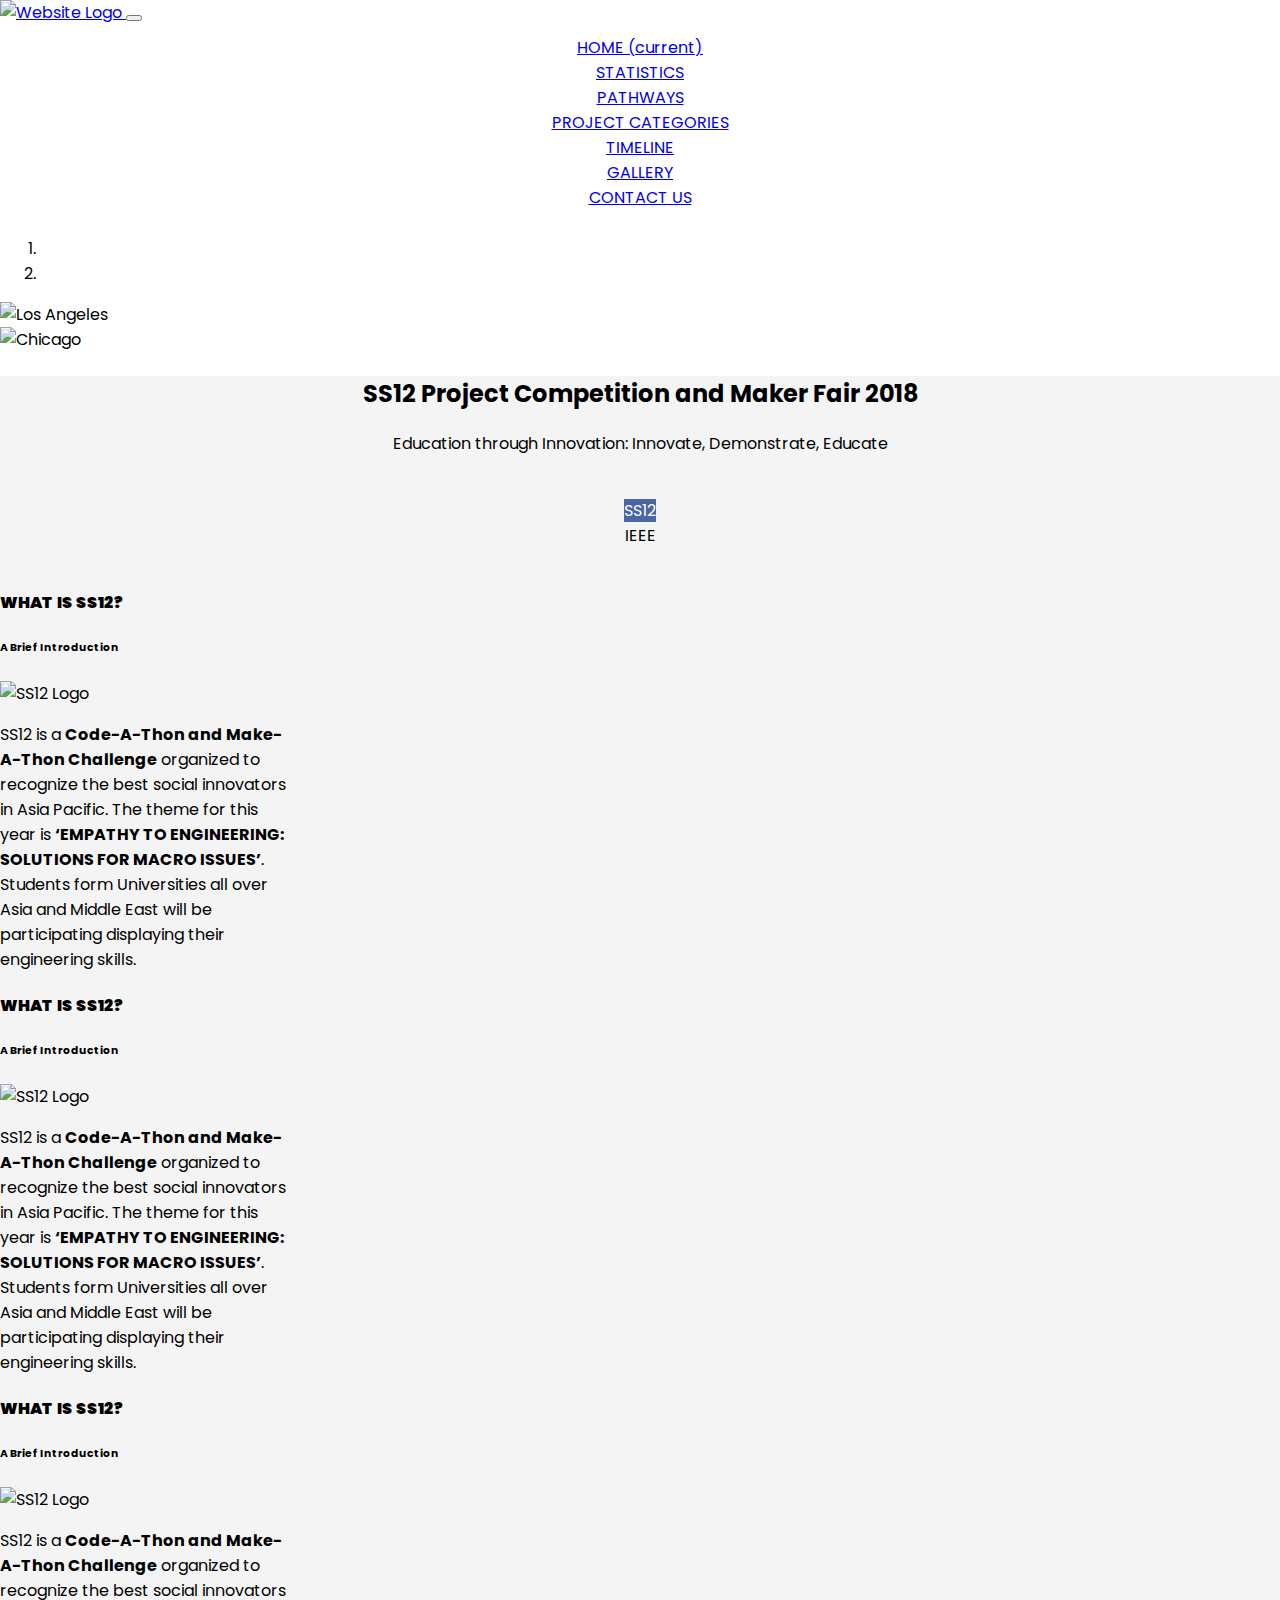
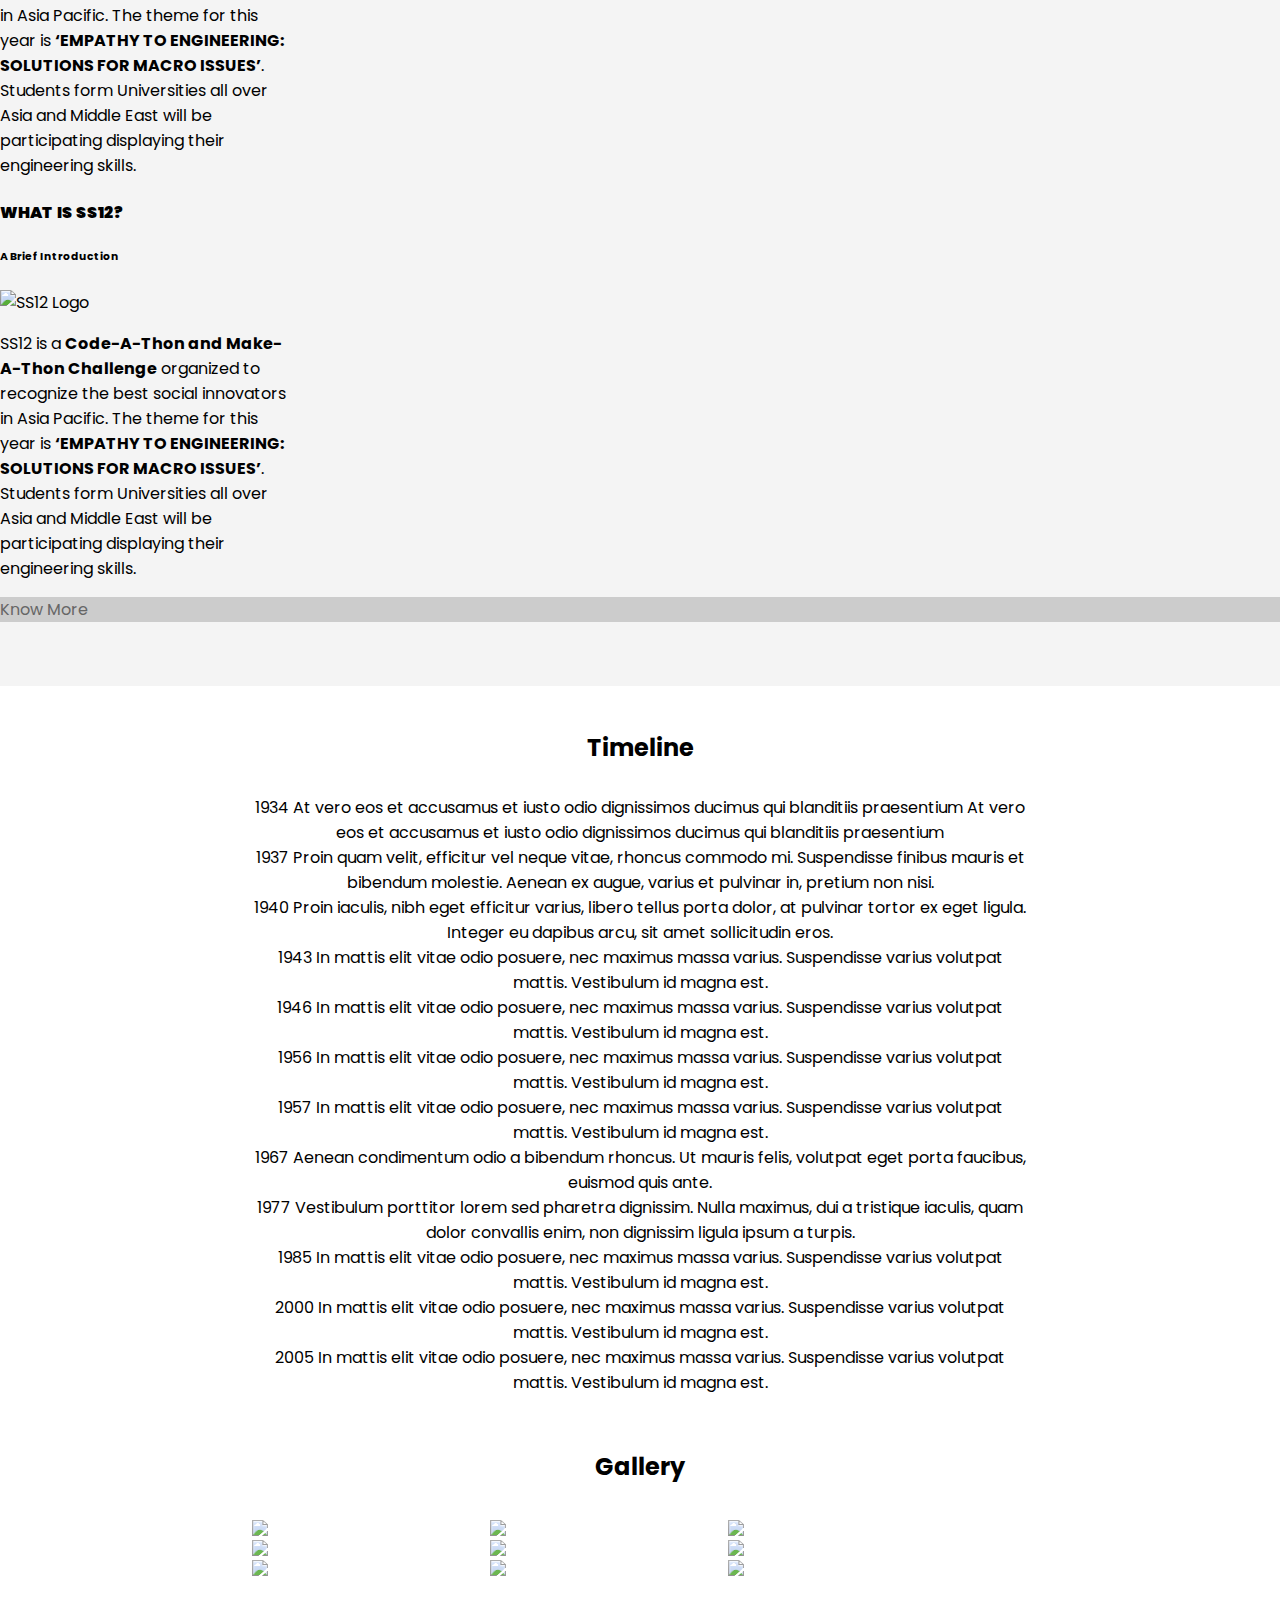
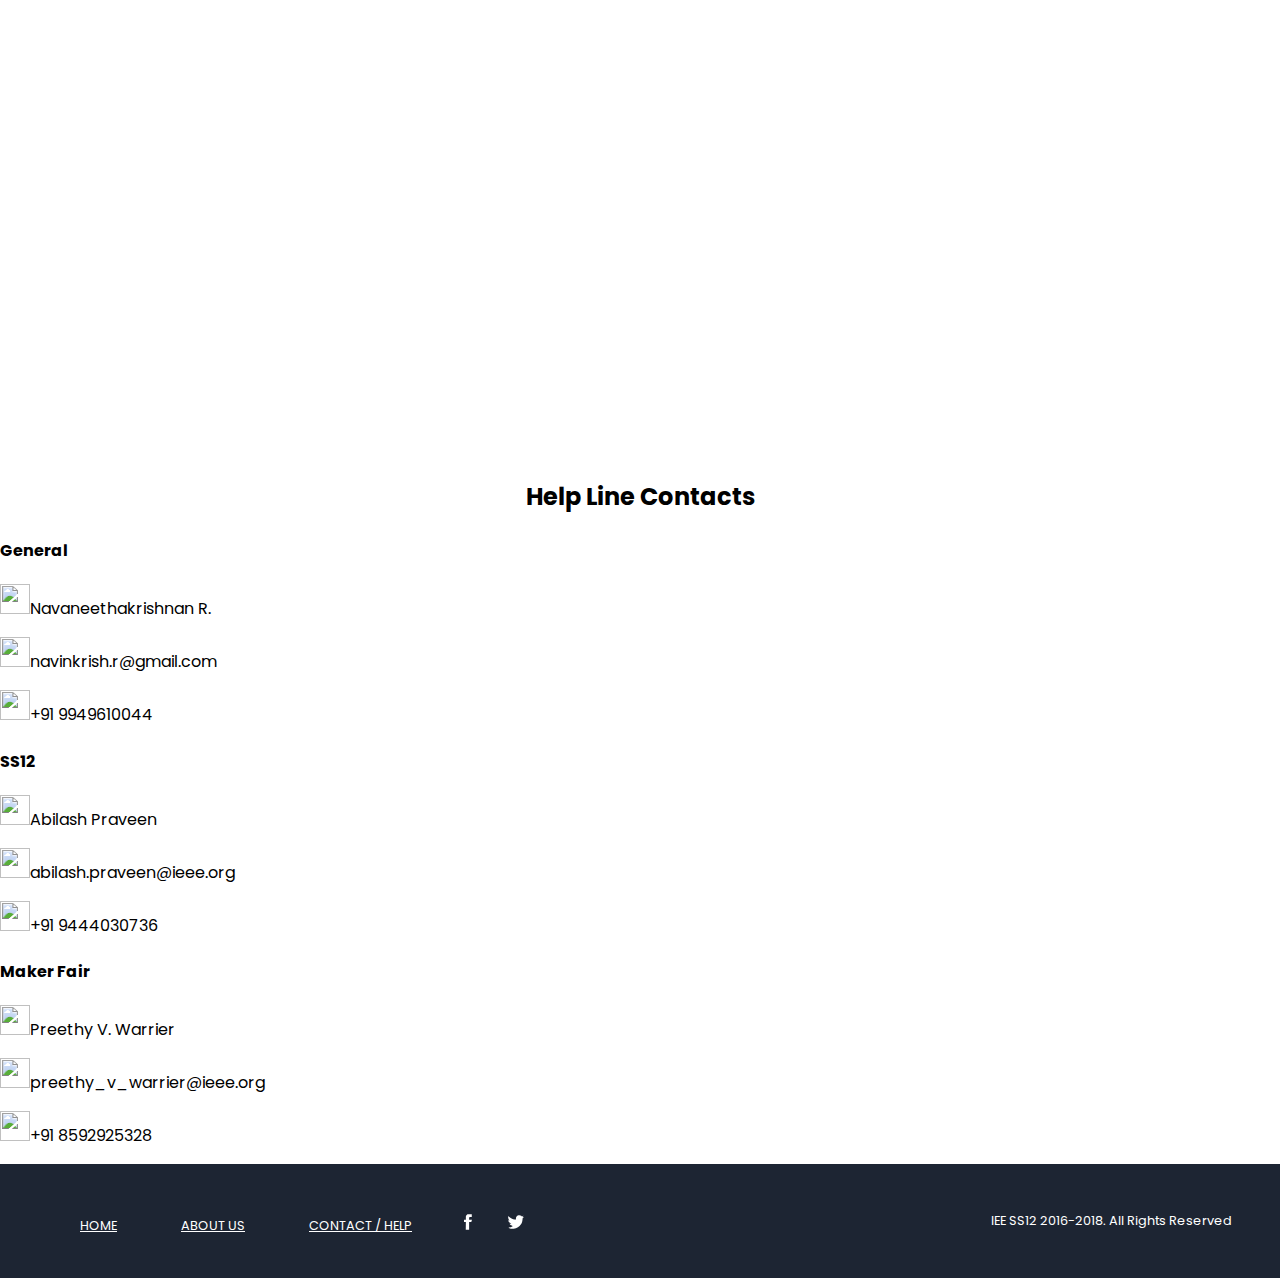
==== index.html @ d3f42526 "adjusted spacing in html elements" ====
<!DOCTYPE html>
<html lang="en">
<head>
    <!-- Required meta tags -->
    <meta charset="utf-8">
    <meta name="viewport" content="width=device-width, initial-scale=1, shrink-to-fit=no">
    <title>IEEE SS12 | Age of Innovation</title>
    <!-- Bootstrap CSS-->
    <link href="css/bootstrap.min.css" rel="stylesheet">
    <!-- Poppins Font -->
    <link href="https://fonts.googleapis.com/css?family=Poppins" rel="stylesheet">
    <!-- Carousel CSS -->
    <link rel="stylesheet" href="css/custom.css">
    <!-- Statistics CSS -->
    <link rel="stylesheet" href="css/progressBar.css">
    <link rel="stylesheet" href="css/countDown.css">
    <!-- Cards CSS -->
    <link href="css/cards.css" rel="stylesheet">
    <!-- TimeLine CSS -->
    <link rel="stylesheet" href="css/timeline.css">
    <!-- Photo Gallery CSS -->
    <link rel="stylesheet" href="css/gallery.css">
    <!-- Map CSS -->
    <link rel="stylesheet" href="css/map.css">
    <!-- Contact CSS -->
    <link rel="stylesheet" href="css/contact.css">
    <!-- Footer CSS -->
    <link rel="stylesheet" href="css/footer.css">
</head>
<body>
    <!-- DILLON START -->
    <!-- NAVIGATION -->
    <nav class="navbar navbar-expand-lg fixed-top navbar-light bg-light" role="navigation" style="background-color:white !important;">
        <a class="navbar-brand" href="#">
            <img src="images/##" alt="Website Logo" height="40px">
        </a>
        <button type="button" class="navbar-toggler" data-toggle="collapse" data-target=".navbar-collapse">
            <span class="navbar-toggler-icon"></span>
        </button>
        <div class="collapse navbar-collapse" id="navbarSupportedContent">
            <ul class="nav navbar-nav ml-auto" id="navbar-ul">
                <li class="nav-item mr-5">
                    <a class="nav-link active" href="#header">HOME
                        <span class="sr-only">(current)</span>
                    </a>
                </li>
                <li class="nav-item mr-5">
                    <a class="nav-link" href="#statistics">STATISTICS</a>
                </li>
                <li class="nav-item mr-5">
                    <a class="nav-link" href="#pathways">PATHWAYS</a>
                </li>
                <li class="nav-item mr-5">
                    <a class="nav-link" href="#project-areas">PROJECT CATEGORIES</a>
                </li>
                <li class="nav-item mr-5">
                    <a class="nav-link" href="#timeline">TIMELINE</a>
                </li>
                <li class="nav-item mr-5">
                    <a class="nav-link" href="#gallery">GALLERY</a>
                </li>
                <li class="nav-item mr-5">
                    <a class="nav-link" href="#contact">CONTACT US</a>
                </li>
            </ul>
        </div>
    </nav>
    <!-- END NAVIGATION -->

    <!-- BANNER -->
    <div class="container-fluid customCarousel">
        <div id="customCar" class="carousel slide" data-ride="carousel">
            <!-- Indicators -->
            <ol class="carousel-indicators">
                <li data-target="#customCar" data-slide-to="0" class="active"></li>
                <li data-target="#customCar" data-slide-to="1"></li>
            </ol>
            <!-- The slideshow -->
            <div class="carousel-inner">
                <div class="carousel-item active">
                    <img class="d-block w-100" src="images/1.jpg" alt="Los Angeles" width="100%">
                </div>
                <div class="carousel-item">
                    <img class="d-block w-100" src="images/2.jpg" alt="Chicago" width="100%">
                </div>
            </div>
            <!-- Left and right controls -->
            <a class="carousel-control-prev" href="#customCar" data-slide="prev">
                <span class="carousel-control-prev-icon"></span>
            </a>
            <a class="carousel-control-next" href="#customCar" data-slide="next">
                <span class="carousel-control-next-icon"></span>
            </a>
        </div>
    </div>
    <!-- END BANNER -->
    <!-- DILLON END -->

    <!-- SULEKA START -->
    <!-- COMPETITION COUNTDOWN AND STATISTICS -->
    <section class="statistics" id="statistics">
        <div class="container">
            <div class="row ">
                <div class="col-lg-12 col-md-6 col-sm-1">
                </div>
            </div>
        </div>
    </section>
    <!-- END COMPETITION COUNTDOWN AND STATISTICS -->
    <!-- SULEKA END -->

    <!-- RANEESH START -->
    <!-- PATHWAYS CARDS -->
    <section class="pathways" id="pathways">
        <div class="container">
            <div class="row">
                <h2 class="display-5 card-head">SS12 Project Competition and Maker Fair 2018</h2>
                <p class="lead" style="width: 100%; text-align:center;">Education through Innovation: Innovate, Demonstrate, Educate</p>
                <ul class="nav nav-tabs tabs-responsive">
                    <li class="nav-item">
                        <a class="nav-link placeholder" id="ss12-btn" style="cursor: pointer;">SS12</a>
                    </li>
                    <li class="nav-item">
                        <a class="nav-link" id="ieee-btn" style="cursor: pointer;">IEEE</a>
                    </li>
                </ul>
                <div class="card-group" id="ss12-card-group">
                    <div class="card pathways-card" id="card-1" style="width: 18rem;">
                        <div class="card-body">
                            <h4 class="card-title">
                                <strong>WHAT IS SS12?</strong>
                            </h4>
                            <h6 class="card-subtitle mb-2 text-muted">A Brief Introduction</h6>
                            <img class="card-img-top" src="images/ss12logo.png" alt="SS12 Logo">
                            <p class="card-text">SS12 is a
                                <strong>Code-A-Thon and Make-A-Thon Challenge</strong> organized to recognize the best social innovators
                                in Asia Pacific. The theme for this year is
                                <strong>‘EMPATHY TO ENGINEERING: SOLUTIONS FOR MACRO ISSUES’</strong>. Students form Universities
                                all over Asia and Middle East will be participating displaying their engineering skills.</p>
                        </div>
                    </div>
                    <div class="card pathways-card" id="card-2" style="width: 18rem;">
                        <div class="card-body">
                            <h4 class="card-title">
                                <strong>WHAT IS SS12?</strong>
                            </h4>
                            <h6 class="card-subtitle mb-2 text-muted">A Brief Introduction</h6>
                            <img class="card-img-top" src="images/ss12logo.png" alt="SS12 Logo">
                            <p class="card-text">SS12 is a
                                <strong>Code-A-Thon and Make-A-Thon Challenge</strong> organized to recognize the best social innovators
                                in Asia Pacific. The theme for this year is
                                <strong>‘EMPATHY TO ENGINEERING: SOLUTIONS FOR MACRO ISSUES’</strong>. Students form Universities
                                all over Asia and Middle East will be participating displaying their engineering skills.</p>
                        </div>
                    </div>
                    <div class="card pathways-card" id="card-3" style="width: 18rem;">
                        <div class="card-body">
                            <h4 class="card-title">
                                <strong>WHAT IS SS12?</strong>
                            </h4>
                            <h6 class="card-subtitle mb-2 text-muted">A Brief Introduction</h6>
                            <img class="card-img-top" src="images/ss12logo.png" alt="SS12 Logo">
                            <p class="card-text">SS12 is a
                                <strong>Code-A-Thon and Make-A-Thon Challenge</strong> organized to recognize the best social innovators
                                in Asia Pacific. The theme for this year is
                                <strong>‘EMPATHY TO ENGINEERING: SOLUTIONS FOR MACRO ISSUES’</strong>. Students form Universities
                                all over Asia and Middle East will be participating displaying their engineering skills.</p>
                        </div>
                    </div>
                    <div class="card pathways-card" id="card-4" style="width: 18rem;">
                        <div class="card-body">
                            <h4 class="card-title">
                                <strong>WHAT IS SS12?</strong>
                            </h4>
                            <h6 class="card-subtitle mb-2 text-muted">A Brief Introduction</h6>
                            <img class="card-img-top" src="images/ss12logo.png" alt="SS12 Logo">
                            <p class="card-text">SS12 is a
                                <strong>Code-A-Thon and Make-A-Thon Challenge</strong> organized to recognize the best social innovators
                                in Asia Pacific. The theme for this year is
                                <strong>‘EMPATHY TO ENGINEERING: SOLUTIONS FOR MACRO ISSUES’</strong>. Students form Universities
                                all over Asia and Middle East will be participating displaying their engineering skills.</p>
                        </div>
                    </div>
                </div>
                <a href="#about" id="know-more-link" style="text-decoration: none; margin: 4em auto;">
                    <div class="btn btn-secondary know-more-btn" id="know-more-btn">Know More</div>
                </a>
                <div class="card" id="ieee-card" style="width: 70rem;">
                    <div class="container" style="padding: 3em;">
                        <div class="row">
                            <div class="col-lg-4">
                                <p></p>
                            </div>
                            <div class="col-lg-4">
                                <img class="card-img-top" src="images/ieeelogo.png" alt="IEEE Logo">
                            </div>
                            <div class="col-lg-4">
                                <p></p>
                            </div>
                        </div>
                    </div>
                    <div class="card-body" style="text-align: justify;">
                        <p>IEEE is the world’s largest technical professional organization dedicated to advancing technology
                            for the benefit of humanity. IEEE and its members inspire a global community to innovate for
                            a better tomorrow through its highly-cited publications, conferences, technology standards, and
                            professional and educational activities. IEEE is the trusted “voice” for engineering, computing
                            and technology information around the globe. There are more than 420,000 IEEE members in more
                            than 160 countries.</p>
                        <p>IEEE publishes a third of the world’s technical literature in electrical engineering, computer science
                            and electronics and is a leading developer of international standards that underpin many of today’s
                            telecommunications, information technology and power generation products and services. </p>
                    </div>
                </div>
            </div>
        </div>
    </section>
    <!-- END PATHWAYS CARDS -->
    <!-- RANEESH END -->

    <!-- SULEKA START -->
    <!-- PROJECT AREAS -->
    <section class="project-areas" id="project-areas">
        <div class="container">
            <div class="row">
                <div class="col-lg-4 col-md-6 col-sm-1">
                </div>
            </div>
        </div>
    </section>
    <!-- END PROJECT AREAS -->
    <!-- SULEKA END -->

    <!-- DILLON START -->
    <!-- TIMELINE -->
    <div class="container-fluid timelineBack">
        <section class="timeline">
            <h2 class="display-5" style="color: black; text-align: center; padding-top: 1em;">Timeline</h2>
            <ul>
                <li>
                    <div>
                        <time>1934</time>
                        At vero eos et accusamus et iusto odio dignissimos ducimus qui blanditiis praesentium At vero eos et accusamus et iusto odio
                        dignissimos ducimus qui blanditiis praesentium
                    </div>
                </li>
                <li>
                    <div>
                        <time>1937</time>
                        Proin quam velit, efficitur vel neque vitae, rhoncus commodo mi. Suspendisse finibus mauris et bibendum molestie. Aenean
                        ex augue, varius et pulvinar in, pretium non nisi.
                    </div>
                </li>
                <li>
                    <div>
                        <time>1940</time>
                        Proin iaculis, nibh eget efficitur varius, libero tellus porta dolor, at pulvinar tortor ex eget ligula. Integer eu dapibus
                        arcu, sit amet sollicitudin eros.
                    </div>
                </li>
                <li>
                    <div>
                        <time>1943</time>
                        In mattis elit vitae odio posuere, nec maximus massa varius. Suspendisse varius volutpat mattis. Vestibulum id magna est.
                    </div>
                </li>
                <li>
                    <div>
                        <time>1946</time>
                        In mattis elit vitae odio posuere, nec maximus massa varius. Suspendisse varius volutpat mattis. Vestibulum id magna est.
                    </div>
                </li>
                <li>
                    <div>
                        <time>1956</time>
                        In mattis elit vitae odio posuere, nec maximus massa varius. Suspendisse varius volutpat mattis. Vestibulum id magna est.
                    </div>
                </li>
                <li>
                    <div>
                        <time>1957</time>
                        In mattis elit vitae odio posuere, nec maximus massa varius. Suspendisse varius volutpat mattis. Vestibulum id magna est.
                    </div>
                </li>
                <li>
                    <div>
                        <time>1967</time>
                        Aenean condimentum odio a bibendum rhoncus. Ut mauris felis, volutpat eget porta faucibus, euismod quis ante.
                    </div>
                </li>
                <li>
                    <div>
                        <time>1977</time>
                        Vestibulum porttitor lorem sed pharetra dignissim. Nulla maximus, dui a tristique iaculis, quam dolor convallis enim, non
                        dignissim ligula ipsum a turpis.
                    </div>
                </li>
                <li>
                    <div>
                        <time>1985</time>
                        In mattis elit vitae odio posuere, nec maximus massa varius. Suspendisse varius volutpat mattis. Vestibulum id magna est.
                    </div>
                </li>
                <li>
                    <div>
                        <time>2000</time>
                        In mattis elit vitae odio posuere, nec maximus massa varius. Suspendisse varius volutpat mattis. Vestibulum id magna est.
                    </div>
                </li>
                <li>
                    <div>
                        <time>2005</time>
                        In mattis elit vitae odio posuere, nec maximus massa varius. Suspendisse varius volutpat mattis. Vestibulum id magna est.
                    </div>
                </li>
            </ul>
        </section>
    </div>
    <!-- END TIMELINE -->
    <!-- DILLON END -->

    <!-- DILUM START -->
    <!-- GALLERY -->
    <section class="gallery" id="gallery">
        <div class="container">
            <h2 class="display-5" style="color: black; text-align: center; padding-top: 1em; margin-bottom: 1em;">Gallery</h2>
            <div class="row">
                <div id="photos">
                    <ul id="photo-gallery">
                        <li>
                            <a href="https://41.media.tumblr.com/0390d80d6c8cc4a7096033182a4bfe8a/tumblr_ndyvukSjNl1tubinno1_1280.jpg">
                                <img src="https://41.media.tumblr.com/0390d80d6c8cc4a7096033182a4bfe8a/tumblr_ndyvukSjNl1tubinno1_1280.jpg">
                            </a>
                        </li>
                        <li>
                            <a href="https://40.media.tumblr.com/bbe414414f4fd1f0b4886c6fcf4193de/tumblr_ndyvd3qoiL1tubinno1_1280.jpg">
                                <img src="https://40.media.tumblr.com/bbe414414f4fd1f0b4886c6fcf4193de/tumblr_ndyvd3qoiL1tubinno1_1280.jpg">
                            </a>
                        </li>
                        <li>
                            <a href="https://41.media.tumblr.com/3dde93f097de5e9db4f11b67729d6a2e/tumblr_na06dk1vWM1tubinno1_1280.jpg">
                                <img src="https://41.media.tumblr.com/3dde93f097de5e9db4f11b67729d6a2e/tumblr_na06dk1vWM1tubinno1_1280.jpg">
                            </a>
                        </li>
                        <li>
                            <a href="https://40.media.tumblr.com/e67b59d43c79c496b6fa8f1dddabef47/tumblr_nbc7zx6vJl1tubinno1_1280.jpg">
                                <img src="https://40.media.tumblr.com/e67b59d43c79c496b6fa8f1dddabef47/tumblr_nbc7zx6vJl1tubinno1_1280.jpg">
                            </a>
                        </li>
                        <li>
                            <a href="https://40.media.tumblr.com/d94d2a63ab509f403111c6e8ebfc22a4/tumblr_ndyfu61hzH1tubinno1_1280.jpg">
                                <img src="https://40.media.tumblr.com/d94d2a63ab509f403111c6e8ebfc22a4/tumblr_ndyfu61hzH1tubinno1_1280.jpg">
                            </a>
                        </li>
                        <li>
                            <a href="https://40.media.tumblr.com/d7a014af6eaec53ccdc7a4171033f96d/tumblr_na06t4fnlI1tubinno1_1280.jpg">
                                <img src="https://40.media.tumblr.com/d7a014af6eaec53ccdc7a4171033f96d/tumblr_na06t4fnlI1tubinno1_1280.jpg">
                            </a>
                        </li>
                        <li>
                            <a href="https://40.media.tumblr.com/7302cf024c924726c6ad99bb80b0be41/tumblr_nauccbKUCw1tubinno1_1280.jpg">
                                <img src="https://40.media.tumblr.com/7302cf024c924726c6ad99bb80b0be41/tumblr_nauccbKUCw1tubinno1_1280.jpg">
                            </a>
                        </li>
                        <li>
                            <a href="https://41.media.tumblr.com/fddb3f2b0bdf390efd7ea87372e75fa5/tumblr_ndyg3pYbKW1tubinno1_1280.jpg">
                                <img src="https://41.media.tumblr.com/fddb3f2b0bdf390efd7ea87372e75fa5/tumblr_ndyg3pYbKW1tubinno1_1280.jpg">
                            </a>
                        </li>
                        <li>
                            <a href="https://41.media.tumblr.com/758a5cb9046fde53138ad0f55527ca25/tumblr_ndyfdoR6Wp1tubinno1_1280.jpg">
                                <img src="https://41.media.tumblr.com/758a5cb9046fde53138ad0f55527ca25/tumblr_ndyfdoR6Wp1tubinno1_1280.jpg">
                            </a>
                        </li>
                    </ul>
                </div>

            </div>
        </div>
    </section>
    <!-- END GALLERY -->
    <!-- DILUM END -->

    <!-- RANEESH START -->
    <!-- MAP -->
    <section class="map-venue" id="map-venue">
        <div class="container-fluid">
            <div class="row">
                <div class="col-lg-9 map-responsive">                    
                    <iframe class="map-iframe" width="600" height="450" frameborder="0" style="border:1px" src="https://www.google.com/maps/embed/v1/place?key=AIzaSyDdytdiU_cebJf2rIXv0lXv6Oh6k7DT1AQ
                    &q=Colombo,Sri+Lanka" allowfullscreen>
                    </iframe>
                </div>
            </div>
        </div>
    </section>
    <!-- END MAP -->
    <!-- RANEESH END -->

    <!-- RANEESH START -->
    <!-- CONTACT -->
    <section class="contact" id="contact">
        <div class="container">
            <div class="row">
                <div class="col-lg-9 contact-responsive">
                    <h2 class="display-5" style="color: black; text-align: center; padding-top: 1em; margin-bottom: 1em;">Help Line Contacts</h2>
                    <div class="card-deck contact-deck">
                        <div class="card contact-card" id="contact-card">
                            <div class="card-body">
                                <h4 class="card-title">General</h4>
                                <p class="card-text">
                                    <img src="images/avatar.png" class="contact-icons" height="30" width="30">Navaneethakrishnan R.</p>
                                <p class="card-text">
                                    <img src="images/email.png" class="contact-icons" height="30" width="30">navinkrish.r@gmail.com</p>
                                <p class="card-text">
                                    <img src="images/phone.png" class="contact-icons" height="30" width="30">+91 9949610044</p>
                            </div>
                        </div>
                        <div class="card contact-card">
                            <div class="card-body">
                                <h4 class="card-title">SS12</h4>
                                <p class="card-text">
                                    <img src="images/avatar.png" class="contact-icons" height="30" width="30">Abilash Praveen</p>
                                <p class="card-text">
                                    <img src="images/email.png" class="contact-icons" height="30" width="30">abilash.praveen@ieee.org</p>
                                <p class="card-text">
                                    <img src="images/phone.png" class="contact-icons" height="30" width="30">+91 9444030736</p>
                            </div>
                        </div>
                        <div class="card contact-card">
                            <div class="card-body">
                                <h4 class="card-title">Maker Fair</h4>
                                <p class="card-text">
                                    <img src="images/avatar.png" class="contact-icons" height="30" width="30">Preethy V. Warrier</p>
                                <p class="card-text">
                                    <img src="images/email.png" class="contact-icons" height="30" width="30">preethy_v_warrier@ieee.org</p>
                                <p class="card-text">
                                    <img src="images/phone.png" class="contact-icons" height="30" width="30">+91 8592925328</p>
                            </div>
                        </div>
                    </div>
                </div>
            </div>
        </div>
    </section>
    <!-- END CONTACT -->
    <!-- RANEESH END -->

    <!-- DILLON START -->
    <!-- FOOTER START -->
    <div class="container-fluid footerWrapper">
        <div class="row">
            <div class="col-lg-4 footer-menu footer-content">
                <div class="col-xs-4 footer-menu-item">
                    <a class="clear" href="#">HOME</a>
                </div>
                <div class="col-xs-4 footer-menu-item">
                    <a class="clear" href="#">ABOUT US</a>
                </div>
                <div class="col-xs-4 footer-menu-item">
                    <a class="clear" href="#">CONTACT / HELP</a>
                </div>
            </div>
            <div class="col-lg-4 footer-icons footer-content">
                <div class="row footer-logos">
                    <div class="logo-content">
                        <div id="facebook">
                            <svg version="1.1" class="footer-logo-item" xmlns="http://www.w3.org/2000/svg" xmlns:xlink="http://www.w3.org/1999/xlink"
                                x="0px" y="0px" viewBox="0 0 1000 1000" enable-background="new 0 0 1000 1000" xml:space="preserve">
                                <metadata> Svg Vector Icons : http://www.onlinewebfonts.com/icon </metadata>
                                <g>
                                    <g>
                                        <g>
                                            <path d="M749.4,360H570v-87.5c0,0-10-83.2,48.1-83.2c65.7,0,118.2,0,118.2,0V10H535c0,0-168.4-0.7-168.4,168.4c0,36.3-0.2,102.5-0.4,181.6H250.6v144.4h115.3c-0.7,229.6-1.5,485.5-1.5,485.5H570V504.5h135.7L749.4,360z"
                                            />
                                        </g>
                                        <g></g>
                                        <g></g>
                                        <g></g>
                                        <g></g>
                                        <g></g>
                                        <g></g>
                                        <g></g>
                                        <g></g>
                                        <g></g>
                                        <g></g>
                                        <g></g>
                                        <g></g>
                                        <g></g>
                                        <g></g>
                                        <g></g>
                                    </g>
                                    <g></g>
                                    <g></g>
                                    <g></g>
                                    <g></g>
                                    <g></g>
                                    <g></g>
                                    <g></g>
                                    <g></g>
                                    <g></g>
                                    <g></g>
                                    <g></g>
                                    <g></g>
                                    <g></g>
                                    <g></g>
                                    <g></g>
                                </g>
                            </svg>
                        </div>
                        <div id="twitter">
                            <svg version="1.1" class="footer-logo-item" xmlns="http://www.w3.org/2000/svg" xmlns:xlink="http://www.w3.org/1999/xlink"
                                x="0px" y="0px" viewBox="0 0 1000 1000" enable-background="new 0 0 1000 1000" xml:space="preserve">
                                <metadata> Svg Vector Icons : http://www.onlinewebfonts.com/icon </metadata>
                                <g>
                                    <path d="M220.5,275.8c154.9,78.5,285.8,74,285.8,74S456.7,176.2,610.1,99.2C763.5,22.2,869,152,869,152s26.8-7.4,46.7-14.8c19.9-7.4,48.8-20.5,48.8-20.5l-47.3,84.7l72.8-7.8c0,0-9,13.2-38.1,40c-29.1,26.8-41.1,40.7-41.1,40.7s10.4,209-99.2,369.9C701.9,805.1,560.2,901.7,354.4,922c-205.8,20.3-339.9-63.4-339.9-63.4s90-5.2,147.4-27.2c57.4-22,139.9-80,139.9-80s-117.3-36.2-159.4-77c-42.1-40.8-52.6-64.9-52.6-64.9l115.8-1.5c0,0-121.8-64.9-156.4-116.2C14.5,440.4,10,390.6,10,390.6l89,36.1c0,0-74-101-84.5-179.5C4,168.7,28,126.4,28,126.4S65.6,197.3,220.5,275.8z"
                                    />
                                </g>
                            </svg>
                        </div>
                    </div>
                </div>
            </div>
            <div class="col-lg-4 footer-rights footer-content">
                IEE SS12 2016-2018. All Rights Reserved
            </div>
        </div>
    </div>
    <!-- FOOTER END -->
    <!-- DILLON END -->

    <!-- jQuery (necessary for Bootstrap's JavaScript plugins) -->
    <script src="https://ajax.googleapis.com/ajax/libs/jquery/3.3.1/jquery.min.js"></script>
    <!-- Include all compiled plugins (below), or include individual files as needed -->
    <script src="js/bootstrap.min.js"></script>

    <!-- Cards JS -->
    <script src="js/cards.js"></script>

    <!-- Photo Gallery JS -->
    <script src='http://cdnjs.cloudflare.com/ajax/libs/jquery/2.1.3/jquery.min.js'></script>
    <script src="js/gallery.js"></script>

    <!-- Timeline JS -->
    <script src="js/timeline.js"></script>

    <!-- Contact JS -->
    <script src="js/contact.js"></script>

</body>
</html>
---- css/custom.css ----
body{
    margin:0;
}

.customCarousel{
    margin: 0;
    padding: 0;    
}
---- css/progressBar.css ----
/* Load animation */

@-webkit-keyframes 
load { 0% {
stroke-dashoffset:0
}
}
@-moz-keyframes 
load { 0% {
stroke-dashoffset:0
}
}
@keyframes 
load { 0% {
stroke-dashoffset:0
}
}

/* Container */

.progress {
  position: relative;
  display: inline-block;
  padding: 0;
  text-align: center;
}

/* Item */

.progress>li {
  display: inline-block;
  position: relative;
  text-align: center;
  color: #93A2AC;
  font-family: Lato;
  font-weight: 100;
  margin: 2rem;
}

.progress>li:before {
  content: attr(data-name);
  position: absolute;
  width: 100%;
  bottom: -2rem;
  font-weight: 400;
}

.progress>li:after {
  content: attr(data-percent);
  position: absolute;
  width: 100%;
  top: 3.7rem;
  left: 0;
  font-size: 2rem;
  text-align: center;
}

.progress svg {
  width: 10rem;
  height: 10rem;
}

.progress svg:nth-child(2) {
  position: absolute;
  left: 0;
  top: 0;
  transform: rotate(-90deg);
  -webkit-transform: rotate(-90deg);
  -moz-transform: rotate(-90deg);
  -ms-transform: rotate(-90deg);
}

.progress svg:nth-child(2) path {
  fill: none;
  stroke-width: 25;
  stroke-dasharray: 629;
  stroke: rgba(255, 255, 255, 0.9);
  -webkit-animation: load 10s;
  -moz-animation: load 10s;
  -o-animation: load 10s;
  animation: load 10s;
}
---- css/countDown.css ----
/* codepen template */

.containerCount {
  text-align: center;
  position: relative;
  left: 50%;
  top: 50%;
  width: 650px;
  height: 90px;
  margin: 50px 0 0 -275px;
}

/*##################################*/
.countdown {
  height: 100%;
  /* Reset */
  /* Skeleton */
  /* Colon Seperator - IE */
  /* Colon Seperator */
}
.countdown * {
  margin: 0;
  padding: 0;
  box-sizing: border-box;
}
.countdown .countdownFix {
  z-index: 3 !important;
}
.countdown .clockFix {
  z-index: 1 !important;
}
.countdown li span .inn {
  /*backface-visibility*/
  -webkit-backface-visibility: hidden;
  -moz-backface-visibility: hidden;
  -ms-backface-visibility: hidden;
  -o-backface-visibility: hidden;
  backface-visibility: hidden;
}
.countdown ul {
  list-style: none;
}
.countdown li {
  line-height: 87px;
}
.countdown ul.flip {
  position: relative;
  float: left;
  margin-right: 2px;
  height: 100%;
  width: 40px;
  font-size: 50px;
  font-weight: bold;
  /*border-radius*/
  -webkit-border-radius: 6px;
  -moz-border-radius: 6px;
  -ms-border-radius: 6px;
  border-radius: 6px;
  /*box-shadow*/
  -webkit-box-shadow: 0 2px 5px rgba(0, 0, 0, 0.7);
  -moz-box-shadow: 0 2px 5px rgba(0, 0, 0, 0.7);
  -ms-box-shadow: 0 2px 5px rgba(0, 0, 0, 0.7);
  box-shadow: 0 2px 5px rgba(0, 0, 0, 0.7);
}
@media only screen and (max-width: 540px) {
  .countdown ul.flip {
    width: 25px !important;
    font-size: 29px !important;
    height: 83% !important;
  }
  .countdown ul.flip li {
    line-height: 37px !important;
  }
  .countdown ul.flip:nth-child(2n+2):not(:last-child):after {
    top: -24% !important;
  }
}
@media only screen and (max-width: 440px) {
  .countdown ul.flip {
    width: 22px !important;
    font-size: 23px !important;
    height: 66% !important;
  }
  .countdown ul.flip li {
    line-height: 30px !important;
  }
  .countdown ul.flip:nth-child(2n+2):not(:last-child):after {
    font-size: 28px !important;
  }
}
.countdown ul.nth-child-2np2-notlast:after, .countdown ul.flip:nth-child(2n+2):not(:last-child):after {
  position: absolute;
  top: 20%;
  right: -13px;
  content: ":";
  display: block;
  color: #fff;
  font-size: 46px;
  text-shadow: 1px 1px 3px rgba(0, 0, 0, 0.6);
}
.countdown ul.nth-child-2np2-notlast {
  margin-right: 14px;
}
.countdown ul.flip:nth-child(2n+2) {
  margin-right: 12px;
}
.countdown ul.flip li {
  z-index: 1;
  position: absolute;
  left: 0;
  top: 0;
  width: 100%;
  height: 100%;
  line-height: 60px;
}
.countdown ul.flip li span {
  display: block;
  height: 100%;
  /*perspective*/
  -webkit-perspective: 200px;
  -moz-perspective: 200px;
  -ms-perspective: 200px;
  -o-perspective: 200px;
  perspective: 200px;
}
.countdown ul.flip li span div {
  z-index: 1;
  position: absolute;
  left: 0;
  width: 100%;
  height: 50%;
  overflow: hidden;
}
.countdown ul.flip li span div .shadow {
  position: absolute;
  width: 100%;
  height: 100%;
  z-index: 2;
}
.countdown ul.flip li span div.up {
  /*transform-origin*/
  -webkit-transform-origin: 50% 100%;
  -moz-transform-origin: 50% 100%;
  -ms-transform-origin: 50% 100%;
  -o-transform-origin: 50% 100%;
  transform-origin: 50% 100%;
  top: 0;
}
.countdown ul.flip li span div.up:after {
  content: "";
  position: absolute;
  bottom: 0px;
  left: 0;
  z-index: 5;
  width: 100%;
  height: 1px;
  background-color: rgba(0, 0, 0, 0.4);
}
.countdown ul.flip li span div.down {
  /*transform-origin*/
  -webkit-transform-origin: 50% 0%;
  -moz-transform-origin: 50% 0%;
  -ms-transform-origin: 50% 0%;
  -o-transform-origin: 50% 0%;
  transform-origin: 50% 0%;
  bottom: 0;
}
.countdown ul.flip li span div div.inn {
  position: absolute;
  left: 0;
  z-index: 1;
  width: 100%;
  height: 200%;
  color: #ccc;
  text-shadow: 0 1px 2px #000;
  text-align: center;
  background-color: #2f74e2;
  /*border-radius*/
  -webkit-border-radius: 6px;
  -moz-border-radius: 6px;
  -ms-border-radius: 6px;
  border-radius: 6px;
}
.countdown ul.flip li span div.up div.inn {
  top: 0;
}
.countdown ul.flip li span div.down div.inn {
  bottom: 0;
}

/* PLAY */
.play ul li.previous {
  z-index: 2;
}

.play ul li.current {
  /*animation*/
  -webkit-animation: asd .5s .5s linear both;
  -moz-animation: asd .5s .5s linear both;
  -ms-animation: asd .5s .5s linear both;
  -o-animation: asd .5s .5s linear both;
  animation: asd .5s .5s linear both;
  z-index: 3;
}

@-webkit-keyframes asd {
  0% {
    z-index: 2;
  }
  5% {
    z-index: 4;
  }
  100% {
    z-index: 4;
  }
}
@-moz-keyframes asd {
  0% {
    z-index: 2;
  }
  5% {
    z-index: 4;
  }
  100% {
    z-index: 4;
  }
}
@-ms-keyframes asd {
  0% {
    z-index: 2;
  }
  5% {
    z-index: 4;
  }
  100% {
    z-index: 4;
  }
}
@-o-keyframes asd {
  0% {
    z-index: 2;
  }
  5% {
    z-index: 4;
  }
  100% {
    z-index: 4;
  }
}
@keyframes asd {
  0% {
    z-index: 2;
  }
  5% {
    z-index: 4;
  }
  100% {
    z-index: 4;
  }
}
.play ul li.current .down {
  z-index: 2;
  /*animation*/
  -webkit-animation: turn .5s .5s linear both;
  -moz-animation: turn .5s .5s linear both;
  -ms-animation: turn .5s .5s linear both;
  -o-animation: turn .5s .5s linear both;
  animation: turn .5s .5s linear both;
}

@-webkit-keyframes turn {
  0% {
    -webkit-transform: rotateX(90deg);
  }
  100% {
    -webkit-transform: rotateX(0deg);
  }
}
@-moz-keyframes turn {
  0% {
    -moz-transform: rotateX(90deg);
  }
  100% {
    -moz-transform: rotateX(0deg);
  }
}
@-ms-keyframes turn {
  0% {
    -ms-transform: rotateX(90deg);
  }
  100% {
    -ms-transform: rotateX(0deg);
  }
}
@-o-keyframes turn {
  0% {
    -o-transform: rotateX(90deg);
  }
  100% {
    -o-transform: rotateX(0deg);
  }
}
@keyframes turn {
  0% {
    transform: rotateX(90deg);
  }
  100% {
    transform: rotateX(0deg);
  }
}
.play ul li.previous .up {
  z-index: 2;
  /*animation*/
  -webkit-animation: turn2 .5s linear both;
  -moz-animation: turn2 .5s linear both;
  -ms-animation: turn2 .5s linear both;
  -o-animation: turn2 .5s linear both;
  animation: turn2 .5s linear both;
}

@-webkit-keyframes turn2 {
  0% {
    -webkit-transform: rotateX(0deg);
  }
  100% {
    -webkit-transform: rotateX(-90deg);
  }
}
@-moz-keyframes turn2 {
  0% {
    -moz-transform: rotateX(0deg);
  }
  100% {
    -moz-transform: rotateX(-90deg);
  }
}
@-ms-keyframes turn2 {
  0% {
    -ms-transform: rotateX(0deg);
  }
  100% {
    -ms-transform: rotateX(-90deg);
  }
}
@-o-keyframes turn2 {
  0% {
    -o-transform: rotateX(0deg);
  }
  100% {
    -o-transform: rotateX(-90deg);
  }
}
@keyframes turn2 {
  0% {
    transform: rotateX(0deg);
  }
  100% {
    transform: rotateX(-90deg);
  }
}
/* SHADOW */
.play ul li.previous .up .shadow {
  /*linear-gradient*/
  background: -webkit-gradient(linear, left top, left bottom, color-stop(rgba(0, 0, 0, 0.1), 0), color-stop(black, 1));
  background: -webkit-linear-gradient(top, rgba(0, 0, 0, 0.1) 0%, black 100%);
  background: -moz-linear-gradient(top, rgba(0, 0, 0, 0.1) 0%, black 100%);
  background: -o-linear-gradient(top, rgba(0, 0, 0, 0.1) 0%, black 100%);
  background: linear-gradient(to bottom, rgba(0, 0, 0, 0.1) 0%, #000000 100%);
  /*@@prefixmycss->No equivalent*/
  background: -webkit-linear-gradient(to bottom, rgba(0, 0, 0, 0.1) 0%, black 100%);
  background: -moz-linear-gradient(to bottom, rgba(0, 0, 0, 0.1) 0%, black 100%);
  background: -o-linear-gradient(to bottom, rgba(0, 0, 0, 0.1) 0%, black 100%);
  background: linear-gradient(to bottom, rgba(0, 0, 0, 0.1) 0%, #000000 100%);
  /*animation*/
  -webkit-animation: show .5s linear both;
  -moz-animation: show .5s linear both;
  -ms-animation: show .5s linear both;
  -o-animation: show .5s linear both;
  animation: show .5s linear both;
}

.play ul li.current .up .shadow {
  /*linear-gradient*/
  background: -webkit-gradient(linear, left top, left bottom, color-stop(rgba(0, 0, 0, 0.1), 0), color-stop(black, 1));
  background: -webkit-linear-gradient(top, rgba(0, 0, 0, 0.1) 0%, black 100%);
  background: -moz-linear-gradient(top, rgba(0, 0, 0, 0.1) 0%, black 100%);
  background: -o-linear-gradient(top, rgba(0, 0, 0, 0.1) 0%, black 100%);
  background: linear-gradient(to bottom, rgba(0, 0, 0, 0.1) 0%, #000000 100%);
  /*@@prefixmycss->No equivalent*/
  background: -webkit-linear-gradient(to bottom, rgba(0, 0, 0, 0.1) 0%, black 100%);
  background: -moz-linear-gradient(to bottom, rgba(0, 0, 0, 0.1) 0%, black 100%);
  background: -o-linear-gradient(to bottom, rgba(0, 0, 0, 0.1) 0%, black 100%);
  background: linear-gradient(to bottom, rgba(0, 0, 0, 0.1) 0%, #000000 100%);
  /*animation*/
  -webkit-animation: hide .5s .3s linear both;
  -moz-animation: hide .5s .3s linear both;
  -ms-animation: hide .5s .3s linear both;
  -o-animation: hide .5s .3s linear both;
  animation: hide .5s .3s linear both;
}

/*DOWN*/
.play ul li.previous .down .shadow {
  /*linear-gradient*/
  background: -webkit-gradient(linear, left top, left bottom, color-stop(black, 0), color-stop(rgba(0, 0, 0, 0.1), 1));
  background: -webkit-linear-gradient(top, black 0%, rgba(0, 0, 0, 0.1) 100%);
  background: -moz-linear-gradient(top, black 0%, rgba(0, 0, 0, 0.1) 100%);
  background: -o-linear-gradient(top, black 0%, rgba(0, 0, 0, 0.1) 100%);
  background: linear-gradient(to bottom, #000000 0%, rgba(0, 0, 0, 0.1) 100%);
  /*@@prefixmycss->No equivalent*/
  background: -webkit-linear-gradient(to bottom, black 0%, rgba(0, 0, 0, 0.1) 100%);
  background: -moz-linear-gradient(to bottom, black 0%, rgba(0, 0, 0, 0.1) 100%);
  background: -o-linear-gradient(to bottom, black 0%, rgba(0, 0, 0, 0.1) 100%);
  background: linear-gradient(to bottom, #000000 0%, rgba(0, 0, 0, 0.1) 100%);
  /*animation*/
  -webkit-animation: show .5s linear both;
  -moz-animation: show .5s linear both;
  -ms-animation: show .5s linear both;
  -o-animation: show .5s linear both;
  animation: show .5s linear both;
}

.play ul li.current .down .shadow {
  /*linear-gradient*/
  background: -webkit-gradient(linear, left top, left bottom, color-stop(black, 0), color-stop(rgba(0, 0, 0, 0.1), 1));
  background: -webkit-linear-gradient(top, black 0%, rgba(0, 0, 0, 0.1) 100%);
  background: -moz-linear-gradient(top, black 0%, rgba(0, 0, 0, 0.1) 100%);
  background: -o-linear-gradient(top, black 0%, rgba(0, 0, 0, 0.1) 100%);
  background: linear-gradient(to bottom, #000000 0%, rgba(0, 0, 0, 0.1) 100%);
  /*@@prefixmycss->No equivalent*/
  background: -webkit-linear-gradient(to bottom, black 0%, rgba(0, 0, 0, 0.1) 100%);
  background: -moz-linear-gradient(to bottom, black 0%, rgba(0, 0, 0, 0.1) 100%);
  background: -o-linear-gradient(to bottom, black 0%, rgba(0, 0, 0, 0.1) 100%);
  background: linear-gradient(to bottom, #000000 0%, rgba(0, 0, 0, 0.1) 100%);
  /*animation*/
  -webkit-animation: hide .5s .3s linear both;
  -moz-animation: hide .5s .3s linear both;
  -ms-animation: hide .5s .3s linear both;
  -o-animation: hide .5s .3s linear both;
  animation: hide .5s .3s linear both;
}

@-webkit-keyframes show {
  0% {
    opacity: 0;
  }
  100% {
    opacity: 1;
  }
}
@-moz-keyframes show {
  0% {
    opacity: 0;
  }
  100% {
    opacity: 1;
  }
}
@-ms-keyframes show {
  0% {
    opacity: 0;
  }
  100% {
    opacity: 1;
  }
}
@-o-keyframes show {
  0% {
    opacity: 0;
  }
  100% {
    opacity: 1;
  }
}
@keyframes show {
  0% {
    opacity: 0;
  }
  100% {
    opacity: 1;
  }
}
@-webkit-keyframes hide {
  0% {
    opacity: 1;
  }
  100% {
    opacity: 0;
  }
}
@-moz-keyframes hide {
  0% {
    opacity: 1;
  }
  100% {
    opacity: 0;
  }
}
@-ms-keyframes hide {
  0% {
    opacity: 1;
  }
  100% {
    opacity: 0;
  }
}
@-o-keyframes hide {
  0% {
    opacity: 1;
  }
  100% {
    opacity: 0;
  }
}
@keyframes hide {
  0% {
    opacity: 1;
  }
  100% {
    opacity: 0;
  }
}
---- css/cards.css ----
* {
  font-family: 'Poppins', sans-serif;
}

#navbar-ul {
  margin: 0px 10px !important;
  max-width: none !important;
}

.card-head {
  margin-top: 1em; 
  text-align: center !important;
  width: 100%;
}

.lead {
  margin-bottom: 2em;
}

.pathways {
  background-color: #F4F4F4;  
  padding-bottom: 4em; 
}

.placeholder {
  background-color: #4B66A4;
  color: #FFFFFF !important;
}

.nav {
  border-bottom: none;
}

#ieee-card {
  background-color: #F4F4F4;
  border-radius: 0px !important;
  border: 0px !important;
  margin: 0;
  padding : 0;
}

.card-group {
  margin-top: 2em !important;
}

.pathways-card {  
  border-radius: 0px !important;
  border-left: 0px !important;
  border-top: 0px !important;
  border-bottom: 0px !important;  
  background-color: #F4F4F4 !important;
}

#card-4 {  
  border-right: 0px !important;
}

.know-more-btn {  
  background-color: #CCCCCC; 
  color: #666666; 
  border: none;
}
.know-more-btn:hover {
  background-color: #4B66A4;
  color: #FFFFFF; 
}

@media only screen and (max-width: 500px) {
  .card-group {
    text-align: center !important; 
    margin: 0em auto !important;
  }  

  .card-head {
    margin-top: 1em !important;
    font-size: 2rem !important;
    font-weight: 250 !important;
    line-height: 1 !important;
    text-align: center !important;
  }

  .lead {
    font-size: 1rem !important;
  }

  .pathways-card {
    border: 0px !important;    
  } 

  #card-1 {
    margin-top: 2em;  
    border-bottom: 1px solid rgba(33,33,33,0.15) !important;        
  } 

  #card-2, #card-3, #card-4 {
    margin-top: 5px;  
    border-bottom: 1px solid rgba(33,33,33,0.15) !important;     
  }

}
---- css/gallery.css ----
#photos {
    opacity: .88;
  }
  
  #photos img {
    width: 30%;
    float: left;
    display: block;
    margin: 2px;
  }
  
  ul {
    list-style: none;
    margin: 0px auto;
    padding: 10px;
    display: block;
    max-width: 780px;
    text-align: center;
  }
  
  #overlay {
    background: rgba(0,0,0, .9);
    width: 100%;
    height: 100%;
    position: fixed;
    top: 0;
    left: 0;
    display: none;
    text-align: center;
    z-index: 9999;
  }
  
  #overlay img {
    margin: 10% auto 0;
    width: 550px;
    border-radius: 5px;
  }
  
  #photos {
    width: 100%;   
  }
  
  #photo-gallery {
    width: 100%;    
  }
---- css/footer.css ----
.footerWrapper{
    background-color: #1D2533;
    padding: 3rem;
    font-family: poppins;
}

.footer-menu-item{
    float: left;
}

.clear{
    color: #FFFFFF; 
    font-size: 0.8rem;
    text-align: center;
    margin: 2rem;
}

.clear:hover {
    color: #4B66AF;
    text-decoration: none;
}




.footer-logo-item{
    width: 1rem;
    height: 1rem;
    fill: #FFFFFF;
}

.footer-logo-item:hover{
    fill: #4B66AF;
}

.footer-logo-content{
    margin: 0 auto;
}

.logo-content{
    display: block;
    margin: 0 auto;
}

#facebook, #twitter{
    float: left;
    margin-left:  1rem;
    margin-right: 1rem;
}


.footer-rights{
    font-size: 0.8rem;
    color: #FFFFFF;
    text-align: right;
}


@media only screen and (max-width: 992px) {
    .footer-menu-item {
        float: none;
        text-align: center;
    }

    .footer-rights{
        padding-top: 1.5rem;
        text-align: center;
    }

    .footer-content{
        margin: 1rem;
    }
}
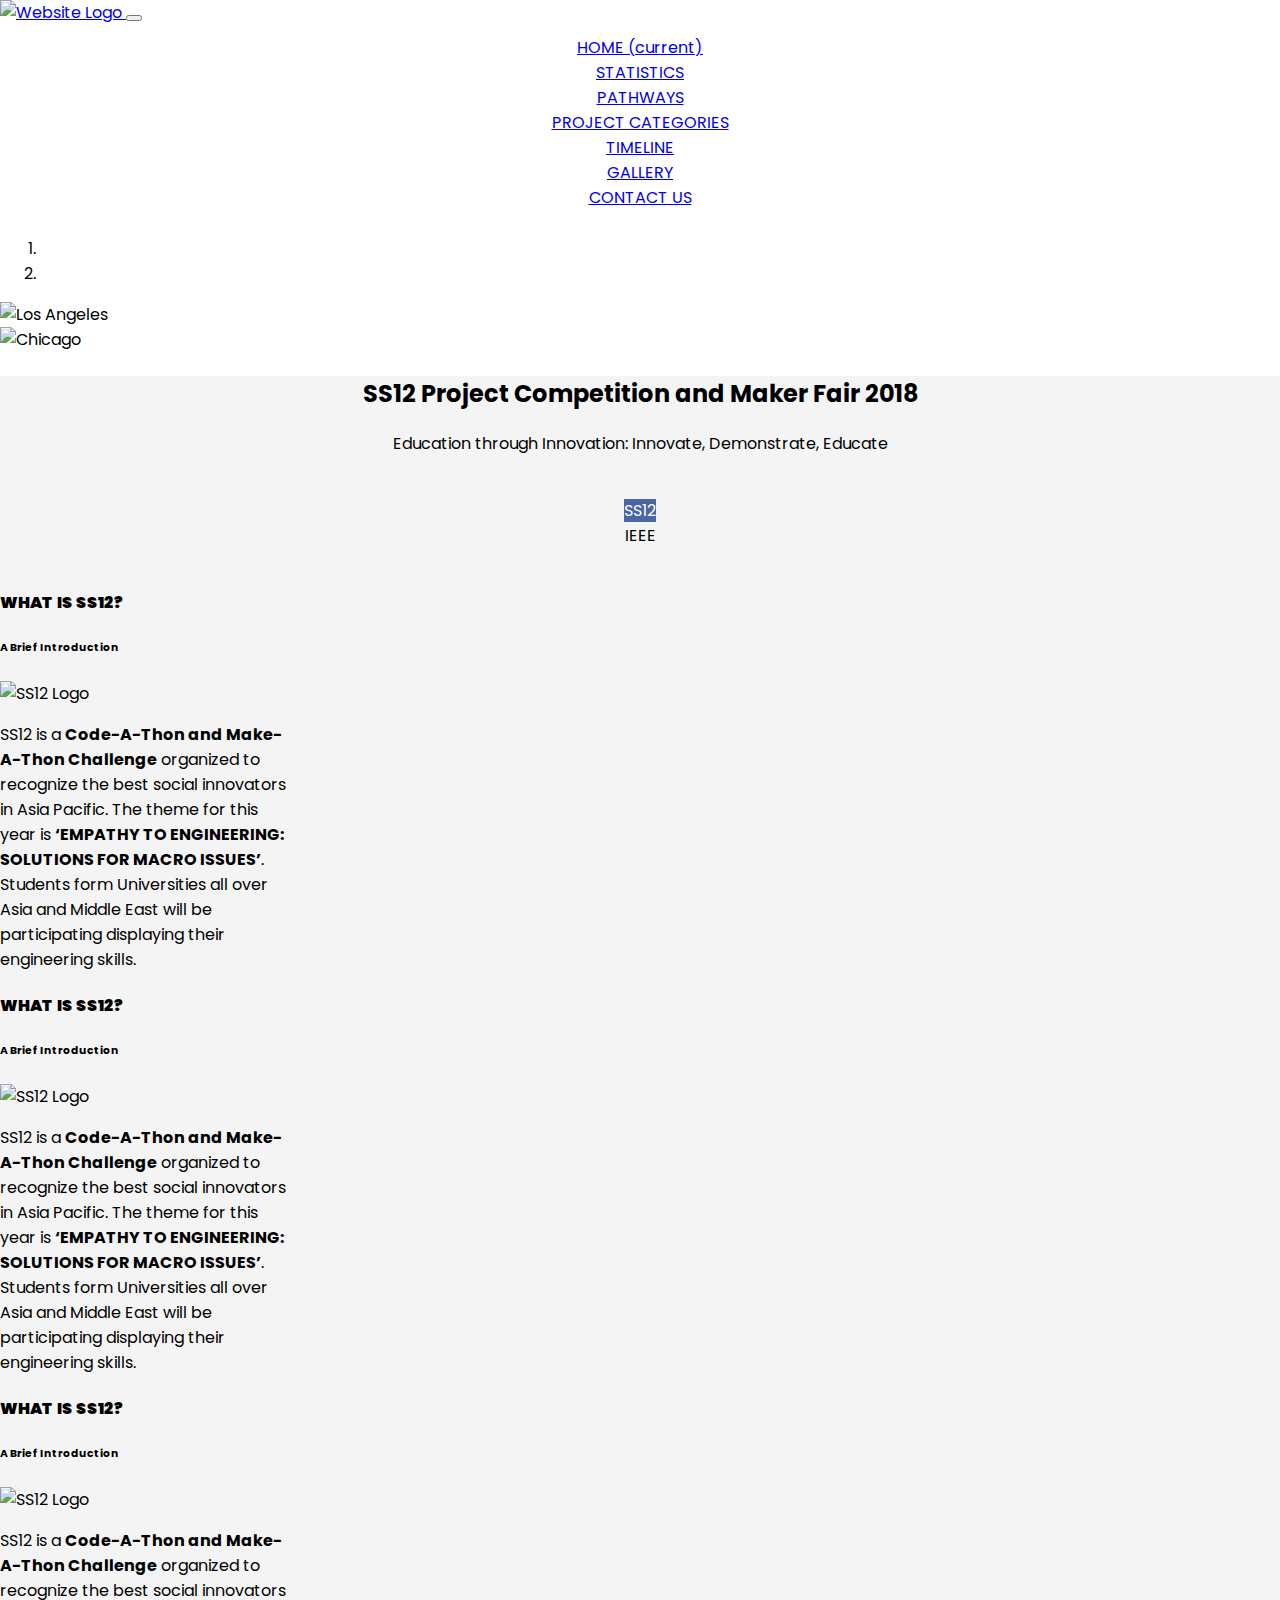
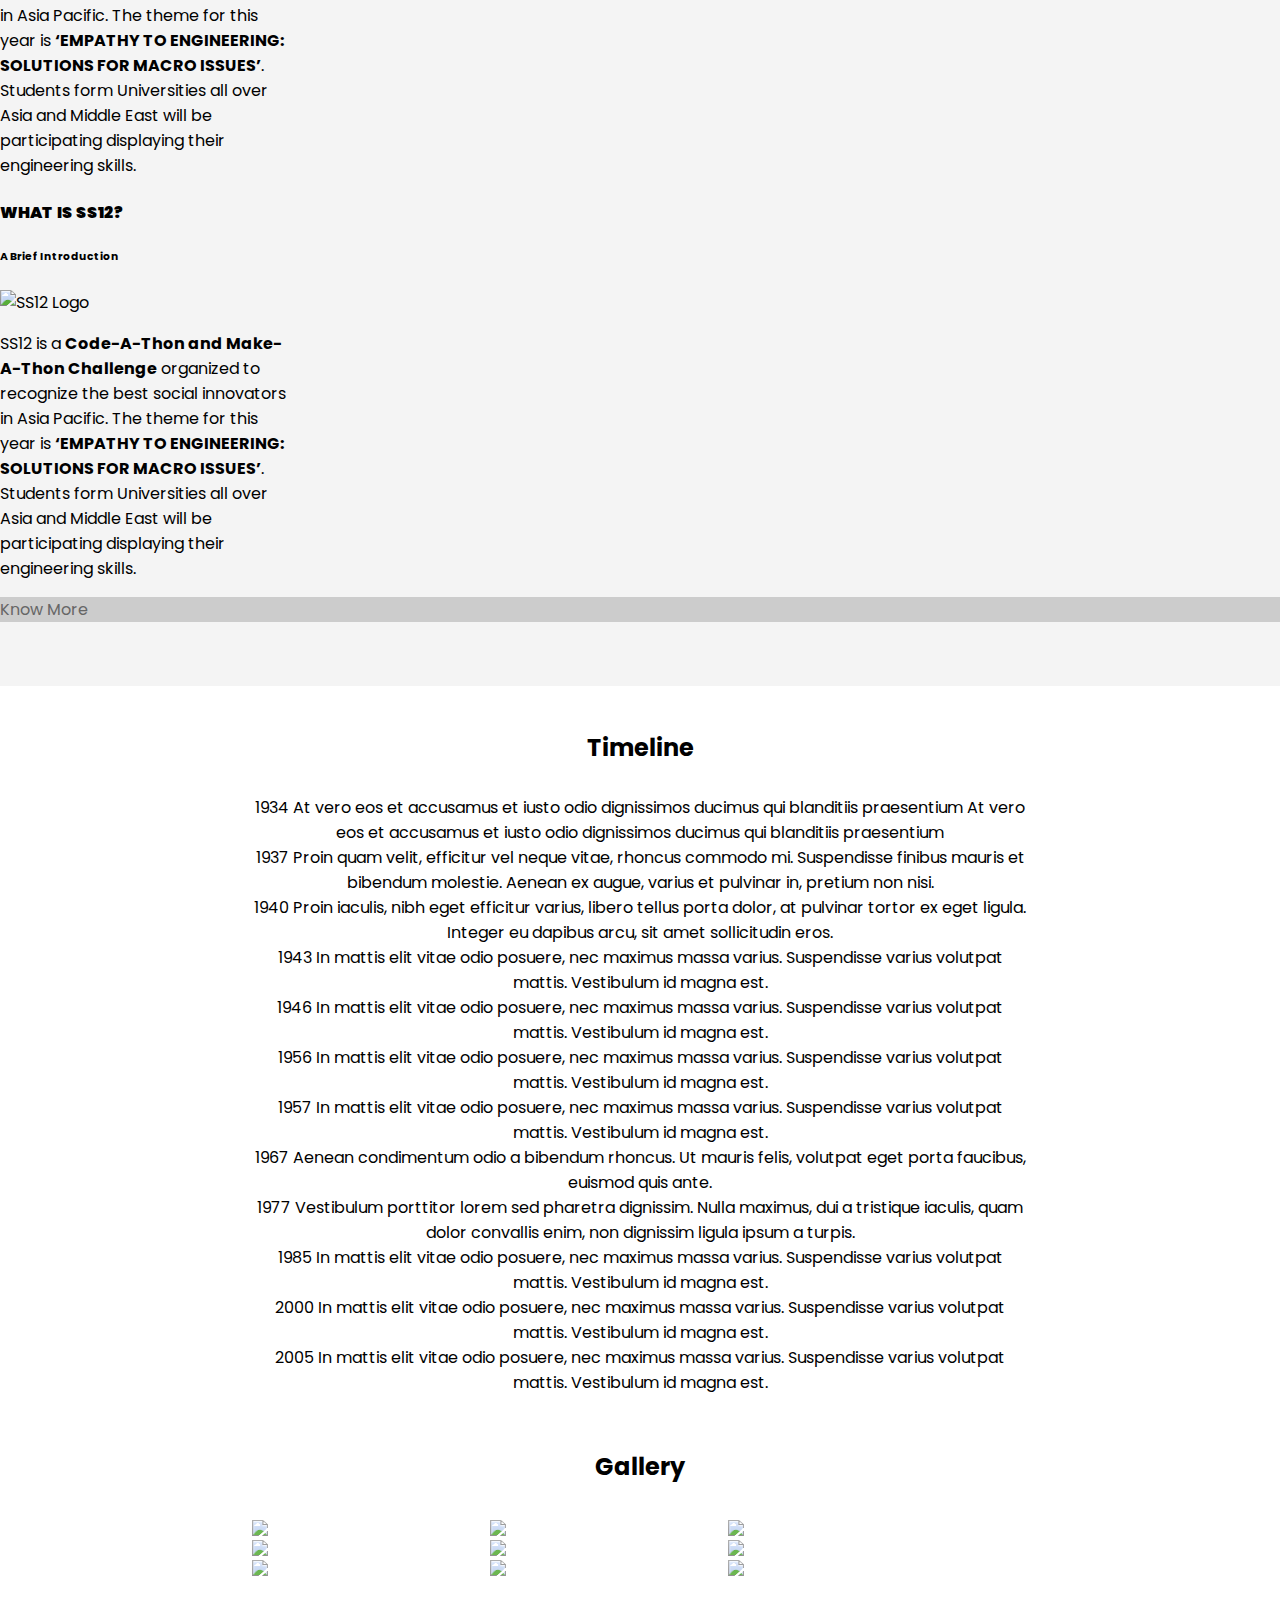
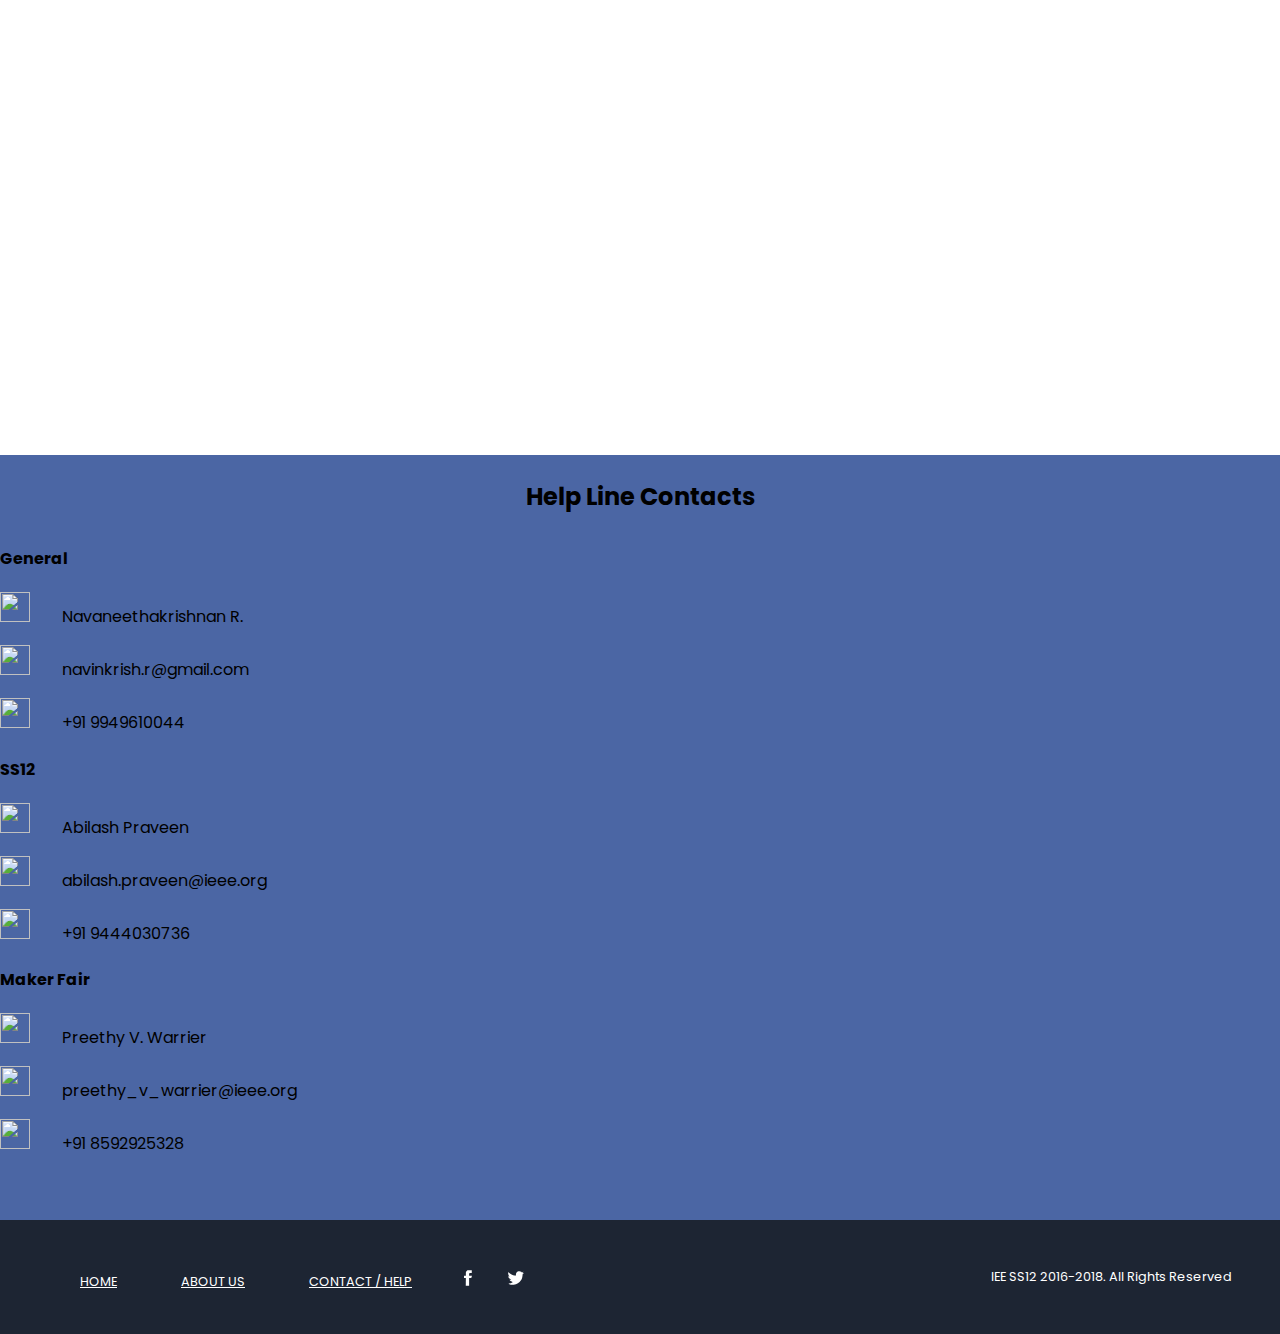
==== commit e9fd4608: "updated contacts section" ====
--- a/index.html
+++ b/index.html
@@ -404,7 +404,7 @@
                 <div class="col-lg-9 contact-responsive">
                     <h2 class="display-5" style="color: black; text-align: center; padding-top: 1em; margin-bottom: 1em;">Help Line Contacts</h2>
                     <div class="card-deck contact-deck">
-                        <div class="card contact-card" id="contact-card">
+                        <div class="card contact-card" id="contact-card-1">
                             <div class="card-body">
                                 <h4 class="card-title">General</h4>
                                 <p class="card-text">
@@ -415,7 +415,7 @@
                                     <img src="images/phone.png" class="contact-icons" height="30" width="30">+91 9949610044</p>
                             </div>
                         </div>
-                        <div class="card contact-card">
+                        <div class="card contact-card" id="contact-card-2">
                             <div class="card-body">
                                 <h4 class="card-title">SS12</h4>
                                 <p class="card-text">
@@ -426,7 +426,7 @@
                                     <img src="images/phone.png" class="contact-icons" height="30" width="30">+91 9444030736</p>
                             </div>
                         </div>
-                        <div class="card contact-card">
+                        <div class="card contact-card" id="contact-card-3">
                             <div class="card-body">
                                 <h4 class="card-title">Maker Fair</h4>
                                 <p class="card-text">
--- a/css/contact.css
+++ b/css/contact.css
@@ -0,0 +1,25 @@
+.contact {
+    background-color: #4B66A4;   
+    padding-bottom: 2em; 
+}
+
+.contact-responsive {
+    flex-basis: 100% !important;
+    max-width: 100% !important;
+}
+
+.contact-deck {
+    margin: 2em auto;
+}
+
+.contact-card {
+    border-radius: 1rem !important;
+}
+
+/* #contact-card-1, #contact-card-2, #contact-card-3 {
+    display: none;
+} */
+
+.contact-icons {
+    margin-right: 2em;
+}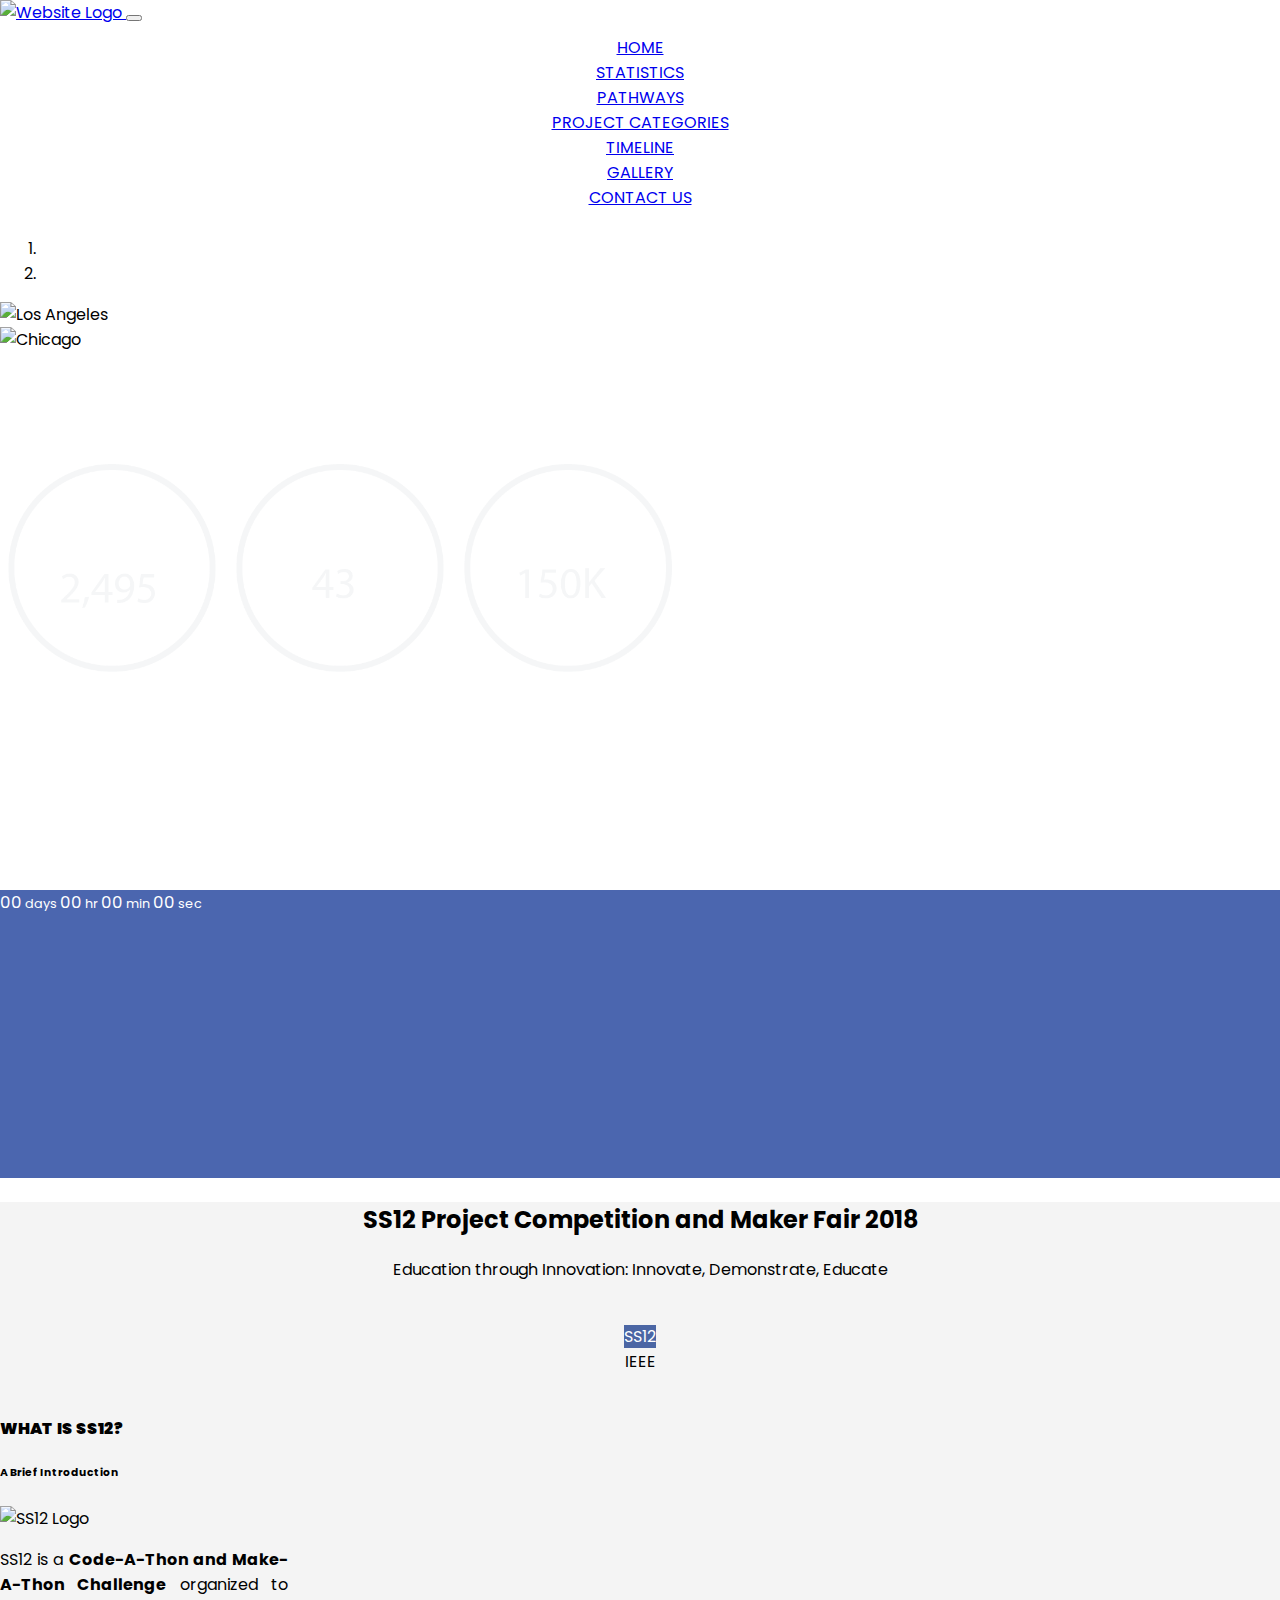
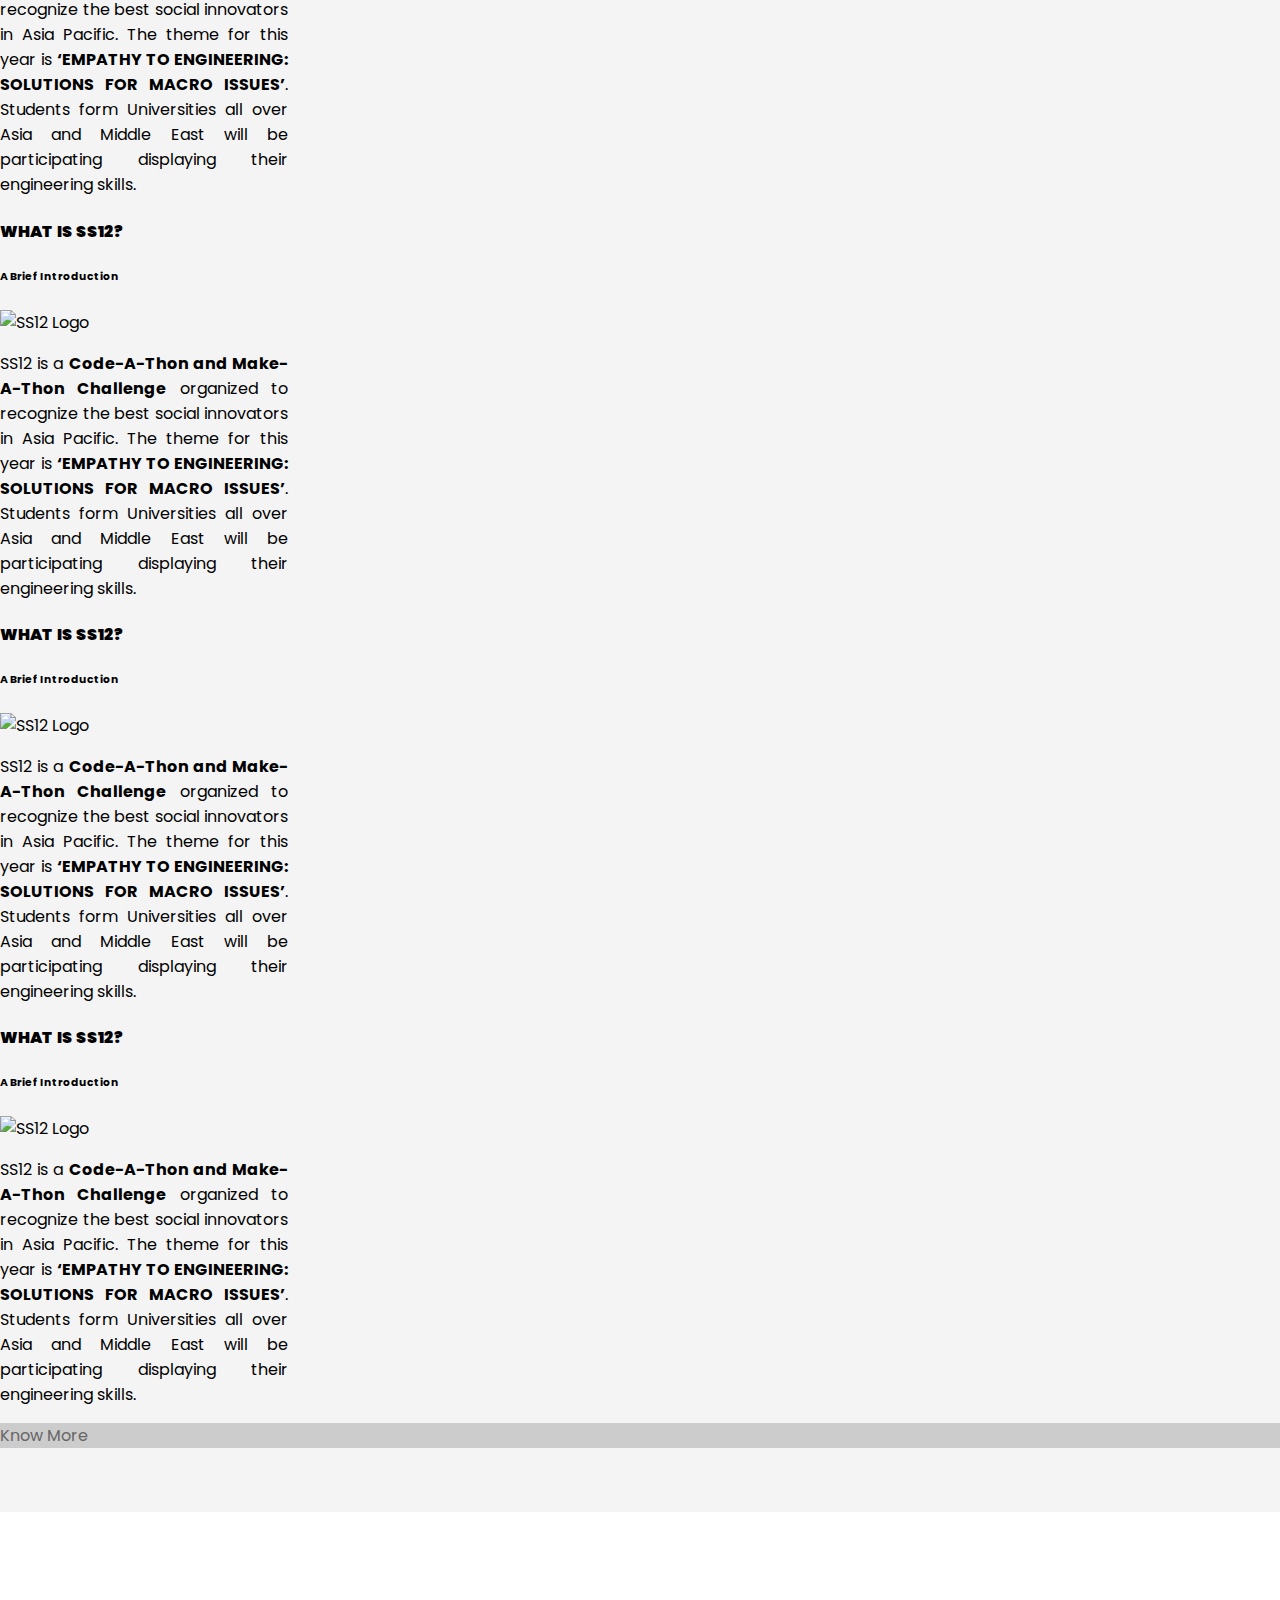
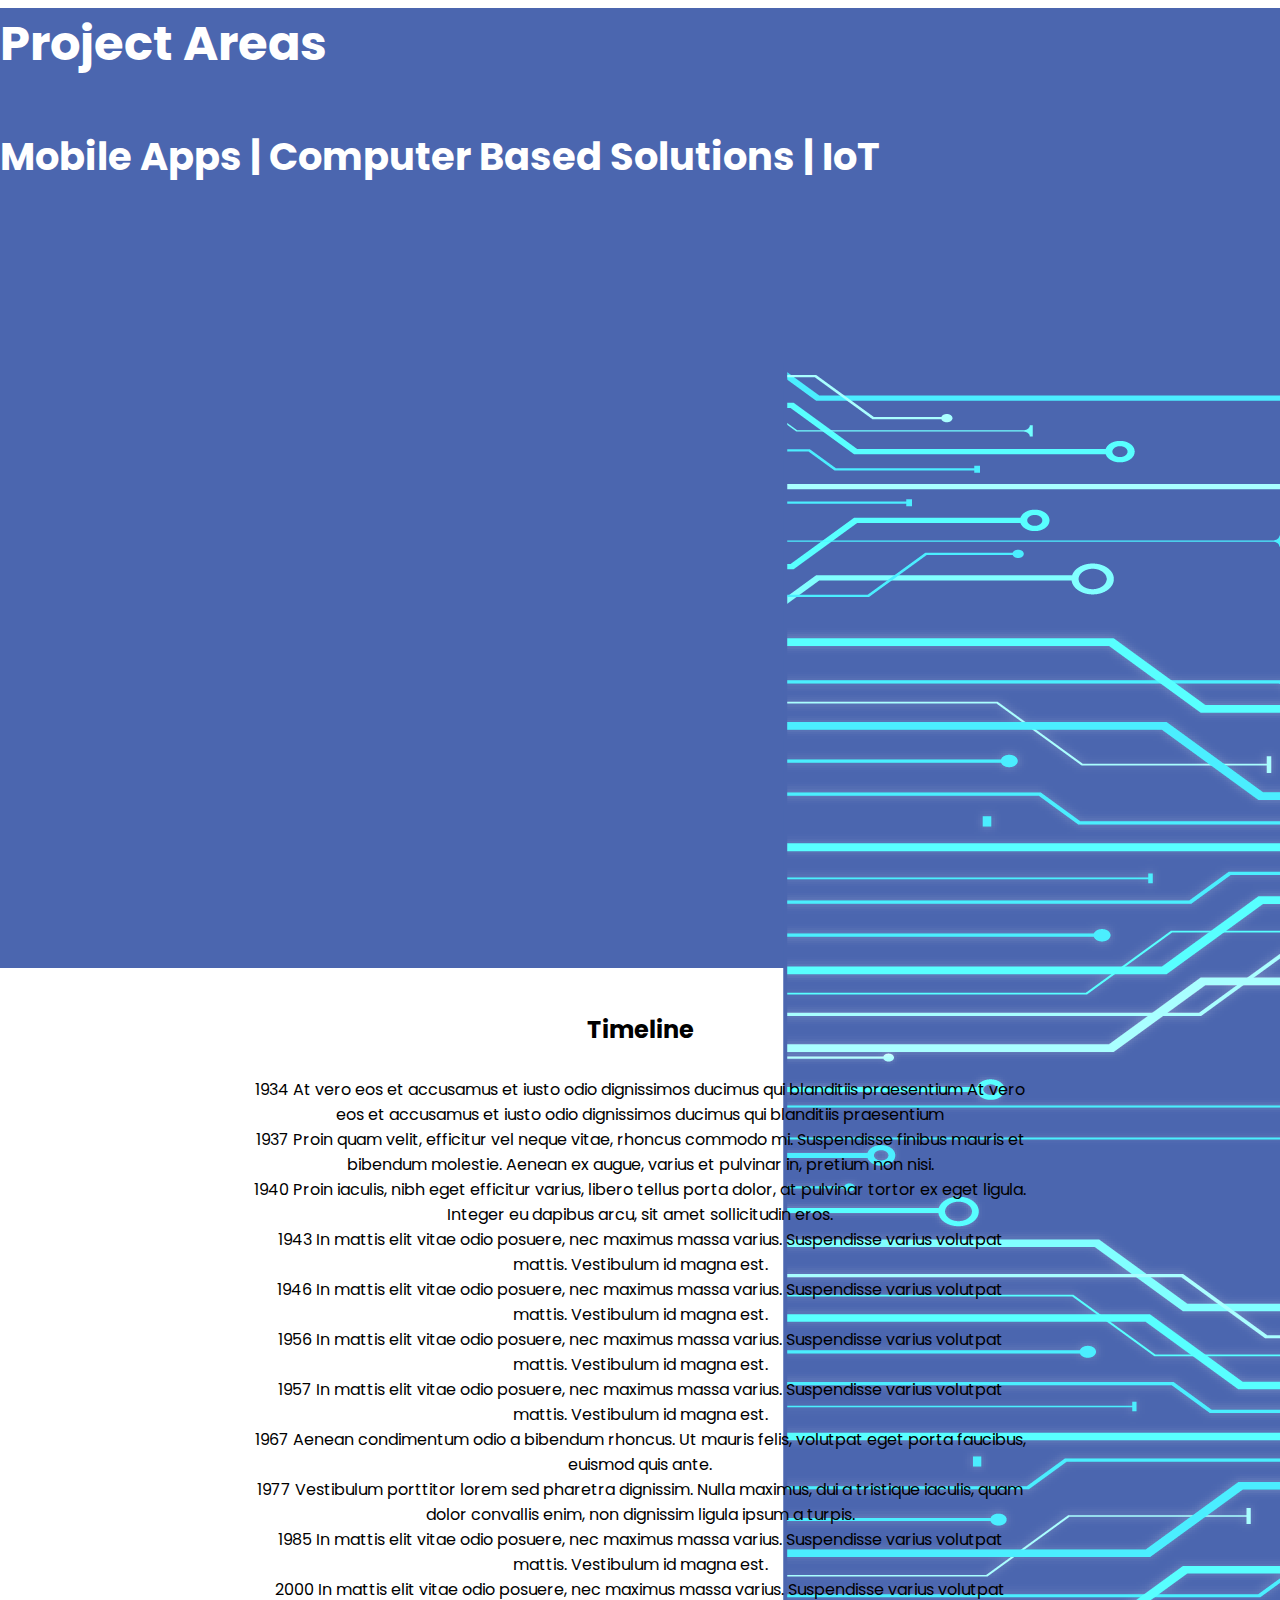
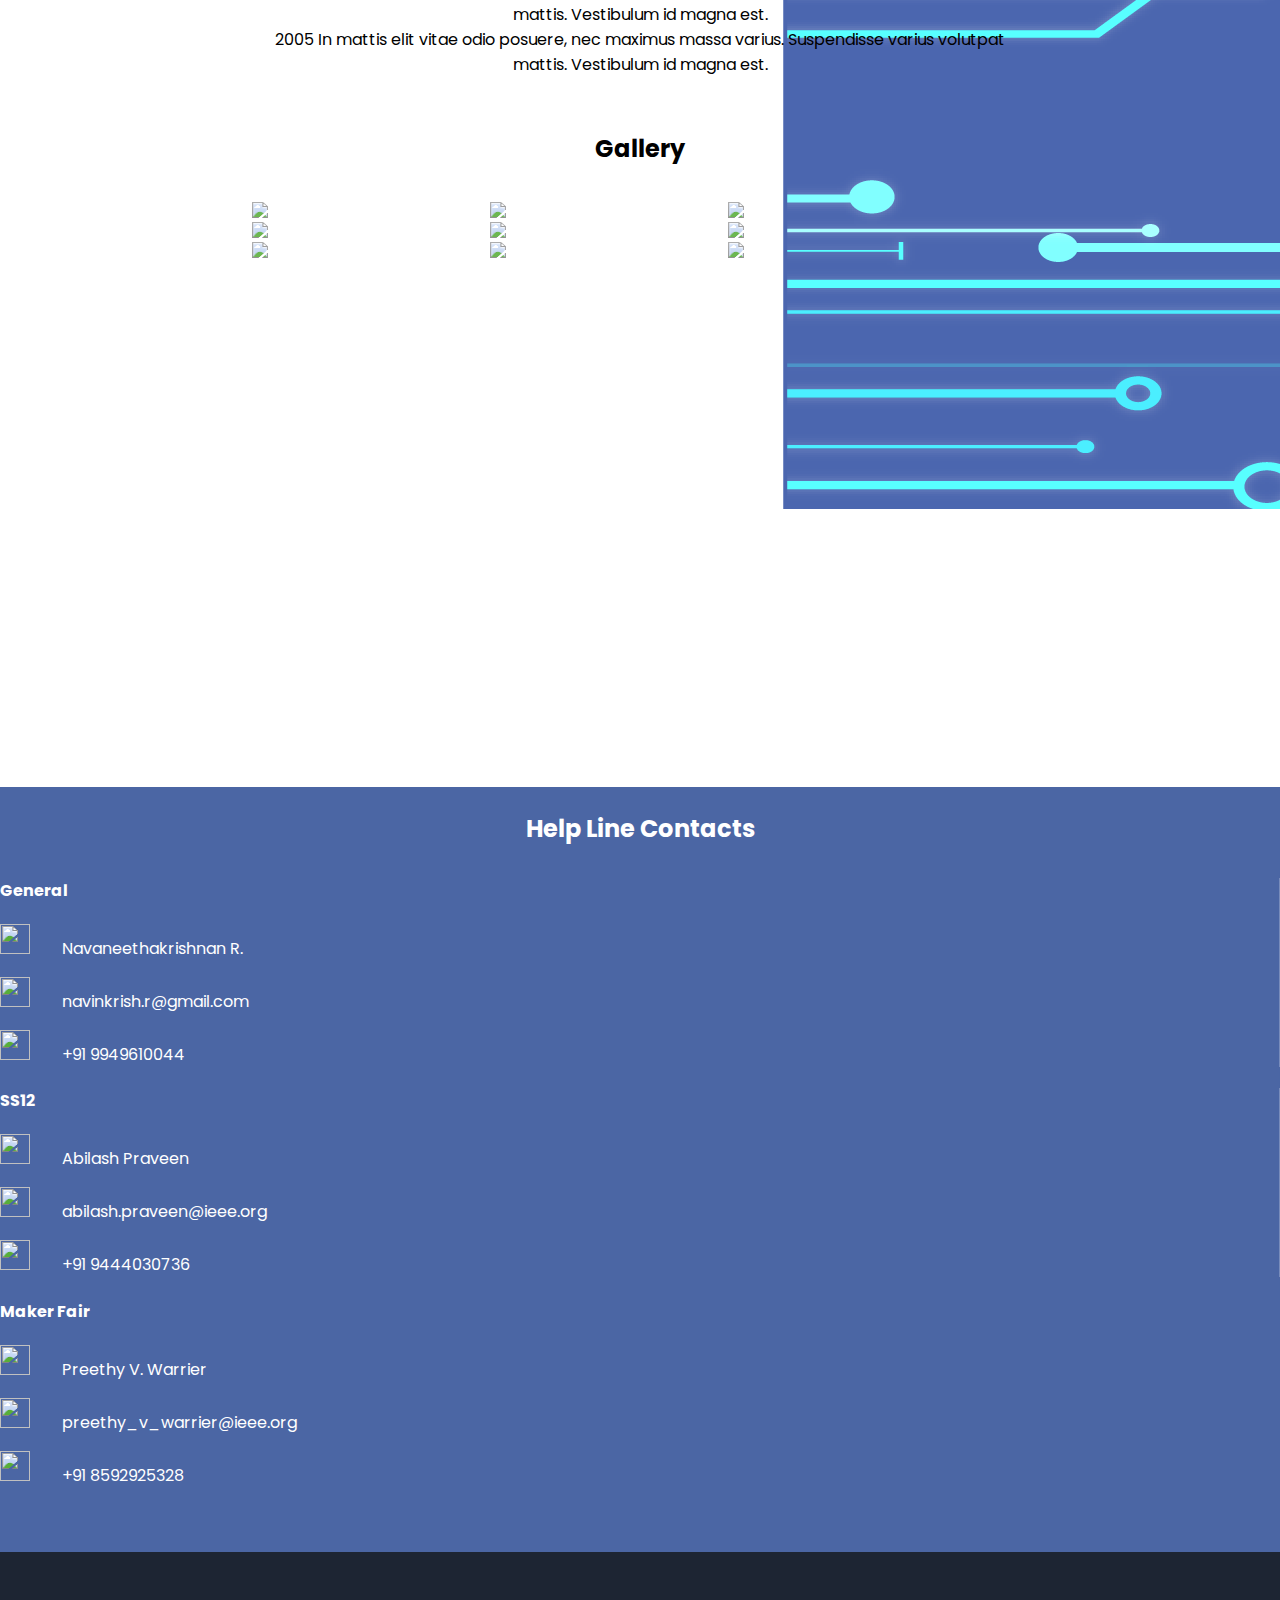
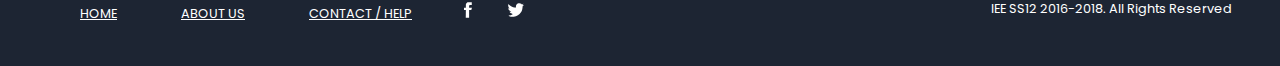
==== commit fc6241ae: "updated pathways card alignment" ====
--- a/index.html
+++ b/index.html
@@ -5,6 +5,12 @@
     <meta charset="utf-8">
     <meta name="viewport" content="width=device-width, initial-scale=1, shrink-to-fit=no">
     <title>IEEE SS12 | Age of Innovation</title>
+
+    <!-- icons-->
+  <script defer src="https://use.fontawesome.com/releases/v5.0.8/js/all.js"></script>
+    <!-- Icons -->
+    <link rel="stylesheet" href="https://maxcdn.bootstrapcdn.com/font-awesome/4.7.0/css/font-awesome.min.css" type="text/css">
+    <!--importing Font Awesome-->
     <!-- Bootstrap CSS-->
     <link href="css/bootstrap.min.css" rel="stylesheet">
     <!-- Poppins Font -->
@@ -20,6 +26,7 @@
     <link rel="stylesheet" href="css/timeline.css">
     <!-- Photo Gallery CSS -->
     <link rel="stylesheet" href="css/gallery.css">
+    <link rel="stylesheet" href="css/style.css">    
     <!-- Map CSS -->
     <link rel="stylesheet" href="css/map.css">
     <!-- Contact CSS -->
@@ -96,10 +103,28 @@
     <!-- END BANNER -->
     <!-- DILLON END -->
 
+    <section class="statistics" id="statistics">
+        <div class="container" >
+            <!-- <div class="row ">
+                <h1 class="statText display-4">Statistics</h1>
+            </div> -->
+            <div class="row">
+                <!--  stats  -->
+                <div class="stat">
+                   <span class="statImg"><img src="images/stat1.png" class="innerImg"></span> 
+                   <span class="statImg"><img src="images/stat2.png" class="innerImg"></span> 
+                   <span class="statImg"><img src="images/stat3.png" class="innerImg"></span> 
+                </div>
+            </div>
+        </div>
+    </section>
+
     <!-- SULEKA START -->
     <!-- COMPETITION COUNTDOWN AND STATISTICS -->
-    <section class="statistics" id="statistics">
+    <section class="counter" id="counter">
         <div class="container">
+            <div class="row display-4">
+                <div id="clock"></div>
             <div class="row ">
                 <div class="col-lg-12 col-md-6 col-sm-1">
                 </div>
@@ -132,7 +157,7 @@
                             </h4>
                             <h6 class="card-subtitle mb-2 text-muted">A Brief Introduction</h6>
                             <img class="card-img-top" src="images/ss12logo.png" alt="SS12 Logo">
-                            <p class="card-text">SS12 is a
+                            <p class="card-text pathways-card-text">SS12 is a
                                 <strong>Code-A-Thon and Make-A-Thon Challenge</strong> organized to recognize the best social innovators
                                 in Asia Pacific. The theme for this year is
                                 <strong>‘EMPATHY TO ENGINEERING: SOLUTIONS FOR MACRO ISSUES’</strong>. Students form Universities
@@ -146,7 +171,7 @@
                             </h4>
                             <h6 class="card-subtitle mb-2 text-muted">A Brief Introduction</h6>
                             <img class="card-img-top" src="images/ss12logo.png" alt="SS12 Logo">
-                            <p class="card-text">SS12 is a
+                            <p class="card-text pathways-card-text">SS12 is a
                                 <strong>Code-A-Thon and Make-A-Thon Challenge</strong> organized to recognize the best social innovators
                                 in Asia Pacific. The theme for this year is
                                 <strong>‘EMPATHY TO ENGINEERING: SOLUTIONS FOR MACRO ISSUES’</strong>. Students form Universities
@@ -160,7 +185,7 @@
                             </h4>
                             <h6 class="card-subtitle mb-2 text-muted">A Brief Introduction</h6>
                             <img class="card-img-top" src="images/ss12logo.png" alt="SS12 Logo">
-                            <p class="card-text">SS12 is a
+                            <p class="card-text pathways-card-text">SS12 is a
                                 <strong>Code-A-Thon and Make-A-Thon Challenge</strong> organized to recognize the best social innovators
                                 in Asia Pacific. The theme for this year is
                                 <strong>‘EMPATHY TO ENGINEERING: SOLUTIONS FOR MACRO ISSUES’</strong>. Students form Universities
@@ -174,7 +199,7 @@
                             </h4>
                             <h6 class="card-subtitle mb-2 text-muted">A Brief Introduction</h6>
                             <img class="card-img-top" src="images/ss12logo.png" alt="SS12 Logo">
-                            <p class="card-text">SS12 is a
+                            <p class="card-text pathways-card-text">SS12 is a
                                 <strong>Code-A-Thon and Make-A-Thon Challenge</strong> organized to recognize the best social innovators
                                 in Asia Pacific. The theme for this year is
                                 <strong>‘EMPATHY TO ENGINEERING: SOLUTIONS FOR MACRO ISSUES’</strong>. Students form Universities
@@ -220,10 +245,19 @@
     <!-- SULEKA START -->
     <!-- PROJECT AREAS -->
     <section class="project-areas" id="project-areas">
-        <div class="container">
-            <div class="row">
-                <div class="col-lg-4 col-md-6 col-sm-1">
-                </div>
+        <div class="container-fluid">
+            <div class="row">           
+                 <h1 class="projectText1 display-4">Project Areas</h1>
+            </div>
+            <div class="row">           
+                <h1 class="projectText2 display-4">Mobile Apps | Computer Based Solutions | IoT</h1>   
+            </div>
+            <div class="row">  
+            <img src="images/background1.png">
+        </div>
+            <div class="row">           
+                    <i class="fas fa-leaf"></i>
+                    <i class="fas fa-heartbeat"></i>
             </div>
         </div>
     </section>
@@ -373,7 +407,6 @@
                         </li>
                     </ul>
                 </div>
-
             </div>
         </div>
     </section>
@@ -386,7 +419,7 @@
         <div class="container-fluid">
             <div class="row">
                 <div class="col-lg-9 map-responsive">                    
-                    <iframe class="map-iframe" width="600" height="450" frameborder="0" style="border:1px" src="https://www.google.com/maps/embed/v1/place?key=AIzaSyDdytdiU_cebJf2rIXv0lXv6Oh6k7DT1AQ
+                    <iframe class="map-iframe" width="600" height="500" frameborder="0" style="border:1px" src="https://www.google.com/maps/embed/v1/place?key=AIzaSyDdytdiU_cebJf2rIXv0lXv6Oh6k7DT1AQ
                     &q=Colombo,Sri+Lanka" allowfullscreen>
                     </iframe>
                 </div>
@@ -402,39 +435,39 @@
         <div class="container">
             <div class="row">
                 <div class="col-lg-9 contact-responsive">
-                    <h2 class="display-5" style="color: black; text-align: center; padding-top: 1em; margin-bottom: 1em;">Help Line Contacts</h2>
-                    <div class="card-deck contact-deck">
+                    <h2 class="display-5" style="color: #FFFFFF; text-align: center; padding-top: 1em; margin-bottom: 1em;">Help Line Contacts</h2>
+                    <div class="card-group contact-deck">
                         <div class="card contact-card" id="contact-card-1">
-                            <div class="card-body">
+                            <div class="card-body contact-card-body">
                                 <h4 class="card-title">General</h4>
                                 <p class="card-text">
-                                    <img src="images/avatar.png" class="contact-icons" height="30" width="30">Navaneethakrishnan R.</p>
-                                <p class="card-text">
-                                    <img src="images/email.png" class="contact-icons" height="30" width="30">navinkrish.r@gmail.com</p>
-                                <p class="card-text">
-                                    <img src="images/phone.png" class="contact-icons" height="30" width="30">+91 9949610044</p>
+                                    <img src="images/avatar-white.png" class="contact-icons" height="30" width="30">Navaneethakrishnan R.</p>
+                                <p class="card-text">
+                                    <img src="images/email-white.png" class="contact-icons" height="30" width="30">navinkrish.r@gmail.com</p>
+                                <p class="card-text">
+                                    <img src="images/phone-white.png" class="contact-icons" height="30" width="30">+91 9949610044</p>
                             </div>
                         </div>
                         <div class="card contact-card" id="contact-card-2">
-                            <div class="card-body">
+                            <div class="card-body contact-card-body">
                                 <h4 class="card-title">SS12</h4>
                                 <p class="card-text">
-                                    <img src="images/avatar.png" class="contact-icons" height="30" width="30">Abilash Praveen</p>
-                                <p class="card-text">
-                                    <img src="images/email.png" class="contact-icons" height="30" width="30">abilash.praveen@ieee.org</p>
-                                <p class="card-text">
-                                    <img src="images/phone.png" class="contact-icons" height="30" width="30">+91 9444030736</p>
+                                    <img src="images/avatar-white.png" class="contact-icons" height="30" width="30">Abilash Praveen</p>
+                                <p class="card-text">
+                                    <img src="images/email-white.png" class="contact-icons" height="30" width="30">abilash.praveen@ieee.org</p>
+                                <p class="card-text">
+                                    <img src="images/phone-white.png" class="contact-icons" height="30" width="30">+91 9444030736</p>
                             </div>
                         </div>
                         <div class="card contact-card" id="contact-card-3">
-                            <div class="card-body">
+                            <div class="card-body contact-card-body">
                                 <h4 class="card-title">Maker Fair</h4>
                                 <p class="card-text">
-                                    <img src="images/avatar.png" class="contact-icons" height="30" width="30">Preethy V. Warrier</p>
-                                <p class="card-text">
-                                    <img src="images/email.png" class="contact-icons" height="30" width="30">preethy_v_warrier@ieee.org</p>
-                                <p class="card-text">
-                                    <img src="images/phone.png" class="contact-icons" height="30" width="30">+91 8592925328</p>
+                                    <img src="images/avatar-white.png" class="contact-icons" height="30" width="30">Preethy V. Warrier</p>
+                                <p class="card-text">
+                                    <img src="images/email-white.png" class="contact-icons" height="30" width="30">preethy_v_warrier@ieee.org</p>
+                                <p class="card-text">
+                                    <img src="images/phone-white.png" class="contact-icons" height="30" width="30">+91 8592925328</p>
                             </div>
                         </div>
                     </div>
@@ -542,9 +575,20 @@
 
     <!-- Timeline JS -->
     <script src="js/timeline.js"></script>
-
+    <script src="js/jquery.countdown.js"></script>
+    <script src="js/jquery.countdown.min.js"></script>
+
+    <script type="text/javascript">                      
+        $('#clock').countdown('2020/10/10', function (event) {
+            var $this = $(this).html(event.strftime(''
+                + '<span class="numText">%d</span> days '
+                + '<span class="numText">%H</span> hr '
+                + '<span class="numText">%M</span> min '
+                + '<span class="numText">%S</span> sec'));
+        });
+    </script>
+      
     <!-- Contact JS -->
     <script src="js/contact.js"></script>
-
 </body>
 </html>--- a/css/cards.css
+++ b/css/cards.css
@@ -51,6 +51,10 @@
   background-color: #F4F4F4 !important;
 }
 
+.pathways-card-text {
+  text-align: justify;
+}
+
 #card-4 {  
   border-right: 0px !important;
 }
@@ -85,7 +89,7 @@
 
   .pathways-card {
     border: 0px !important;    
-  } 
+  }   
 
   #card-1 {
     margin-top: 2em;  
--- a/css/style.css
+++ b/css/style.css
@@ -0,0 +1,113 @@
+.statistics{
+  /* background-image: url("../images/background1.png"); */
+  /* background-repeat: no-repeat; */
+  /* background-size: auto; */
+  /* background-size: 1000px 1000px; */
+  /* #4b66af; */ 
+  /* background-color:#4b66af;  */
+    /* background-position: center;
+    background-repeat: no-repeat; */
+    /* background-size: cover; */
+  color: white;
+  height: 25em !important;
+ 
+}
+
+.fa-leaf,.fa-heartbeat{
+  font-size:10em !important ;
+  padding: 2em,2em,2em,2em !important;
+}
+
+.project-areas{
+  background-color:#4b66af;
+  color: white;
+  height: 60em !important;
+}
+
+.stat{
+  margin: 7em auto;
+}
+
+.statImg{
+  padding: 0.5em 0.5em 0.5em 0.5em;
+  
+}
+
+.innerImg{
+  width: 13em;
+  height: 13em;
+}
+
+.counter {
+  height: 18em !important;
+  background-color: #4b66af;
+  color: white;
+}
+
+#clock{
+  margin: 2em auto;
+  font-size: 0.8em;
+
+}
+
+.numText{
+  font-size: 1.3em;
+  font-weight: 400;
+}
+
+.statText{
+  margin: 2em auto;
+  font-size: 3em;
+}
+
+.projectText1{
+  margin-top: 2em;
+  margin-left: auto;
+  margin-right:auto;
+  margin-bottom: 1em;
+  font-size: 3em;
+}
+
+.projectText2{
+  margin: 0em auto;
+  font-size: 2.4em;
+}
+
+@media only screen and (max-width: 500px) {
+  #clock{
+    margin: 1em auto;
+    font-size: 0.4em;
+  }
+
+  .counter {
+    height: 10em !important;
+  }
+
+  .numText{
+    font-size: 1em;
+    font-weight: 400;
+  }
+
+  .statImg{
+    
+  }
+
+  .innerImg{
+    padding: 0.8em 0.8em 0.8em 0.8em;
+    width: 10em;
+    height: 10em;
+  }
+
+  .stat{
+    margin: 4em auto;
+  }
+
+  .statistics{
+    background-color: #4b66af;
+    color: white;
+    height: 40em !important;
+  }
+
+  
+
+}--- a/css/contact.css
+++ b/css/contact.css
@@ -9,11 +9,22 @@
 }
 
 .contact-deck {
-    margin: 2em auto;
+    margin: 2em auto;    
 }
 
 .contact-card {
-    border-radius: 1rem !important;
+    border-radius: 0 !important;
+    border-top: 0 !important;
+    border-bottom: 0 !important;
+    border-left: 0 !important;
+    border-right: 1px solid rgba(255,255,255,0.25) !important;
+    background-color: #4B66A4;
+    color: #FFFFFF;
+    border-color: #FFFFFF;
+}
+
+#contact-card-3 {
+    border-right: 0 !important;
 }
 
 /* #contact-card-1, #contact-card-2, #contact-card-3 {
@@ -22,4 +33,22 @@
 
 .contact-icons {
     margin-right: 2em;
+}
+
+@media only screen and (max-width: 575px) {
+    .contact-card {
+        border-left: 0 !important;
+        border-right: 0 !important;
+        border-top: 0 !important;
+        border-bottom: 1px solid rgba(255,255,255,0.25) !important;
+        font-size: 0.9rem;
+    }
+
+    #contact-card-3 {
+        border-bottom: 0 !important;
+    }
+
+    .contact-card-body {
+        text-align: left !important;
+    }
 }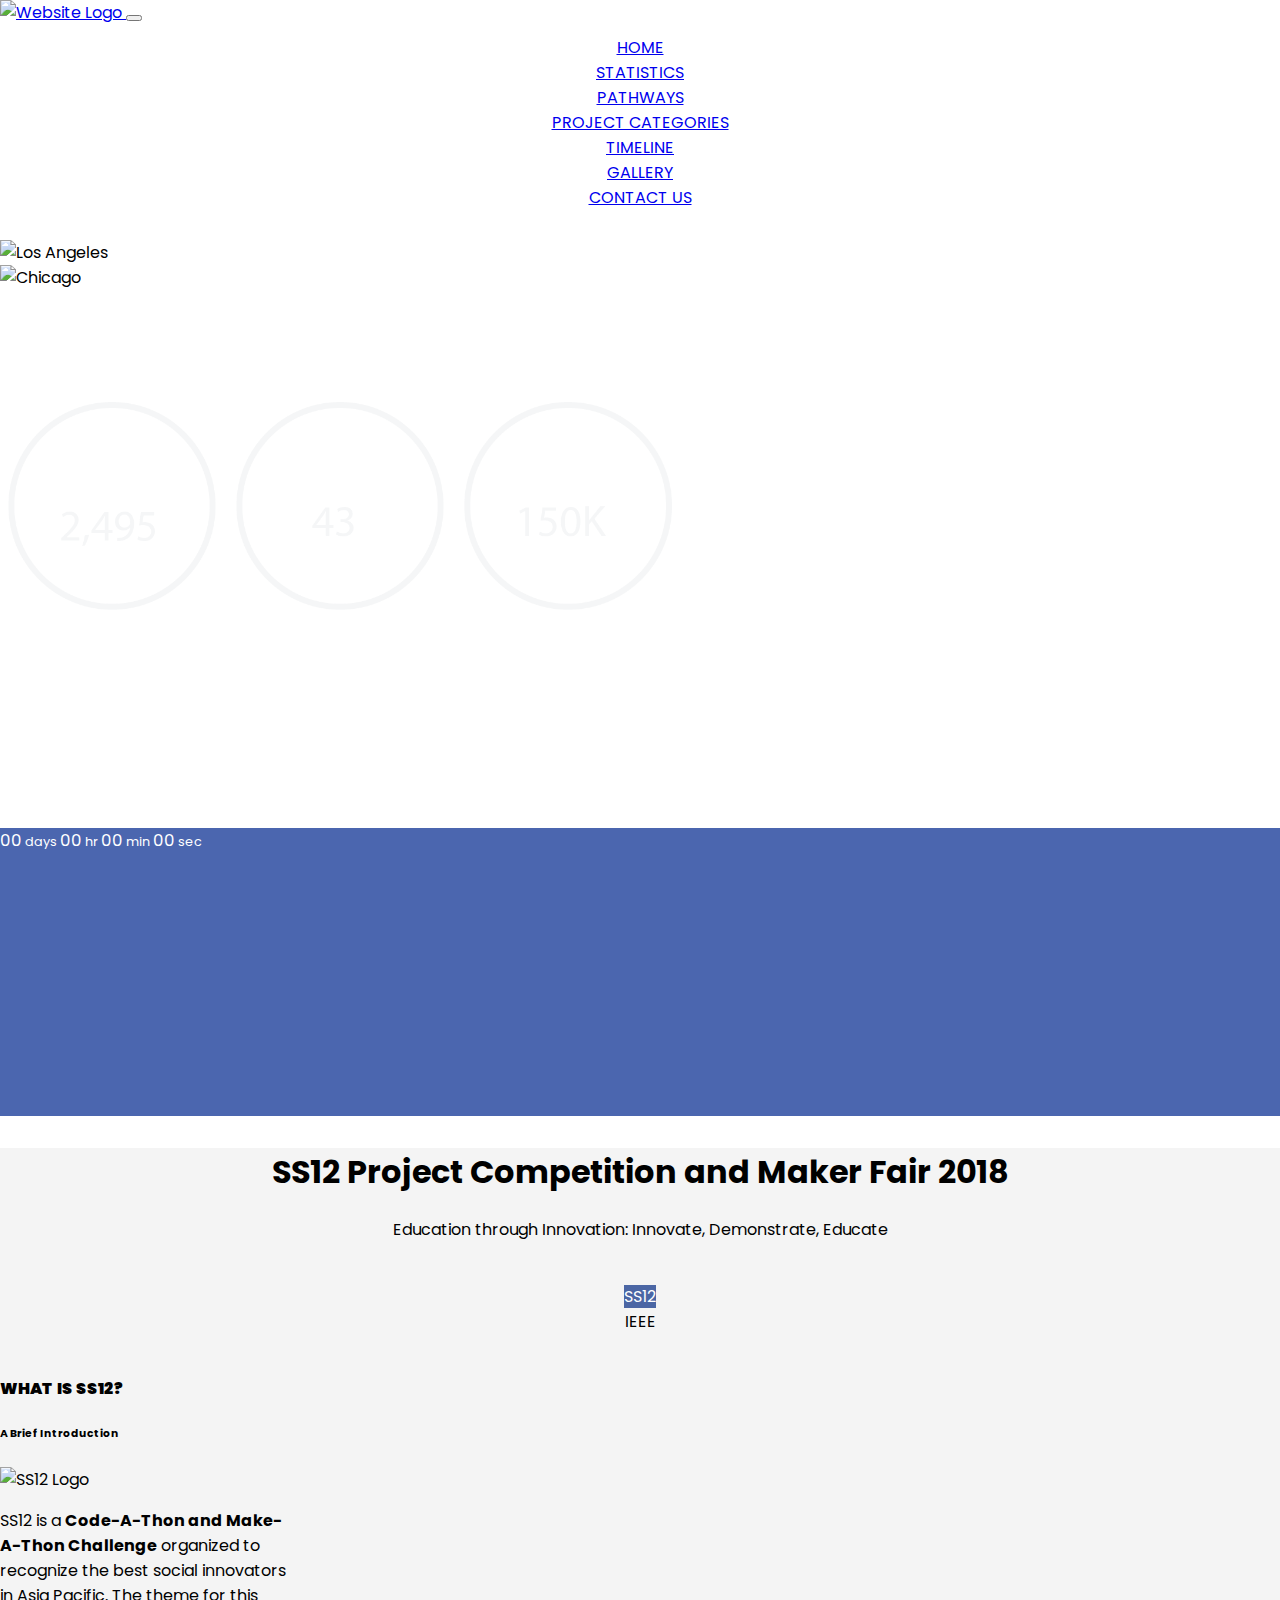
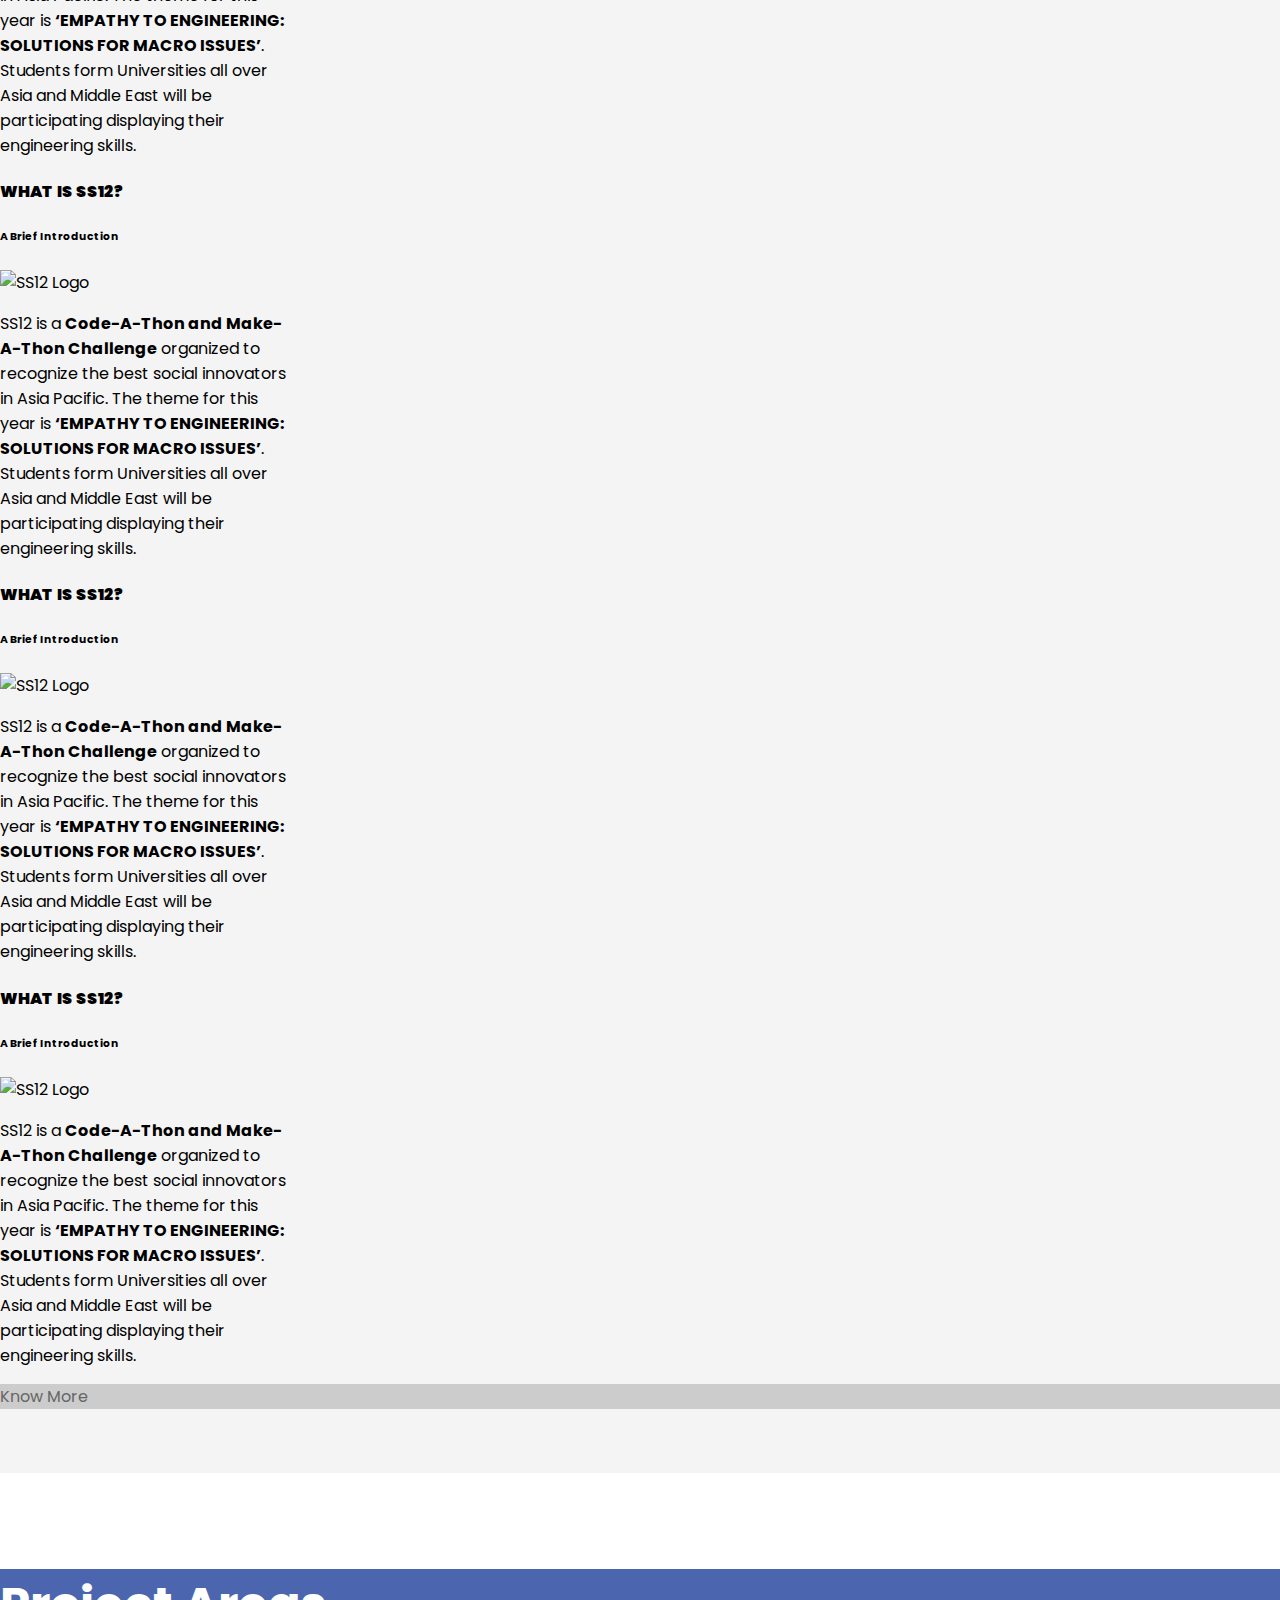
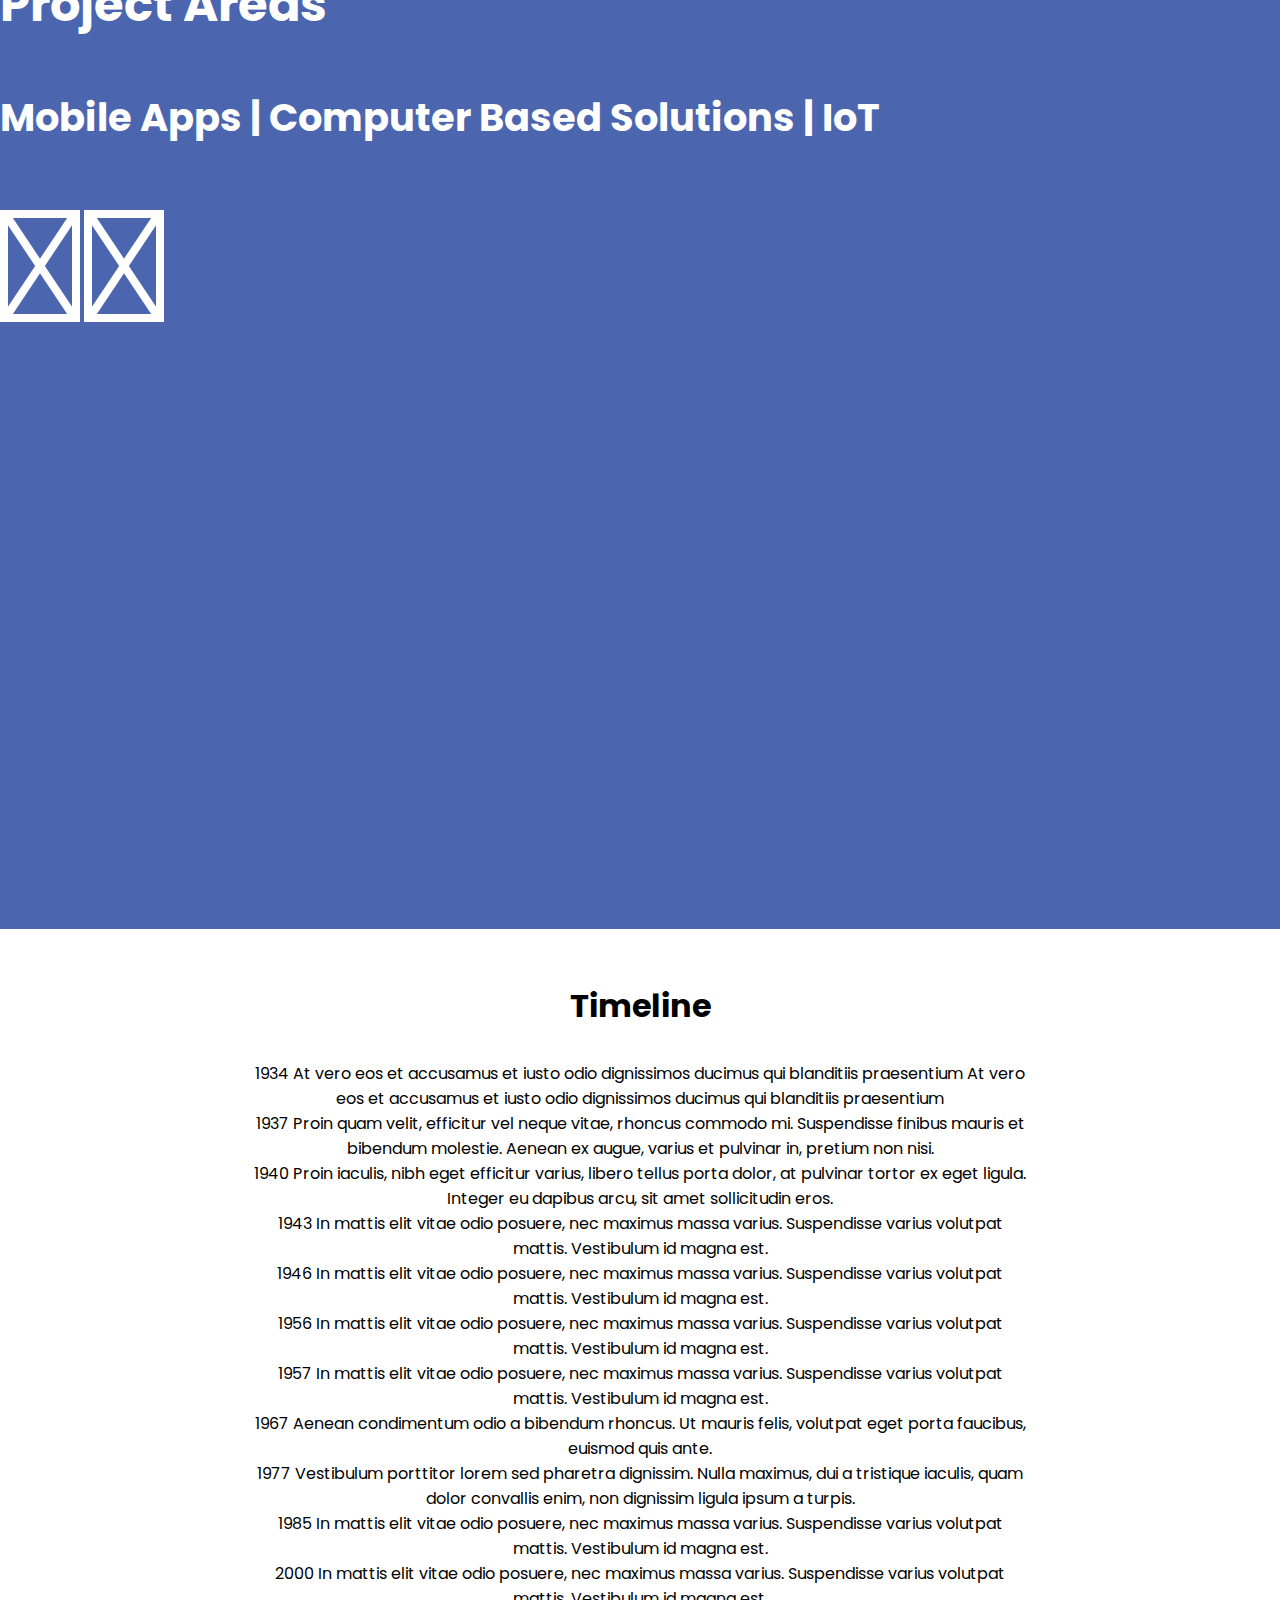
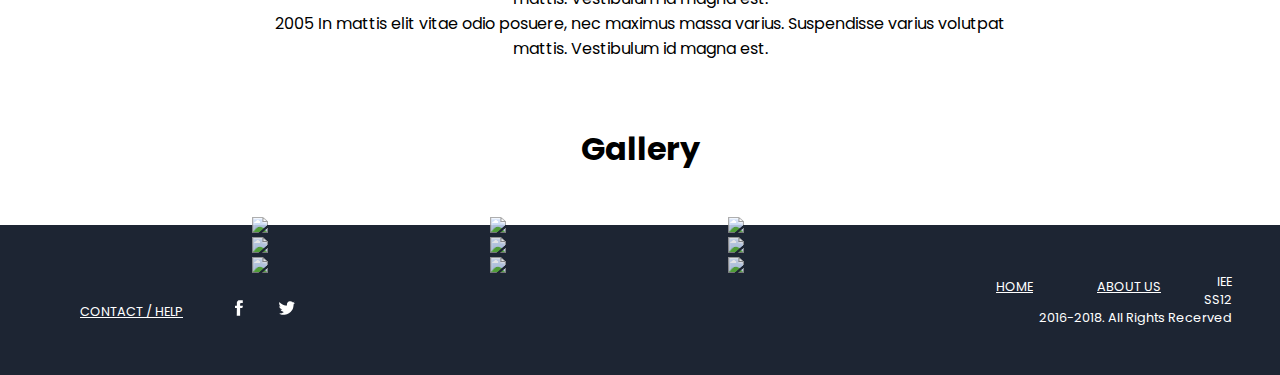
==== commit d72184b9: "PROJECT AREAS FIX3" ====
--- a/index.html
+++ b/index.html
@@ -1,5 +1,6 @@
 <!DOCTYPE html>
 <html lang="en">
+
 <head>
     <!-- Required meta tags -->
     <meta charset="utf-8">
@@ -7,33 +8,42 @@
     <title>IEEE SS12 | Age of Innovation</title>
 
     <!-- icons-->
-  <script defer src="https://use.fontawesome.com/releases/v5.0.8/js/all.js"></script>
+    <script defer src="https://use.fontawesome.com/releases/v5.0.8/js/all.js"></script>
+
+    <!-- Bootstrap CSS-->
+    <link href="css/bootstrap.min.css" rel="stylesheet">
+
+    <!-- Poppins Font -->
+    <link href="https://fonts.googleapis.com/css?family=Poppins" rel="stylesheet">
+
     <!-- Icons -->
     <link rel="stylesheet" href="https://maxcdn.bootstrapcdn.com/font-awesome/4.7.0/css/font-awesome.min.css" type="text/css">
     <!--importing Font Awesome-->
-    <!-- Bootstrap CSS-->
-    <link href="css/bootstrap.min.css" rel="stylesheet">
+
+    <!-- Cards Stylesheet -->
+    <!-- Carousel CSS -->
+    <link rel="stylesheet" href="css/custom.css">
+
+    <!-- TimeLine CSS -->
+    <link rel="stylesheet" href="css/timeline.css">
+
+    <!-- Footer CSS -->
+    <link rel="stylesheet" href="css/footer.css">
+
     <!-- Poppins Font -->
     <link href="https://fonts.googleapis.com/css?family=Poppins" rel="stylesheet">
-    <!-- Carousel CSS -->
-    <link rel="stylesheet" href="css/custom.css">
+    <!-- Cards CSS -->
+    <link href="css/cards.css" rel="stylesheet">
+    <!-- Photo Gallery CSS -->
+    <link rel="stylesheet" href="css/gallery.css">
+    <link rel="stylesheet" href="css/style.css">
+
+
     <!-- Statistics CSS -->
     <link rel="stylesheet" href="css/progressBar.css">
     <link rel="stylesheet" href="css/countDown.css">
-    <!-- Cards CSS -->
-    <link href="css/cards.css" rel="stylesheet">
-    <!-- TimeLine CSS -->
-    <link rel="stylesheet" href="css/timeline.css">
-    <!-- Photo Gallery CSS -->
-    <link rel="stylesheet" href="css/gallery.css">
-    <link rel="stylesheet" href="css/style.css">    
-    <!-- Map CSS -->
-    <link rel="stylesheet" href="css/map.css">
-    <!-- Contact CSS -->
-    <link rel="stylesheet" href="css/contact.css">
-    <!-- Footer CSS -->
-    <link rel="stylesheet" href="css/footer.css">
 </head>
+
 <body>
     <!-- DILLON START -->
     <!-- NAVIGATION -->
@@ -76,21 +86,26 @@
 
     <!-- BANNER -->
     <div class="container-fluid customCarousel">
+
         <div id="customCar" class="carousel slide" data-ride="carousel">
+
             <!-- Indicators -->
-            <ol class="carousel-indicators">
+            <ul class="carousel-indicators">
                 <li data-target="#customCar" data-slide-to="0" class="active"></li>
                 <li data-target="#customCar" data-slide-to="1"></li>
-            </ol>
+
+            </ul>
+
             <!-- The slideshow -->
             <div class="carousel-inner">
                 <div class="carousel-item active">
-                    <img class="d-block w-100" src="images/1.jpg" alt="Los Angeles" width="100%">
+                    <img src="images/1.jpg" alt="Los Angeles" width="100%">
                 </div>
                 <div class="carousel-item">
-                    <img class="d-block w-100" src="images/2.jpg" alt="Chicago" width="100%">
-                </div>
-            </div>
+                    <img src="images/2.jpg" alt="Chicago" width="100%">
+                </div>
+            </div>
+
             <!-- Left and right controls -->
             <a class="carousel-control-prev" href="#customCar" data-slide="prev">
                 <span class="carousel-control-prev-icon"></span>
@@ -104,16 +119,19 @@
     <!-- DILLON END -->
 
     <section class="statistics" id="statistics">
-        <div class="container" >
-            <!-- <div class="row ">
-                <h1 class="statText display-4">Statistics</h1>
-            </div> -->
+        <div class="container ">
             <div class="row">
                 <!--  stats  -->
                 <div class="stat">
-                   <span class="statImg"><img src="images/stat1.png" class="innerImg"></span> 
-                   <span class="statImg"><img src="images/stat2.png" class="innerImg"></span> 
-                   <span class="statImg"><img src="images/stat3.png" class="innerImg"></span> 
+                    <span class="statImg">
+                        <img src="images/stat1.png" class="innerImg">
+                    </span>
+                    <span class="statImg">
+                        <img src="images/stat2.png" class="innerImg">
+                    </span>
+                    <span class="statImg">
+                        <img src="images/stat3.png" class="innerImg">
+                    </span>
                 </div>
             </div>
         </div>
@@ -122,11 +140,12 @@
     <!-- SULEKA START -->
     <!-- COMPETITION COUNTDOWN AND STATISTICS -->
     <section class="counter" id="counter">
-        <div class="container">
+        <div class="container-fluid background">
             <div class="row display-4">
                 <div id="clock"></div>
-            <div class="row ">
-                <div class="col-lg-12 col-md-6 col-sm-1">
+                <div class="row ">
+                    <div class="col-lg-12 col-md-6 col-sm-1">
+                    </div>
                 </div>
             </div>
         </div>
@@ -139,9 +158,9 @@
     <section class="pathways" id="pathways">
         <div class="container">
             <div class="row">
-                <h2 class="display-5 card-head">SS12 Project Competition and Maker Fair 2018</h2>
+                <h1 class="display-4 card-head">SS12 Project Competition and Maker Fair 2018</h1>
                 <p class="lead" style="width: 100%; text-align:center;">Education through Innovation: Innovate, Demonstrate, Educate</p>
-                <ul class="nav nav-tabs tabs-responsive">
+                <ul class="nav nav-tabs">
                     <li class="nav-item">
                         <a class="nav-link placeholder" id="ss12-btn" style="cursor: pointer;">SS12</a>
                     </li>
@@ -157,7 +176,7 @@
                             </h4>
                             <h6 class="card-subtitle mb-2 text-muted">A Brief Introduction</h6>
                             <img class="card-img-top" src="images/ss12logo.png" alt="SS12 Logo">
-                            <p class="card-text pathways-card-text">SS12 is a
+                            <p class="card-text">SS12 is a
                                 <strong>Code-A-Thon and Make-A-Thon Challenge</strong> organized to recognize the best social innovators
                                 in Asia Pacific. The theme for this year is
                                 <strong>‘EMPATHY TO ENGINEERING: SOLUTIONS FOR MACRO ISSUES’</strong>. Students form Universities
@@ -171,7 +190,7 @@
                             </h4>
                             <h6 class="card-subtitle mb-2 text-muted">A Brief Introduction</h6>
                             <img class="card-img-top" src="images/ss12logo.png" alt="SS12 Logo">
-                            <p class="card-text pathways-card-text">SS12 is a
+                            <p class="card-text">SS12 is a
                                 <strong>Code-A-Thon and Make-A-Thon Challenge</strong> organized to recognize the best social innovators
                                 in Asia Pacific. The theme for this year is
                                 <strong>‘EMPATHY TO ENGINEERING: SOLUTIONS FOR MACRO ISSUES’</strong>. Students form Universities
@@ -185,7 +204,7 @@
                             </h4>
                             <h6 class="card-subtitle mb-2 text-muted">A Brief Introduction</h6>
                             <img class="card-img-top" src="images/ss12logo.png" alt="SS12 Logo">
-                            <p class="card-text pathways-card-text">SS12 is a
+                            <p class="card-text">SS12 is a
                                 <strong>Code-A-Thon and Make-A-Thon Challenge</strong> organized to recognize the best social innovators
                                 in Asia Pacific. The theme for this year is
                                 <strong>‘EMPATHY TO ENGINEERING: SOLUTIONS FOR MACRO ISSUES’</strong>. Students form Universities
@@ -199,7 +218,7 @@
                             </h4>
                             <h6 class="card-subtitle mb-2 text-muted">A Brief Introduction</h6>
                             <img class="card-img-top" src="images/ss12logo.png" alt="SS12 Logo">
-                            <p class="card-text pathways-card-text">SS12 is a
+                            <p class="card-text">SS12 is a
                                 <strong>Code-A-Thon and Make-A-Thon Challenge</strong> organized to recognize the best social innovators
                                 in Asia Pacific. The theme for this year is
                                 <strong>‘EMPATHY TO ENGINEERING: SOLUTIONS FOR MACRO ISSUES’</strong>. Students form Universities
@@ -246,18 +265,15 @@
     <!-- PROJECT AREAS -->
     <section class="project-areas" id="project-areas">
         <div class="container-fluid">
-            <div class="row">           
-                 <h1 class="projectText1 display-4">Project Areas</h1>
-            </div>
-            <div class="row">           
-                <h1 class="projectText2 display-4">Mobile Apps | Computer Based Solutions | IoT</h1>   
-            </div>
-            <div class="row">  
-            <img src="images/background1.png">
-        </div>
-            <div class="row">           
-                    <i class="fas fa-leaf"></i>
-                    <i class="fas fa-heartbeat"></i>
+            <div class="row">
+                <h1 class="projectText1 display-4">Project Areas</h1>
+            </div>
+            <div class="row">
+                <h1 class="projectText2 display-4">Mobile Apps | Computer Based Solutions | IoT</h1>
+            </div>
+            <div class="row">
+                <i class="fas fa-leaf"></i>
+                <i class="fas fa-heartbeat"></i>
             </div>
         </div>
     </section>
@@ -266,9 +282,9 @@
 
     <!-- DILLON START -->
     <!-- TIMELINE -->
-    <div class="container-fluid timelineBack">
+    <div class="contianer-fluid timelineBack">
         <section class="timeline">
-            <h2 class="display-5" style="color: black; text-align: center; padding-top: 1em;">Timeline</h2>
+            <h1 class="display-4" style="color: black; text-align: center; padding-top: 1em;">Timeline</h1>
             <ul>
                 <li>
                     <div>
@@ -349,14 +365,16 @@
             </ul>
         </section>
     </div>
+
+    <script src="js/timeline.js"></script>
     <!-- END TIMELINE -->
-    <!-- DILLON END -->
+    <!-- DILLON START -->
 
     <!-- DILUM START -->
     <!-- GALLERY -->
     <section class="gallery" id="gallery">
         <div class="container">
-            <h2 class="display-5" style="color: black; text-align: center; padding-top: 1em; margin-bottom: 1em;">Gallery</h2>
+            <h1 class="display-4" style="color: black; text-align: center; padding-top: 1em; margin-bottom: 1em;">Gallery</h1>
             <div class="row">
                 <div id="photos">
                     <ul id="photo-gallery">
@@ -407,70 +425,19 @@
                         </li>
                     </ul>
                 </div>
+
             </div>
         </div>
     </section>
     <!-- END GALLERY -->
     <!-- DILUM END -->
-
-    <!-- RANEESH START -->
-    <!-- MAP -->
-    <section class="map-venue" id="map-venue">
-        <div class="container-fluid">
-            <div class="row">
-                <div class="col-lg-9 map-responsive">                    
-                    <iframe class="map-iframe" width="600" height="500" frameborder="0" style="border:1px" src="https://www.google.com/maps/embed/v1/place?key=AIzaSyDdytdiU_cebJf2rIXv0lXv6Oh6k7DT1AQ
-                    &q=Colombo,Sri+Lanka" allowfullscreen>
-                    </iframe>
-                </div>
-            </div>
-        </div>
-    </section>
-    <!-- END MAP -->
-    <!-- RANEESH END -->
 
     <!-- RANEESH START -->
     <!-- CONTACT -->
     <section class="contact" id="contact">
         <div class="container">
             <div class="row">
-                <div class="col-lg-9 contact-responsive">
-                    <h2 class="display-5" style="color: #FFFFFF; text-align: center; padding-top: 1em; margin-bottom: 1em;">Help Line Contacts</h2>
-                    <div class="card-group contact-deck">
-                        <div class="card contact-card" id="contact-card-1">
-                            <div class="card-body contact-card-body">
-                                <h4 class="card-title">General</h4>
-                                <p class="card-text">
-                                    <img src="images/avatar-white.png" class="contact-icons" height="30" width="30">Navaneethakrishnan R.</p>
-                                <p class="card-text">
-                                    <img src="images/email-white.png" class="contact-icons" height="30" width="30">navinkrish.r@gmail.com</p>
-                                <p class="card-text">
-                                    <img src="images/phone-white.png" class="contact-icons" height="30" width="30">+91 9949610044</p>
-                            </div>
-                        </div>
-                        <div class="card contact-card" id="contact-card-2">
-                            <div class="card-body contact-card-body">
-                                <h4 class="card-title">SS12</h4>
-                                <p class="card-text">
-                                    <img src="images/avatar-white.png" class="contact-icons" height="30" width="30">Abilash Praveen</p>
-                                <p class="card-text">
-                                    <img src="images/email-white.png" class="contact-icons" height="30" width="30">abilash.praveen@ieee.org</p>
-                                <p class="card-text">
-                                    <img src="images/phone-white.png" class="contact-icons" height="30" width="30">+91 9444030736</p>
-                            </div>
-                        </div>
-                        <div class="card contact-card" id="contact-card-3">
-                            <div class="card-body contact-card-body">
-                                <h4 class="card-title">Maker Fair</h4>
-                                <p class="card-text">
-                                    <img src="images/avatar-white.png" class="contact-icons" height="30" width="30">Preethy V. Warrier</p>
-                                <p class="card-text">
-                                    <img src="images/email-white.png" class="contact-icons" height="30" width="30">preethy_v_warrier@ieee.org</p>
-                                <p class="card-text">
-                                    <img src="images/phone-white.png" class="contact-icons" height="30" width="30">+91 8592925328</p>
-                            </div>
-                        </div>
-                    </div>
+                <div class="col-lg-3 col-md-3 col-sm-1">
                 </div>
             </div>
         </div>
@@ -479,10 +446,15 @@
     <!-- RANEESH END -->
 
     <!-- DILLON START -->
-    <!-- FOOTER START -->
+    <!-- FOOTER -->
+
     <div class="container-fluid footerWrapper">
+
         <div class="row">
+
+
             <div class="col-lg-4 footer-menu footer-content">
+
                 <div class="col-xs-4 footer-menu-item">
                     <a class="clear" href="#">HOME</a>
                 </div>
@@ -492,10 +464,15 @@
                 <div class="col-xs-4 footer-menu-item">
                     <a class="clear" href="#">CONTACT / HELP</a>
                 </div>
-            </div>
+
+            </div>
+
             <div class="col-lg-4 footer-icons footer-content">
+
                 <div class="row footer-logos">
+
                     <div class="logo-content">
+
                         <div id="facebook">
                             <svg version="1.1" class="footer-logo-item" xmlns="http://www.w3.org/2000/svg" xmlns:xlink="http://www.w3.org/1999/xlink"
                                 x="0px" y="0px" viewBox="0 0 1000 1000" enable-background="new 0 0 1000 1000" xml:space="preserve">
@@ -540,6 +517,7 @@
                                 </g>
                             </svg>
                         </div>
+
                         <div id="twitter">
                             <svg version="1.1" class="footer-logo-item" xmlns="http://www.w3.org/2000/svg" xmlns:xlink="http://www.w3.org/1999/xlink"
                                 x="0px" y="0px" viewBox="0 0 1000 1000" enable-background="new 0 0 1000 1000" xml:space="preserve">
@@ -550,31 +528,38 @@
                                 </g>
                             </svg>
                         </div>
-                    </div>
-                </div>
-            </div>
+
+                    </div>
+
+                </div>
+
+            </div>
+
+
             <div class="col-lg-4 footer-rights footer-content">
-                IEE SS12 2016-2018. All Rights Reserved
-            </div>
-        </div>
+                IEE SS12 2016-2018. All Rights Recerved
+            </div>
+
+        </div>
+
     </div>
-    <!-- FOOTER END -->
+
+    <!-- END FOOTER -->
     <!-- DILLON END -->
 
     <!-- jQuery (necessary for Bootstrap's JavaScript plugins) -->
     <script src="https://ajax.googleapis.com/ajax/libs/jquery/3.3.1/jquery.min.js"></script>
     <!-- Include all compiled plugins (below), or include individual files as needed -->
     <script src="js/bootstrap.min.js"></script>
-
-    <!-- Cards JS -->
     <script src="js/cards.js"></script>
 
-    <!-- Photo Gallery JS -->
+    <!-- Photo-Gallery -->
     <script src='http://cdnjs.cloudflare.com/ajax/libs/jquery/2.1.3/jquery.min.js'></script>
     <script src="js/gallery.js"></script>
 
-    <!-- Timeline JS -->
-    <script src="js/timeline.js"></script>
+    <!-- Counter JS -->
+    <script src="js/counter.js"></script>
+
     <script src="js/jquery.countdown.js"></script>
     <script src="js/jquery.countdown.min.js"></script>
 
@@ -587,8 +572,14 @@
                 + '<span class="numText">%S</span> sec'));
         });
     </script>
-      
-    <!-- Contact JS -->
-    <script src="js/contact.js"></script>
+
+
+
+
+
+
+
+
 </body>
+
 </html>--- a/css/style.css
+++ b/css/style.css
@@ -11,6 +11,14 @@
   color: white;
   height: 25em !important;
  
+}
+
+.background{
+  background-image: url("../images/background1.png");
+}
+
+.container-background {
+  background: url('../images/background1.png');
 }
 
 .fa-leaf,.fa-heartbeat{
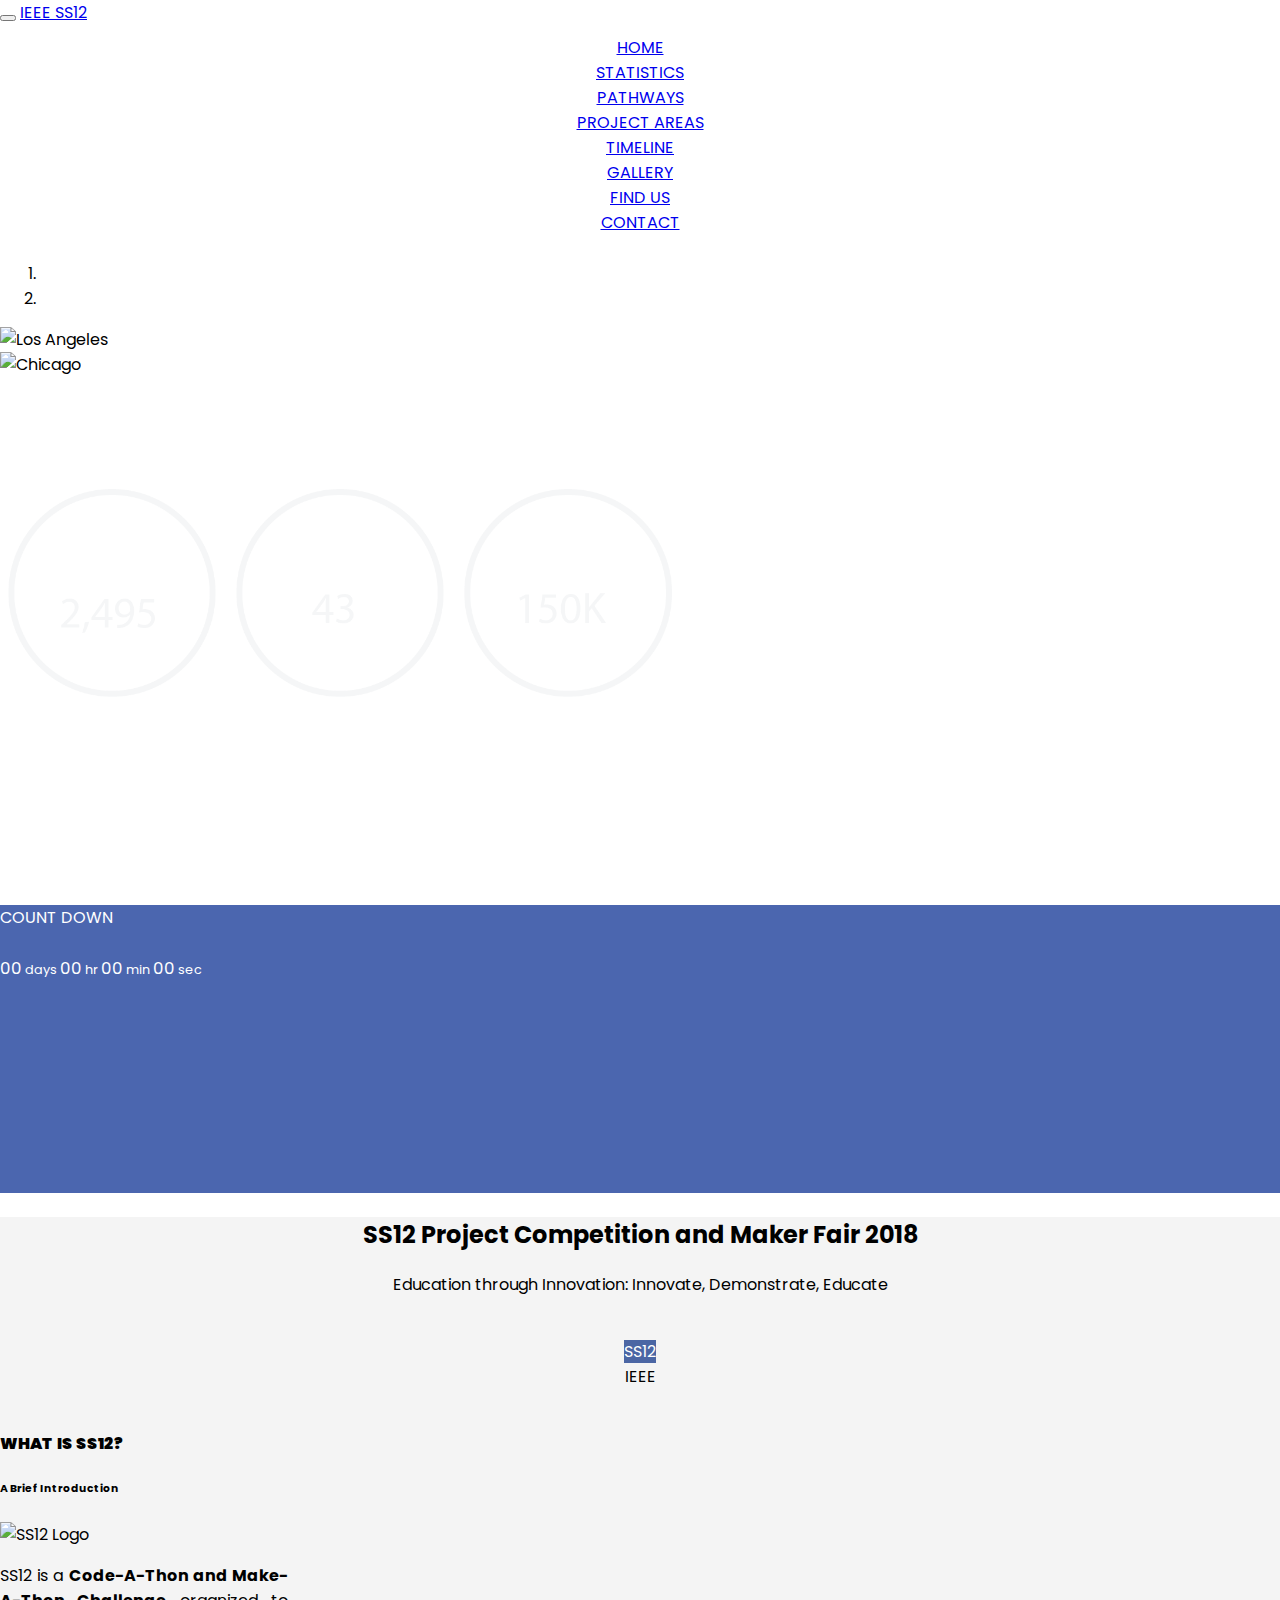
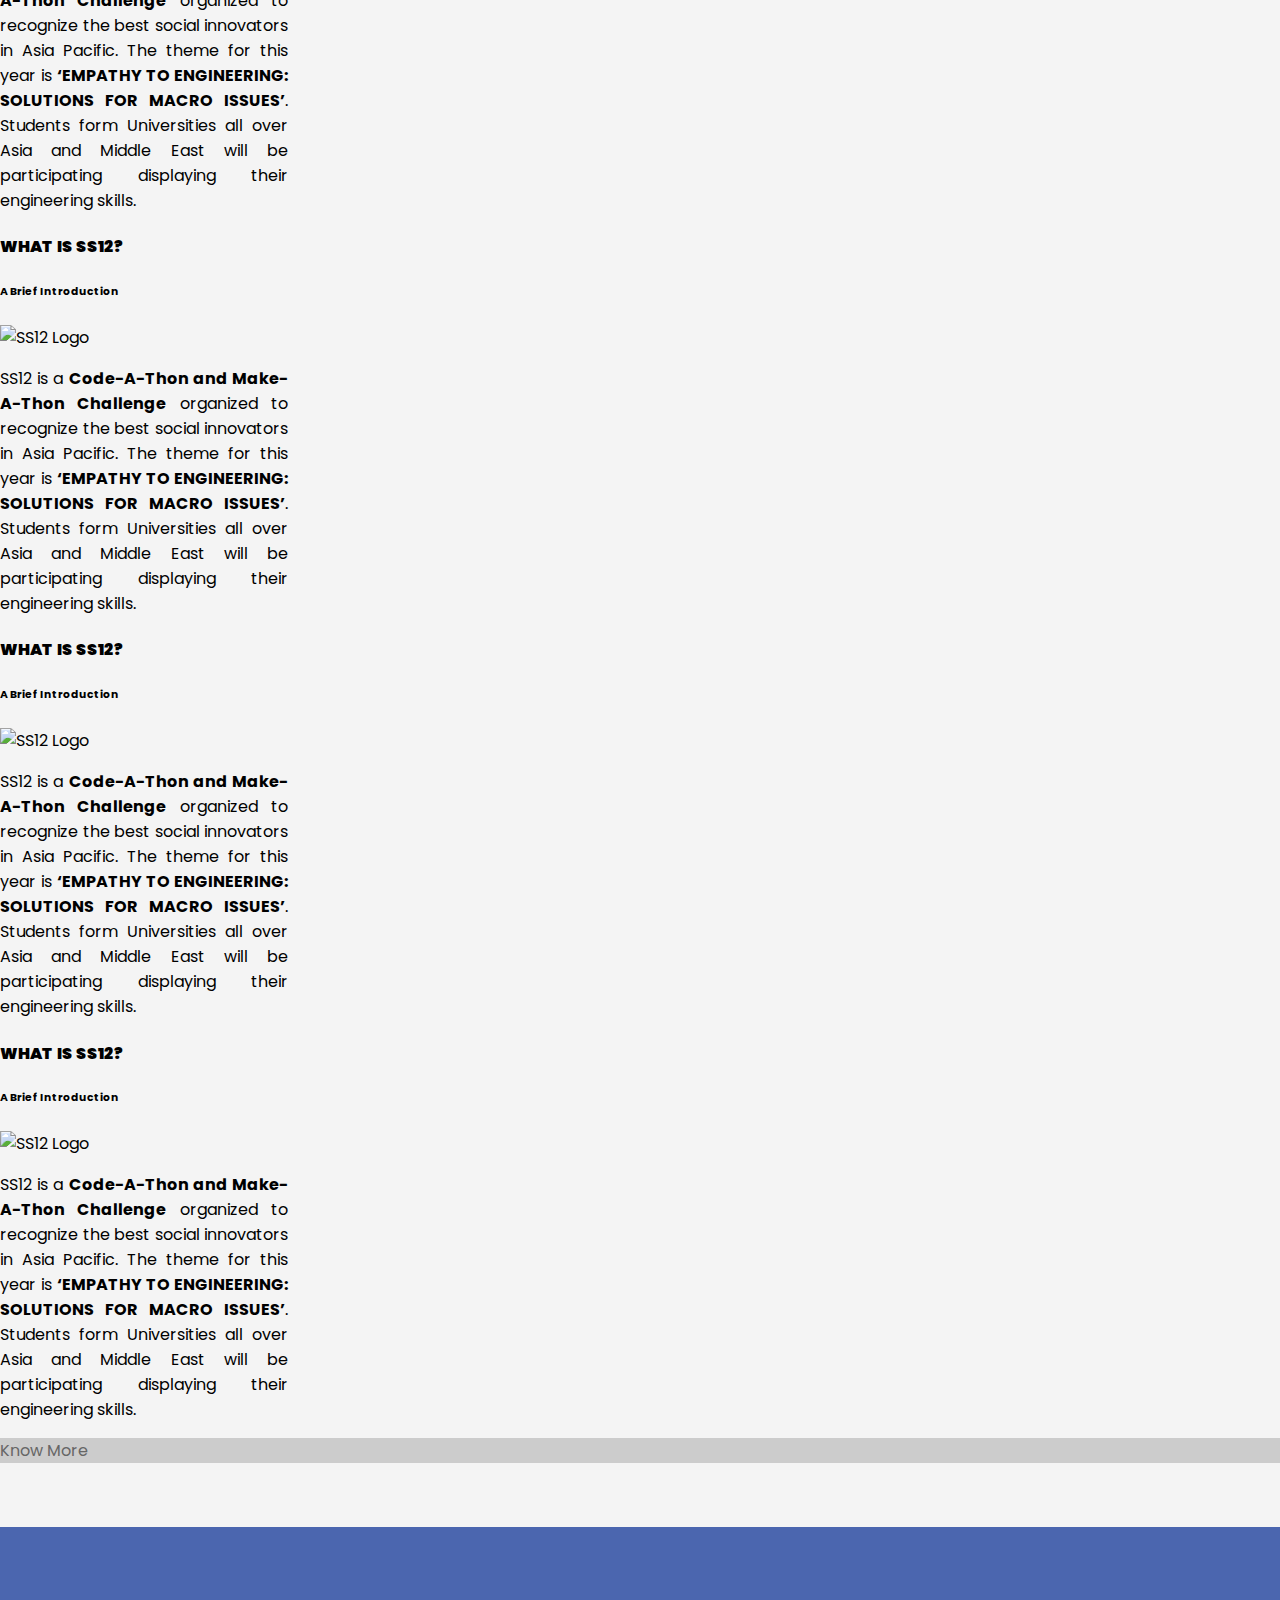
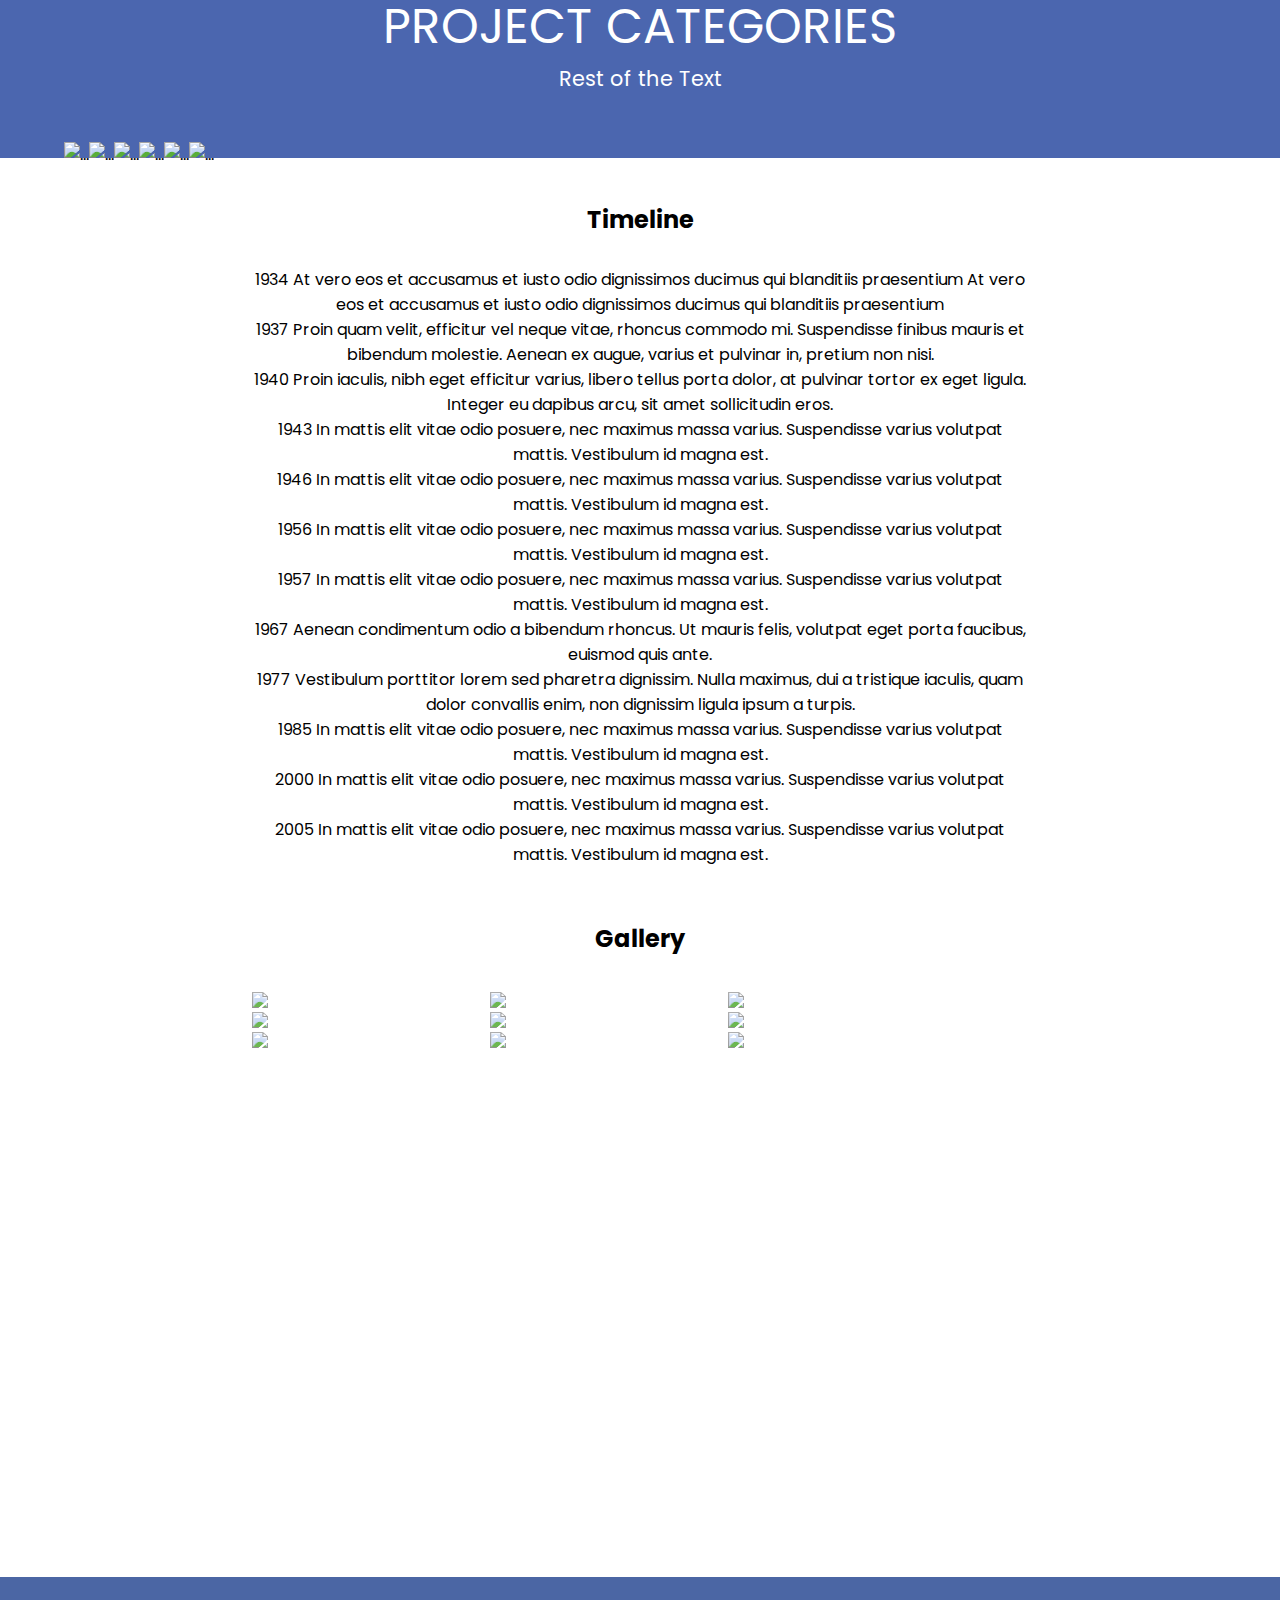
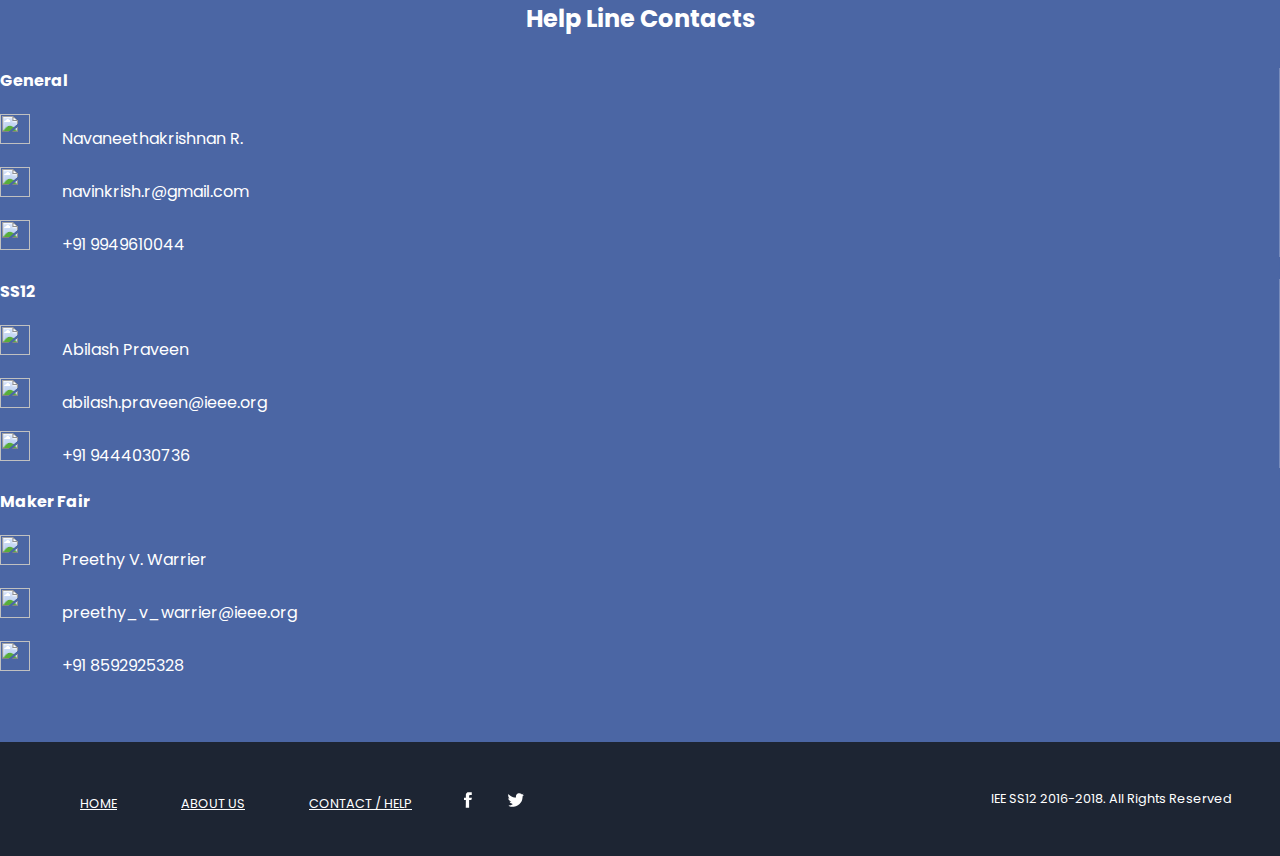
==== commit 5b3c7b59: "Merge branch 'master' of https://github.com/codeSmart2307/ss12-landing-page" ====
--- a/index.html
+++ b/index.html
@@ -9,117 +9,123 @@
 
     <!-- icons-->
     <script defer src="https://use.fontawesome.com/releases/v5.0.8/js/all.js"></script>
-
-    <!-- Bootstrap CSS-->
-    <link href="css/bootstrap.min.css" rel="stylesheet">
-
-    <!-- Poppins Font -->
-    <link href="https://fonts.googleapis.com/css?family=Poppins" rel="stylesheet">
-
     <!-- Icons -->
     <link rel="stylesheet" href="https://maxcdn.bootstrapcdn.com/font-awesome/4.7.0/css/font-awesome.min.css" type="text/css">
     <!--importing Font Awesome-->
-
-    <!-- Cards Stylesheet -->
+    <!-- Bootstrap CSS-->
+    <link href="css/bootstrap.min.css" rel="stylesheet">
+    <!-- Poppins Font -->
+    <link href="https://fonts.googleapis.com/css?family=Poppins" rel="stylesheet">
     <!-- Carousel CSS -->
     <link rel="stylesheet" href="css/custom.css">
-
+    <!-- Statistics CSS -->
+    <link rel="stylesheet" href="css/progressBar.css">
+    <link rel="stylesheet" href="css/countDown.css">
+    <!-- Cards CSS -->
+    <link href="css/cards.css" rel="stylesheet">
     <!-- TimeLine CSS -->
     <link rel="stylesheet" href="css/timeline.css">
-
-    <!-- Footer CSS -->
-    <link rel="stylesheet" href="css/footer.css">
-
-    <!-- Poppins Font -->
-    <link href="https://fonts.googleapis.com/css?family=Poppins" rel="stylesheet">
-    <!-- Cards CSS -->
-    <link href="css/cards.css" rel="stylesheet">
+    <!-- Nav CSS -->
+    <link rel="stylesheet" href="css/nav.css">
     <!-- Photo Gallery CSS -->
     <link rel="stylesheet" href="css/gallery.css">
     <link rel="stylesheet" href="css/style.css">
-
-
-    <!-- Statistics CSS -->
-    <link rel="stylesheet" href="css/progressBar.css">
-    <link rel="stylesheet" href="css/countDown.css">
+    <!-- Map CSS -->
+    <link rel="stylesheet" href="css/map.css">
+    <!-- Contact CSS -->
+    <link rel="stylesheet" href="css/contact.css">
+    <!-- Stats CSS -->
+    <link rel="stylesheet" href="css/stats.css">
+    <!-- catSection CSS -->
+    <link rel="stylesheet" href="css/catSection.css">
+    <!-- Footer CSS -->
+    <link rel="stylesheet" href="css/footer.css">
 </head>
 
 <body>
     <!-- DILLON START -->
     <!-- NAVIGATION -->
-    <nav class="navbar navbar-expand-lg fixed-top navbar-light bg-light" role="navigation" style="background-color:white !important;">
-        <a class="navbar-brand" href="#">
-            <img src="images/##" alt="Website Logo" height="40px">
-        </a>
-        <button type="button" class="navbar-toggler" data-toggle="collapse" data-target=".navbar-collapse">
+    <nav class="navbar navbar-expand-lg navbar-light bg-light fixed-top">
+        <button class="navbar-toggler" type="button" data-toggle="collapse" data-target="#navbarTogglerDemo03" aria-controls="navbarTogglerDemo03"
+            aria-expanded="false" aria-label="Toggle navigation">
             <span class="navbar-toggler-icon"></span>
         </button>
-        <div class="collapse navbar-collapse" id="navbarSupportedContent">
-            <ul class="nav navbar-nav ml-auto" id="navbar-ul">
-                <li class="nav-item mr-5">
-                    <a class="nav-link active" href="#header">HOME
-                        <span class="sr-only">(current)</span>
-                    </a>
-                </li>
-                <li class="nav-item mr-5">
-                    <a class="nav-link" href="#statistics">STATISTICS</a>
-                </li>
-                <li class="nav-item mr-5">
-                    <a class="nav-link" href="#pathways">PATHWAYS</a>
-                </li>
-                <li class="nav-item mr-5">
-                    <a class="nav-link" href="#project-areas">PROJECT CATEGORIES</a>
-                </li>
-                <li class="nav-item mr-5">
-                    <a class="nav-link" href="#timeline">TIMELINE</a>
-                </li>
-                <li class="nav-item mr-5">
-                    <a class="nav-link" href="#gallery">GALLERY</a>
-                </li>
-                <li class="nav-item mr-5">
-                    <a class="nav-link" href="#contact">CONTACT US</a>
-                </li>
-            </ul>
+        <a class="navbar-brand" href="#">IEEE SS12</a>
+
+        <div class="collapse navbar-collapse" id="navbarTogglerDemo03">
+            <div class="navbar-nav mr-auto mt-2 mt-lg-0"></div>
+
+            <div class="my-2 my-lg-0">
+                <ul class="navbar-nav mr-auto mt-2 mt-lg-0">
+                    <li class="nav-item active">
+                        <a class="nav-link" href="#carousel">HOME
+                            <span class="sr-only">(current)</span>
+                        </a>
+                    </li>
+                    <li class="nav-item">
+                        <a class="nav-link" href="#statistics">STATISTICS</a>
+                    </li>
+                    <li class="nav-item">
+                        <a class="nav-link" href="#pathways">PATHWAYS</a>
+                    </li>
+                    <li class="nav-item">
+                        <a class="nav-link" href="#project-areas">PROJECT AREAS</a>
+                    </li>
+                    <li class="nav-item">
+                        <a class="nav-link" href="#timeline">TIMELINE</a>
+                    </li>
+                    <li class="nav-item">
+                        <a class="nav-link" href="#gallery">GALLERY</a>
+                    </li>
+                    <li class="nav-item">
+                        <a class="nav-link" href="#map-venue">FIND US</a>
+                    </li>
+                    <li class="nav-item">
+                        <a class="nav-link" href="#contact">CONTACT</a>
+                    </li>
+                </ul>
+            </div>
+
         </div>
     </nav>
     <!-- END NAVIGATION -->
 
     <!-- BANNER -->
-    <div class="container-fluid customCarousel">
-
-        <div id="customCar" class="carousel slide" data-ride="carousel">
-
-            <!-- Indicators -->
-            <ul class="carousel-indicators">
-                <li data-target="#customCar" data-slide-to="0" class="active"></li>
-                <li data-target="#customCar" data-slide-to="1"></li>
-
-            </ul>
-
-            <!-- The slideshow -->
-            <div class="carousel-inner">
-                <div class="carousel-item active">
-                    <img src="images/1.jpg" alt="Los Angeles" width="100%">
-                </div>
-                <div class="carousel-item">
-                    <img src="images/2.jpg" alt="Chicago" width="100%">
-                </div>
-            </div>
-
-            <!-- Left and right controls -->
-            <a class="carousel-control-prev" href="#customCar" data-slide="prev">
-                <span class="carousel-control-prev-icon"></span>
-            </a>
-            <a class="carousel-control-next" href="#customCar" data-slide="next">
-                <span class="carousel-control-next-icon"></span>
-            </a>
-        </div>
-    </div>
+    <section class="carousel" id="carousel">
+        <div class="container-fluid customCarousel">
+            <div id="customCar" class="carousel slide" data-ride="carousel">
+                <!-- Indicators -->
+                <ol class="carousel-indicators">
+                    <li data-target="#customCar" data-slide-to="0" class="active"></li>
+                    <li data-target="#customCar" data-slide-to="1"></li>
+                </ol>
+                <!-- The slideshow -->
+                <div class="carousel-inner">
+                    <div class="carousel-item active">
+                        <img class="d-block w-100" src="images/1.jpg" alt="Los Angeles" width="100%">
+                    </div>
+                    <div class="carousel-item">
+                        <img class="d-block w-100" src="images/2.jpg" alt="Chicago" width="100%">
+                    </div>
+                </div>
+                <!-- Left and right controls -->
+                <a class="carousel-control-prev" href="#customCar" data-slide="prev">
+                    <span class="carousel-control-prev-icon"></span>
+                </a>
+                <a class="carousel-control-next" href="#customCar" data-slide="next">
+                    <span class="carousel-control-next-icon"></span>
+                </a>
+            </div>
+        </div>
+    </section>
     <!-- END BANNER -->
     <!-- DILLON END -->
 
     <section class="statistics" id="statistics">
-        <div class="container ">
+        <div class="container-fluid statsBack">
+            <!-- <div class="row ">
+                <h1 class="statText display-4">Statistics</h1>
+            </div> -->
             <div class="row">
                 <!--  stats  -->
                 <div class="stat">
@@ -140,7 +146,10 @@
     <!-- SULEKA START -->
     <!-- COMPETITION COUNTDOWN AND STATISTICS -->
     <section class="counter" id="counter">
-        <div class="container-fluid background">
+        <div class="container">
+            <div>
+                <p class="countdown-title">COUNT DOWN</p>
+            </div>
             <div class="row display-4">
                 <div id="clock"></div>
                 <div class="row ">
@@ -148,7 +157,6 @@
                     </div>
                 </div>
             </div>
-        </div>
     </section>
     <!-- END COMPETITION COUNTDOWN AND STATISTICS -->
     <!-- SULEKA END -->
@@ -158,9 +166,9 @@
     <section class="pathways" id="pathways">
         <div class="container">
             <div class="row">
-                <h1 class="display-4 card-head">SS12 Project Competition and Maker Fair 2018</h1>
+                <h2 class="display-5 card-head">SS12 Project Competition and Maker Fair 2018</h2>
                 <p class="lead" style="width: 100%; text-align:center;">Education through Innovation: Innovate, Demonstrate, Educate</p>
-                <ul class="nav nav-tabs">
+                <ul class="nav nav-tabs tabs-responsive">
                     <li class="nav-item">
                         <a class="nav-link placeholder" id="ss12-btn" style="cursor: pointer;">SS12</a>
                     </li>
@@ -176,7 +184,7 @@
                             </h4>
                             <h6 class="card-subtitle mb-2 text-muted">A Brief Introduction</h6>
                             <img class="card-img-top" src="images/ss12logo.png" alt="SS12 Logo">
-                            <p class="card-text">SS12 is a
+                            <p class="card-text pathways-card-text">SS12 is a
                                 <strong>Code-A-Thon and Make-A-Thon Challenge</strong> organized to recognize the best social innovators
                                 in Asia Pacific. The theme for this year is
                                 <strong>‘EMPATHY TO ENGINEERING: SOLUTIONS FOR MACRO ISSUES’</strong>. Students form Universities
@@ -190,7 +198,7 @@
                             </h4>
                             <h6 class="card-subtitle mb-2 text-muted">A Brief Introduction</h6>
                             <img class="card-img-top" src="images/ss12logo.png" alt="SS12 Logo">
-                            <p class="card-text">SS12 is a
+                            <p class="card-text pathways-card-text">SS12 is a
                                 <strong>Code-A-Thon and Make-A-Thon Challenge</strong> organized to recognize the best social innovators
                                 in Asia Pacific. The theme for this year is
                                 <strong>‘EMPATHY TO ENGINEERING: SOLUTIONS FOR MACRO ISSUES’</strong>. Students form Universities
@@ -204,7 +212,7 @@
                             </h4>
                             <h6 class="card-subtitle mb-2 text-muted">A Brief Introduction</h6>
                             <img class="card-img-top" src="images/ss12logo.png" alt="SS12 Logo">
-                            <p class="card-text">SS12 is a
+                            <p class="card-text pathways-card-text">SS12 is a
                                 <strong>Code-A-Thon and Make-A-Thon Challenge</strong> organized to recognize the best social innovators
                                 in Asia Pacific. The theme for this year is
                                 <strong>‘EMPATHY TO ENGINEERING: SOLUTIONS FOR MACRO ISSUES’</strong>. Students form Universities
@@ -218,7 +226,7 @@
                             </h4>
                             <h6 class="card-subtitle mb-2 text-muted">A Brief Introduction</h6>
                             <img class="card-img-top" src="images/ss12logo.png" alt="SS12 Logo">
-                            <p class="card-text">SS12 is a
+                            <p class="card-text pathways-card-text">SS12 is a
                                 <strong>Code-A-Thon and Make-A-Thon Challenge</strong> organized to recognize the best social innovators
                                 in Asia Pacific. The theme for this year is
                                 <strong>‘EMPATHY TO ENGINEERING: SOLUTIONS FOR MACRO ISSUES’</strong>. Students form Universities
@@ -226,7 +234,7 @@
                         </div>
                     </div>
                 </div>
-                <a href="#about" id="know-more-link" style="text-decoration: none; margin: 4em auto;">
+                <a href="about.html" id="know-more-link" style="text-decoration: none; margin: 4em auto;">
                     <div class="btn btn-secondary know-more-btn" id="know-more-btn">Know More</div>
                 </a>
                 <div class="card" id="ieee-card" style="width: 70rem;">
@@ -263,28 +271,58 @@
 
     <!-- SULEKA START -->
     <!-- PROJECT AREAS -->
-    <section class="project-areas" id="project-areas">
-        <div class="container-fluid">
+    <div class="row cat-back">
+
+        <div class="col-lg-12 col-xs-12">
             <div class="row">
-                <h1 class="projectText1 display-4">Project Areas</h1>
+                <p class="title-main">PROJECT CATEGORIES</p>
             </div>
             <div class="row">
-                <h1 class="projectText2 display-4">Mobile Apps | Computer Based Solutions | IoT</h1>
-            </div>
-            <div class="row">
-                <i class="fas fa-leaf"></i>
-                <i class="fas fa-heartbeat"></i>
-            </div>
-        </div>
-    </section>
+                <p class="title-sub">Rest of the Text</p>
+            </div>
+        </div>
+
+    <div class="container">
+        <div class="col-lg-4 col-sm-6 cat-img">
+            <div class="text-center">
+                <img src="images/cat/cat-01.png" class="cat-size-img" alt="...">
+            </div>
+        </div>
+        <div class="col-lg-4 col-sm-6 cat-img">
+            <div class="text-center">
+                <img src="images/cat/cat-02.png" class="cat-size-img" alt="...">
+            </div>
+        </div>
+        <div class="col-lg-4 col-sm-6 cat-img">
+            <div class="text-center">
+                <img src="images/cat/cat-03.png" class="cat-size-img" alt="...">
+            </div>
+        </div>
+        <div class="col-lg-4 col-sm-6 cat-img">
+            <div class="text-center">
+                <img src="images/cat/cat-04.png" class="cat-size-img" alt="...">
+            </div>
+        </div>
+        <div class="col-lg-4 col-sm-6 cat-img">
+            <div class="text-center">
+                <img src="images/cat/cat-05.png" class="cat-size-img" alt="...">
+            </div>
+        </div>
+        <div class="col-lg-4 col-sm-6 cat-img">
+            <div class="text-center">
+                <img src="images/cat/cat-06.png" class="cat-size-img" alt="...">
+            </div>
+        </div>
+    </div>
+    </div>
     <!-- END PROJECT AREAS -->
     <!-- SULEKA END -->
 
     <!-- DILLON START -->
     <!-- TIMELINE -->
-    <div class="contianer-fluid timelineBack">
-        <section class="timeline">
-            <h1 class="display-4" style="color: black; text-align: center; padding-top: 1em;">Timeline</h1>
+    <div class="container-fluid timelineBack">
+        <section class="timeline" id="timeline">
+            <h2 class="display-5" style="color: black; text-align: center; padding-top: 1em;">Timeline</h2>
             <ul>
                 <li>
                     <div>
@@ -365,16 +403,14 @@
             </ul>
         </section>
     </div>
-
-    <script src="js/timeline.js"></script>
     <!-- END TIMELINE -->
-    <!-- DILLON START -->
+    <!-- DILLON END -->
 
     <!-- DILUM START -->
     <!-- GALLERY -->
     <section class="gallery" id="gallery">
         <div class="container">
-            <h1 class="display-4" style="color: black; text-align: center; padding-top: 1em; margin-bottom: 1em;">Gallery</h1>
+            <h2 class="display-5" style="color: black; text-align: center; padding-top: 1em; margin-bottom: 1em;">Gallery</h2>
             <div class="row">
                 <div id="photos">
                     <ul id="photo-gallery">
@@ -425,19 +461,70 @@
                         </li>
                     </ul>
                 </div>
-
             </div>
         </div>
     </section>
     <!-- END GALLERY -->
     <!-- DILUM END -->
+
+    <!-- RANEESH START -->
+    <!-- MAP -->
+    <section class="map-venue" id="map-venue">
+        <div class="container-fluid">
+            <div class="row">
+                <div class="col-lg-9 map-responsive">
+                    <iframe class="map-iframe" width="600" height="500" frameborder="0" style="border:1px" src="https://www.google.com/maps/embed/v1/place?key=AIzaSyDdytdiU_cebJf2rIXv0lXv6Oh6k7DT1AQ
+                    &q=Colombo,Sri+Lanka" allowfullscreen>
+                    </iframe>
+                </div>
+            </div>
+        </div>
+    </section>
+    <!-- END MAP -->
+    <!-- RANEESH END -->
 
     <!-- RANEESH START -->
     <!-- CONTACT -->
     <section class="contact" id="contact">
         <div class="container">
             <div class="row">
-                <div class="col-lg-3 col-md-3 col-sm-1">
+                <div class="col-lg-9 contact-responsive">
+                    <h2 class="display-5" style="color: #FFFFFF; text-align: center; padding-top: 1em; margin-bottom: 1em;">Help Line Contacts</h2>
+                    <div class="card-group contact-deck">
+                        <div class="card contact-card" id="contact-card-1">
+                            <div class="card-body contact-card-body">
+                                <h4 class="card-title">General</h4>
+                                <p class="card-text text-inline">
+                                    <img src="images/avatar-white.png" class="contact-icons" height="30" width="30">Navaneethakrishnan R.</p>
+                                <p class="card-text text-inline">
+                                    <img src="images/email-white.png" class="contact-icons" height="30" width="30">navinkrish.r@gmail.com</p>
+                                <p class="card-text text-inline">
+                                    <img src="images/phone-white.png" class="contact-icons" height="30" width="30">+91 9949610044</p>
+                            </div>
+                        </div>
+                        <div class="card contact-card" id="contact-card-2">
+                            <div class="card-body contact-card-body">
+                                <h4 class="card-title">SS12</h4>
+                                <p class="card-text text-inline">
+                                    <img src="images/avatar-white.png" class="contact-icons" height="30" width="30">Abilash Praveen</p>
+                                <p class="card-text text-inline">
+                                    <img src="images/email-white.png" class="contact-icons" height="30" width="30">abilash.praveen@ieee.org</p>
+                                <p class="card-text text-inline">
+                                    <img src="images/phone-white.png" class="contact-icons" height="30" width="30">+91 9444030736</p>
+                            </div>
+                        </div>
+                        <div class="card contact-card" id="contact-card-3">
+                            <div class="card-body contact-card-body">
+                                <h4 class="card-title">Maker Fair</h4>
+                                <p class="card-text text-inline">
+                                    <img src="images/avatar-white.png" class="contact-icons" height="30" width="30">Preethy V. Warrier</p>
+                                <p class="card-text text-inline">
+                                    <img src="images/email-white.png" class="contact-icons" height="30" width="30">preethy_v_warrier@ieee.org</p>
+                                <p class="card-text text-inline">
+                                    <img src="images/phone-white.png" class="contact-icons" height="30" width="30">+91 8592925328</p>
+                            </div>
+                        </div>
+                    </div>
                 </div>
             </div>
         </div>
@@ -446,15 +533,10 @@
     <!-- RANEESH END -->
 
     <!-- DILLON START -->
-    <!-- FOOTER -->
-
+    <!-- FOOTER START -->
     <div class="container-fluid footerWrapper">
-
         <div class="row">
-
-
             <div class="col-lg-4 footer-menu footer-content">
-
                 <div class="col-xs-4 footer-menu-item">
                     <a class="clear" href="#">HOME</a>
                 </div>
@@ -464,15 +546,10 @@
                 <div class="col-xs-4 footer-menu-item">
                     <a class="clear" href="#">CONTACT / HELP</a>
                 </div>
-
-            </div>
-
+            </div>
             <div class="col-lg-4 footer-icons footer-content">
-
                 <div class="row footer-logos">
-
                     <div class="logo-content">
-
                         <div id="facebook">
                             <svg version="1.1" class="footer-logo-item" xmlns="http://www.w3.org/2000/svg" xmlns:xlink="http://www.w3.org/1999/xlink"
                                 x="0px" y="0px" viewBox="0 0 1000 1000" enable-background="new 0 0 1000 1000" xml:space="preserve">
@@ -517,7 +594,6 @@
                                 </g>
                             </svg>
                         </div>
-
                         <div id="twitter">
                             <svg version="1.1" class="footer-logo-item" xmlns="http://www.w3.org/2000/svg" xmlns:xlink="http://www.w3.org/1999/xlink"
                                 x="0px" y="0px" viewBox="0 0 1000 1000" enable-background="new 0 0 1000 1000" xml:space="preserve">
@@ -528,58 +604,46 @@
                                 </g>
                             </svg>
                         </div>
-
-                    </div>
-
-                </div>
-
-            </div>
-
-
+                    </div>
+                </div>
+            </div>
             <div class="col-lg-4 footer-rights footer-content">
-                IEE SS12 2016-2018. All Rights Recerved
-            </div>
-
-        </div>
-
+                IEE SS12 2016-2018. All Rights Reserved
+            </div>
+        </div>
     </div>
-
-    <!-- END FOOTER -->
+    <!-- FOOTER END -->
     <!-- DILLON END -->
 
     <!-- jQuery (necessary for Bootstrap's JavaScript plugins) -->
     <script src="https://ajax.googleapis.com/ajax/libs/jquery/3.3.1/jquery.min.js"></script>
     <!-- Include all compiled plugins (below), or include individual files as needed -->
     <script src="js/bootstrap.min.js"></script>
+
+    <!-- Cards JS -->
     <script src="js/cards.js"></script>
 
-    <!-- Photo-Gallery -->
+    <!-- Photo Gallery JS -->
     <script src='http://cdnjs.cloudflare.com/ajax/libs/jquery/2.1.3/jquery.min.js'></script>
     <script src="js/gallery.js"></script>
 
-    <!-- Counter JS -->
-    <script src="js/counter.js"></script>
-
+    <!-- Timeline JS -->
+    <script src="js/timeline.js"></script>
     <script src="js/jquery.countdown.js"></script>
     <script src="js/jquery.countdown.min.js"></script>
 
-    <script type="text/javascript">                      
+    <script type="text/javascript">
         $('#clock').countdown('2020/10/10', function (event) {
-            var $this = $(this).html(event.strftime(''
-                + '<span class="numText">%d</span> days '
-                + '<span class="numText">%H</span> hr '
-                + '<span class="numText">%M</span> min '
-                + '<span class="numText">%S</span> sec'));
+            var $this = $(this).html(event.strftime('' +
+                '<span class="numText">%d</span> days ' +
+                '<span class="numText">%H</span> hr ' +
+                '<span class="numText">%M</span> min ' +
+                '<span class="numText">%S</span> sec'));
         });
     </script>
 
-
-
-
-
-
-
-
+    <!-- Contact JS -->
+    <script src="js/contact.js"></script>
 </body>
 
 </html>--- a/css/contact.css
+++ b/css/contact.css
@@ -0,0 +1,54 @@
+.contact {
+    background-color: #4B66A4;   
+    padding-bottom: 2em; 
+}
+
+.contact-responsive {
+    flex-basis: 100% !important;
+    max-width: 100% !important;
+}
+
+.contact-deck {
+    margin: 2em auto;    
+}
+
+.contact-card {
+    border-radius: 0 !important;
+    border-top: 0 !important;
+    border-bottom: 0 !important;
+    border-left: 0 !important;
+    border-right: 1px solid rgba(255,255,255,0.25) !important;
+    background-color: #4B66A4;
+    color: #FFFFFF;
+    border-color: #FFFFFF;
+}
+
+#contact-card-3 {
+    border-right: 0 !important;
+}
+
+/* #contact-card-1, #contact-card-2, #contact-card-3 {
+    display: none;
+} */
+
+.contact-icons {
+    margin-right: 2em;
+}
+
+@media only screen and (max-width: 575px) {
+    .contact-card {
+        border-left: 0 !important;
+        border-right: 0 !important;
+        border-top: 0 !important;
+        border-bottom: 1px solid rgba(255,255,255,0.25) !important;
+        font-size: 0.9rem;
+    }
+
+    #contact-card-3 {
+        border-bottom: 0 !important;
+    }
+
+    .contact-card-body {
+        text-align: left !important;
+    }
+}--- a/css/catSection.css
+++ b/css/catSection.css
@@ -0,0 +1,45 @@
+.cat-img{
+    margin-top: 3rem;
+    float: left;
+}
+
+.cat-size-img{
+    width: 15rem;
+    height: 15rem;
+}
+
+.title-main{
+    font-family: poppins;
+    color: #FFFFFF;
+    font-size: 3rem;
+    text-align: center;
+    margin: 0 auto;
+}
+
+.title-sub{
+    font-family: poppins;
+    color: #FFFFFF;
+    font-size: 1.3rem;
+    text-align: center;
+    margin: 0 auto;
+}
+
+.cat-back{
+    background-color: #4B66AF;
+    padding: 4rem;
+}
+
+.cat-back-color{
+    background-color: #4B66AF;
+}
+
+@media only screen and (max-width: 600px) {
+    .cat-back-color{
+        background-color: #4B66AF;
+    }
+
+    .cat-size-img{
+        width: 8rem;
+        height: 8rem;
+    }
+}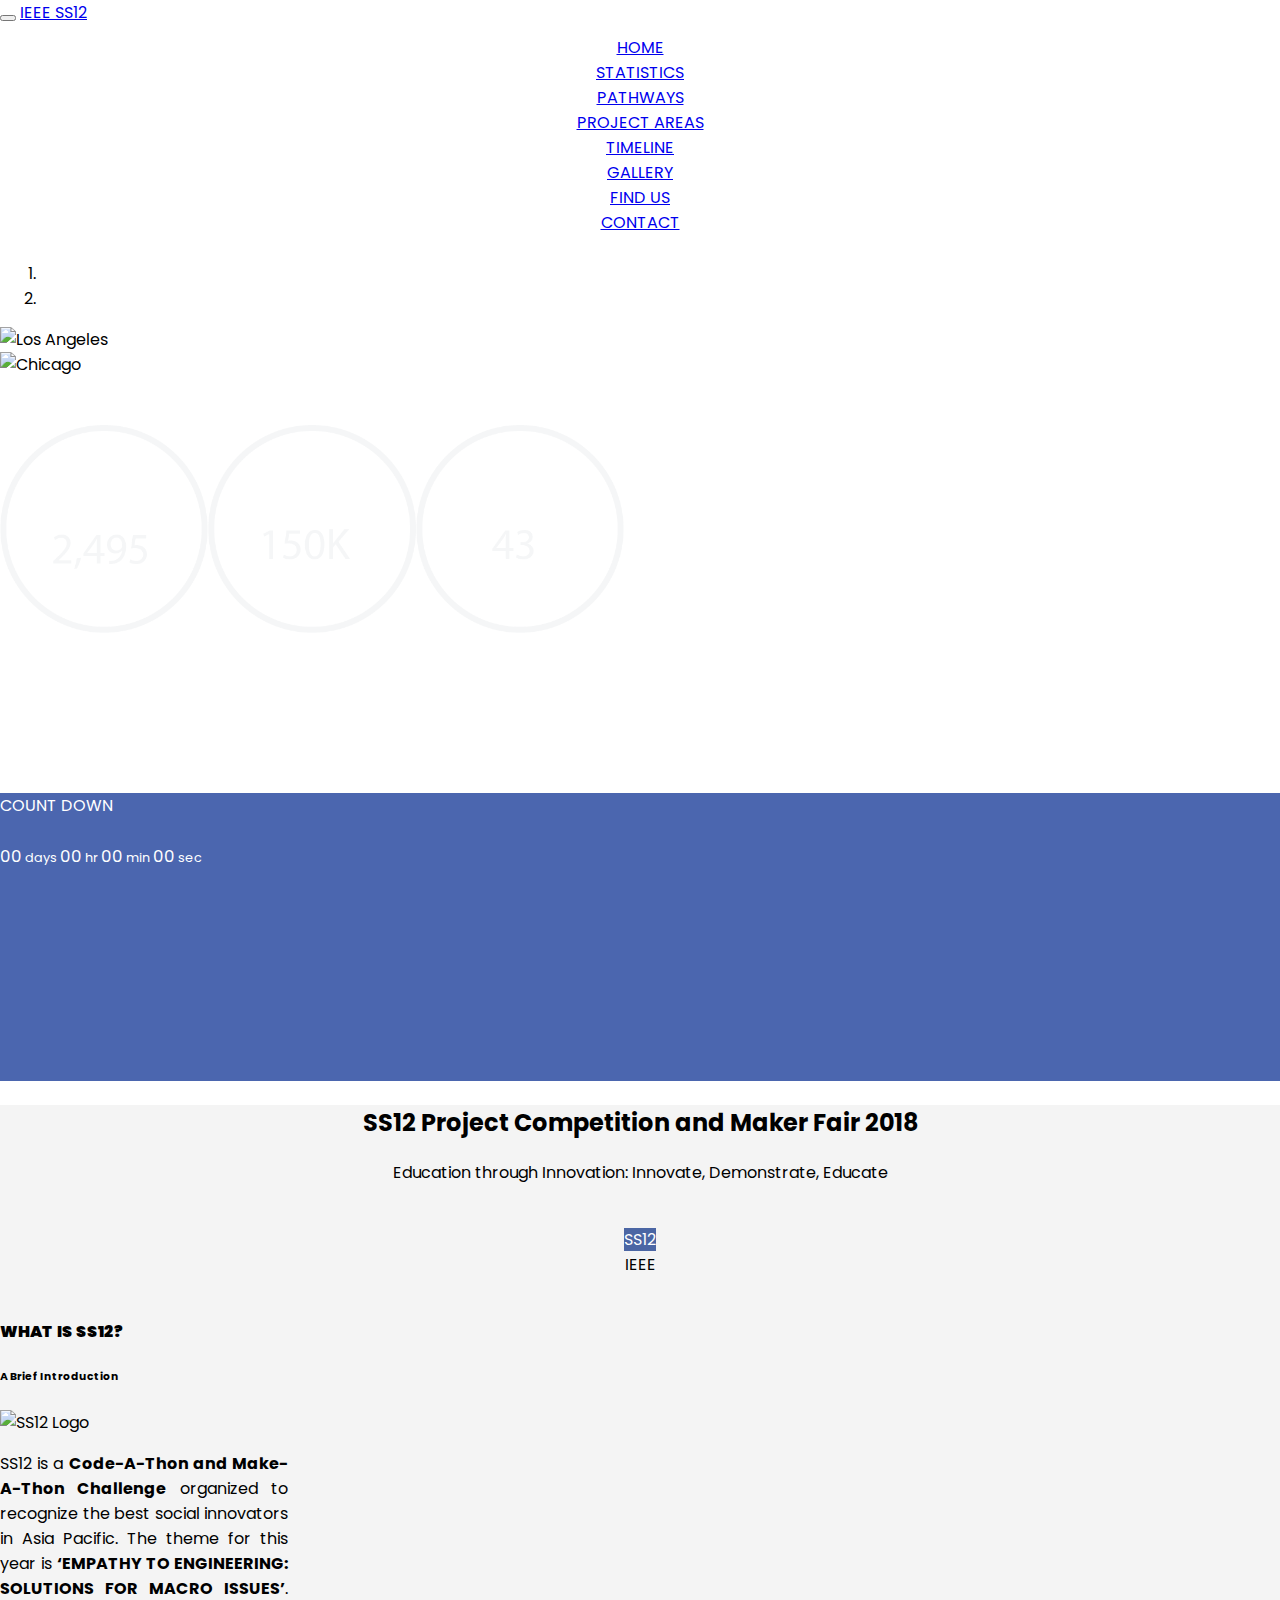
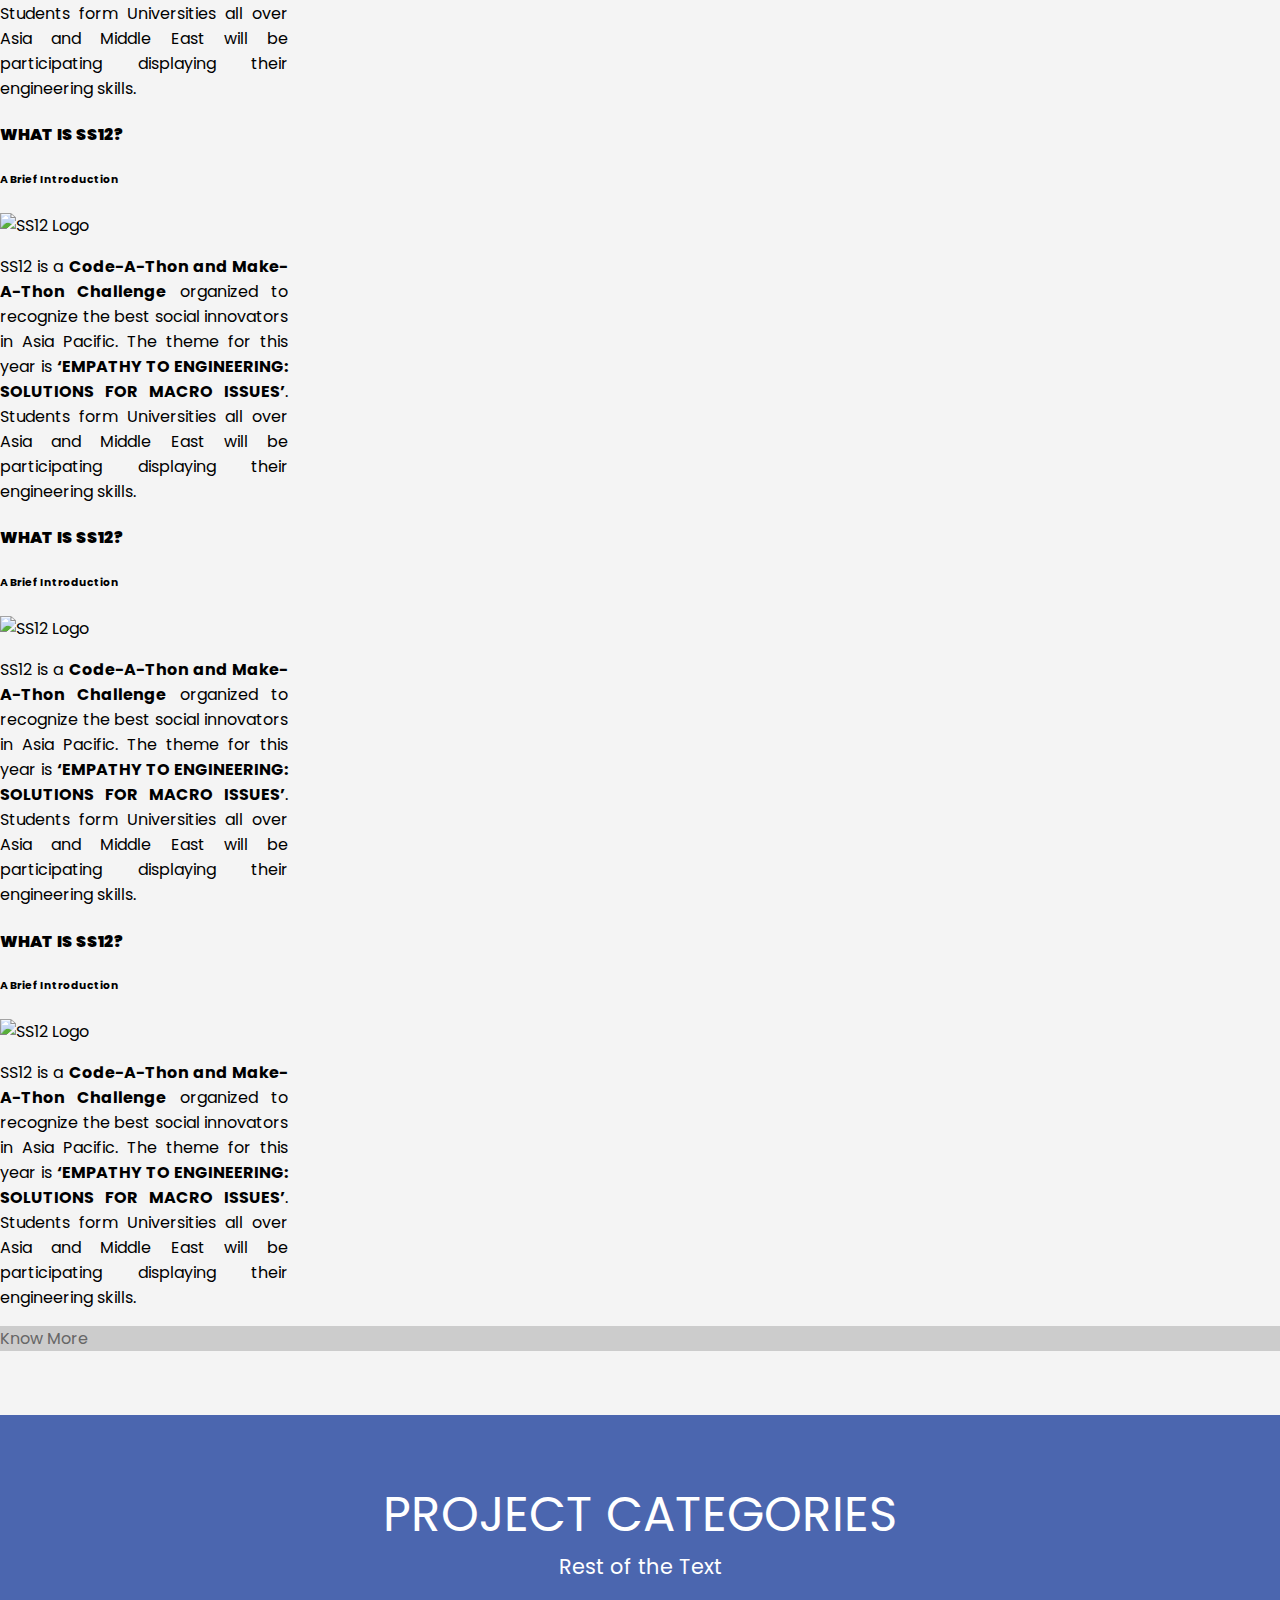
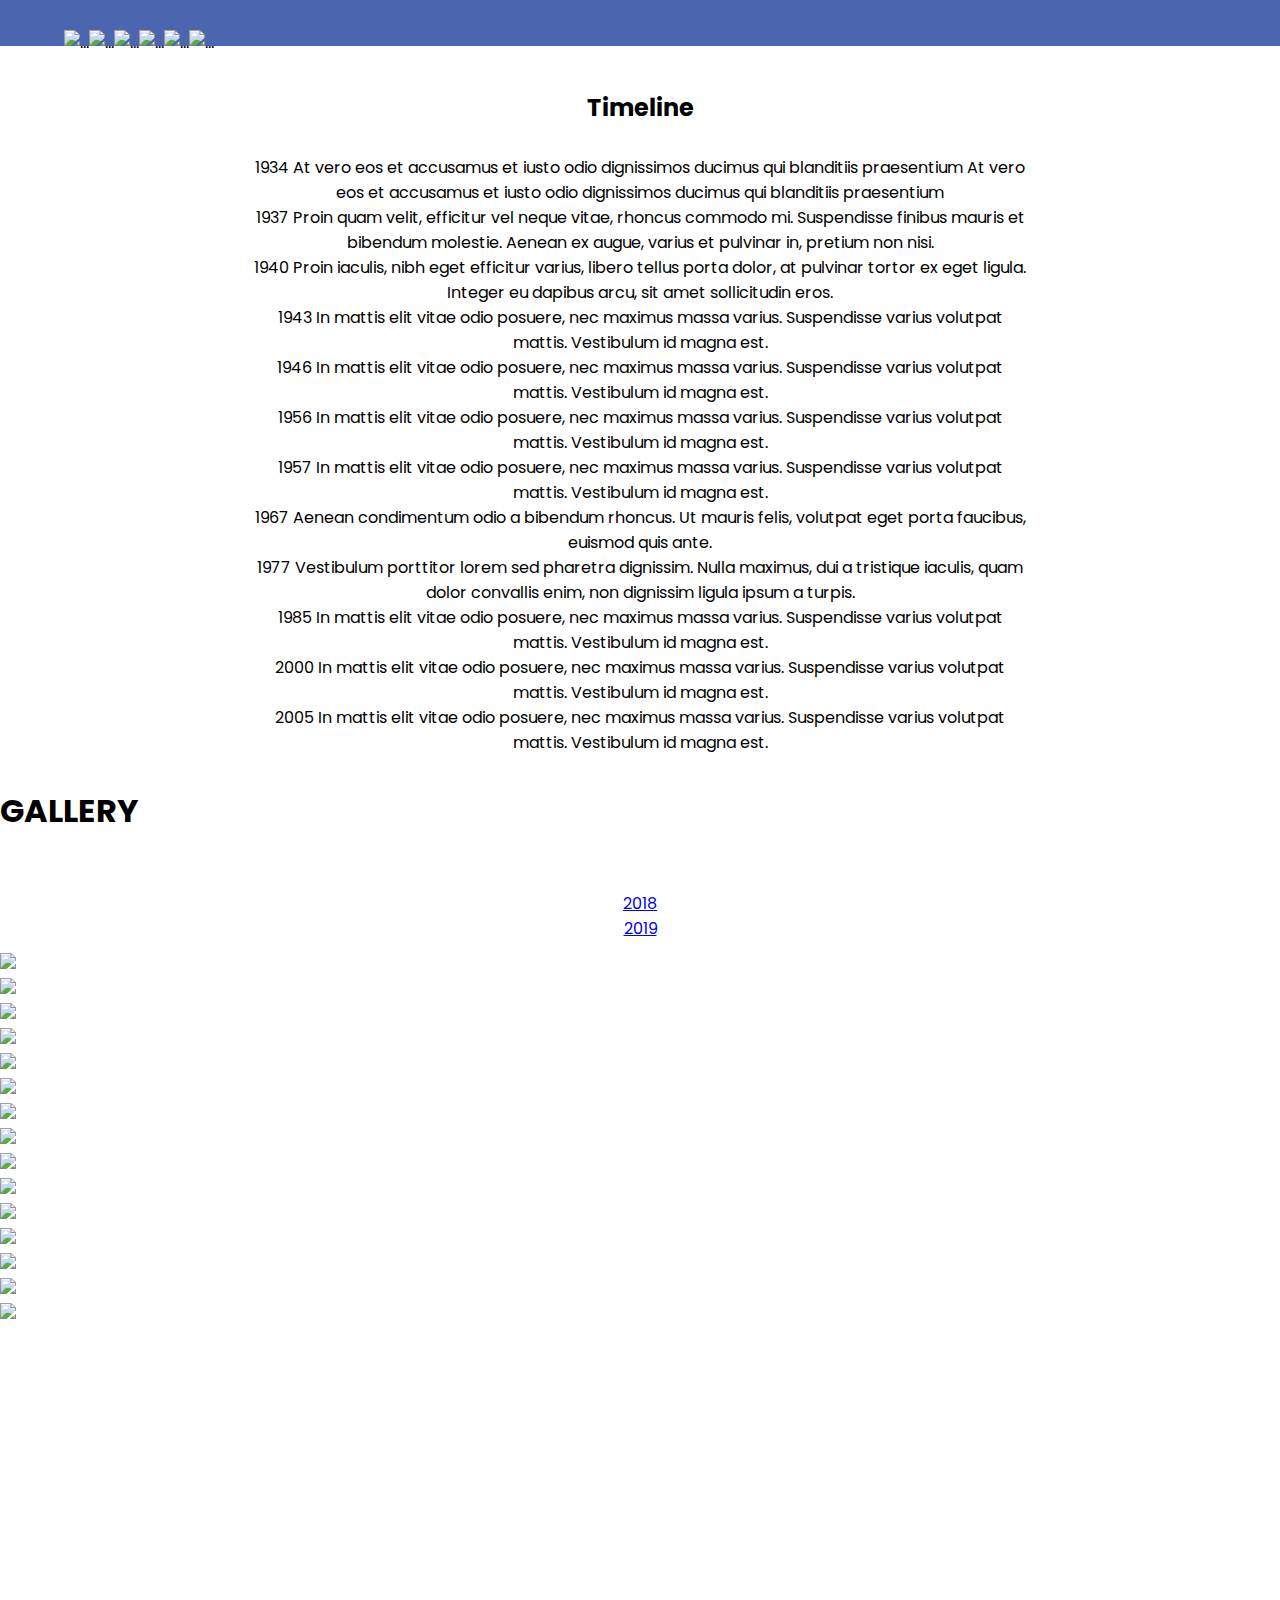
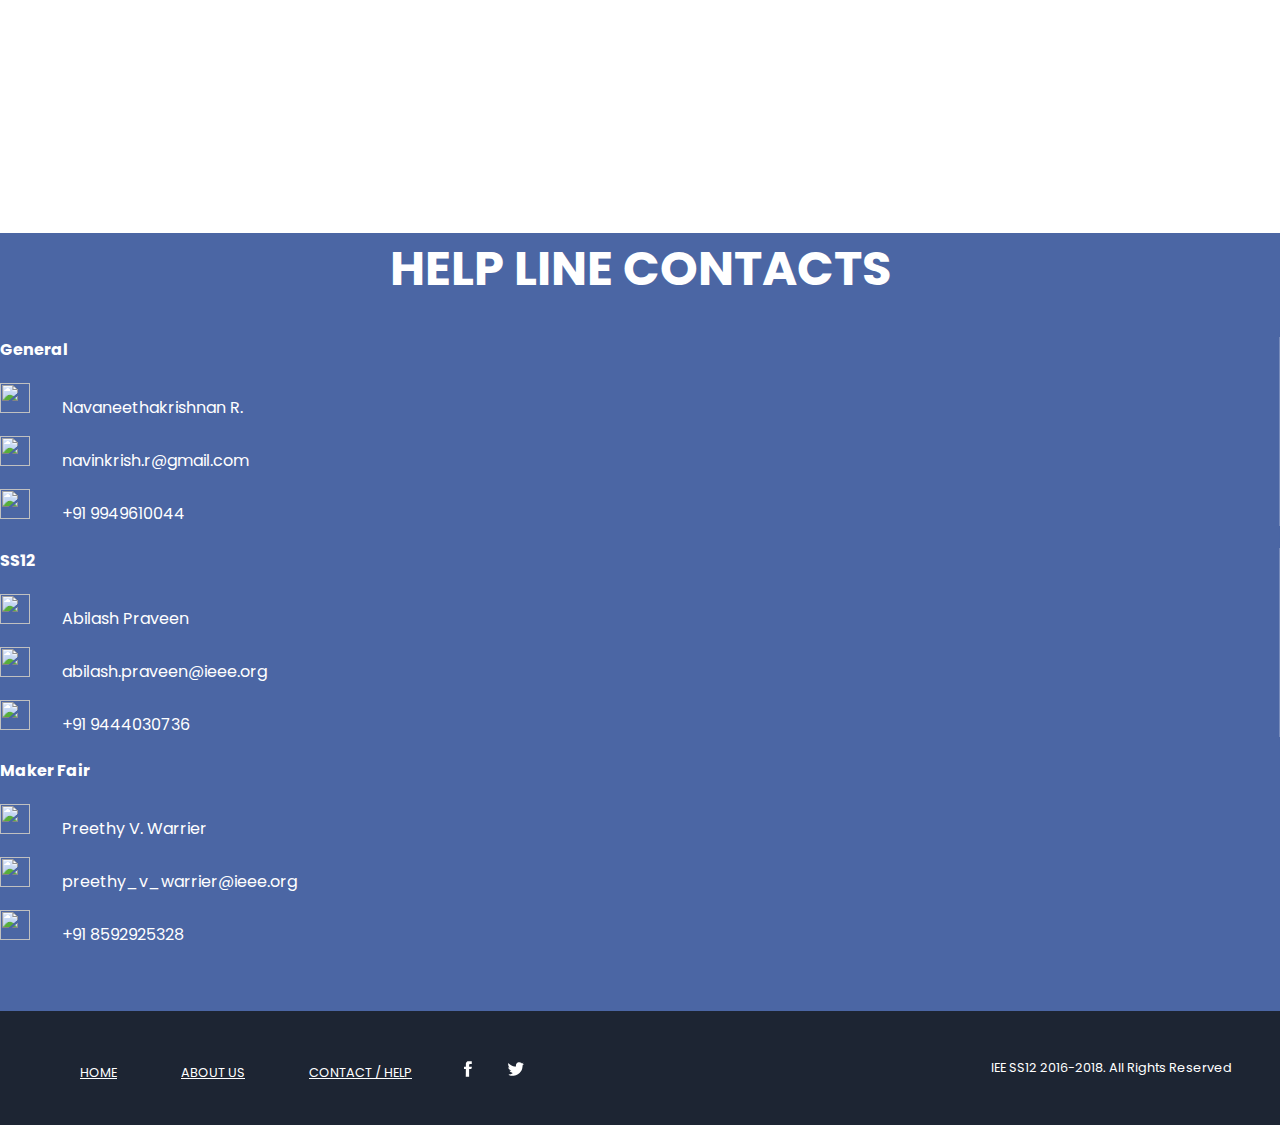
==== commit 658fcda0: "Merge pull request #7 from suleka96/master" ====
--- a/index.html
+++ b/index.html
@@ -122,30 +122,29 @@
     <!-- DILLON END -->
 
     <section class="statistics" id="statistics">
-        <div class="container-fluid statsBack">
-            <!-- <div class="row ">
-                <h1 class="statText display-4">Statistics</h1>
-            </div> -->
-            <div class="row">
-                <!--  stats  -->
-                <div class="stat">
-                    <span class="statImg">
-                        <img src="images/stat1.png" class="innerImg">
-                    </span>
-                    <span class="statImg">
-                        <img src="images/stat2.png" class="innerImg">
-                    </span>
-                    <span class="statImg">
-                        <img src="images/stat3.png" class="innerImg">
-                    </span>
-                </div>
-            </div>
+        <div class="container">
+                <div class="col-lg-4 col-sm-6 cat-img">
+                        <div class="text-center">
+                            <img src="images/stat1.png" class="innerImg img1">
+                        </div>
+                    </div>
+                    <div class="col-lg-4 col-sm-6 cat-img">
+                            <div class="text-center">
+                                <img src="images/stat3.png" class="innerImg">
+                            </div>
+                        </div>
+                        <div class="col-lg-4 col-sm-6 cat-img">
+                                <div class="text-center">
+                                    <img src="images/stat2.png" class="innerImg">
+                                </div>
+                            </div>
         </div>
     </section>
 
     <!-- SULEKA START -->
     <!-- COMPETITION COUNTDOWN AND STATISTICS -->
     <section class="counter" id="counter">
+        <div class="container-fluid ">
         <div class="container">
             <div>
                 <p class="countdown-title">COUNT DOWN</p>
@@ -282,38 +281,38 @@
             </div>
         </div>
 
-    <div class="container">
-        <div class="col-lg-4 col-sm-6 cat-img">
-            <div class="text-center">
-                <img src="images/cat/cat-01.png" class="cat-size-img" alt="...">
-            </div>
-        </div>
-        <div class="col-lg-4 col-sm-6 cat-img">
-            <div class="text-center">
-                <img src="images/cat/cat-02.png" class="cat-size-img" alt="...">
-            </div>
-        </div>
-        <div class="col-lg-4 col-sm-6 cat-img">
-            <div class="text-center">
-                <img src="images/cat/cat-03.png" class="cat-size-img" alt="...">
-            </div>
-        </div>
-        <div class="col-lg-4 col-sm-6 cat-img">
-            <div class="text-center">
-                <img src="images/cat/cat-04.png" class="cat-size-img" alt="...">
-            </div>
-        </div>
-        <div class="col-lg-4 col-sm-6 cat-img">
-            <div class="text-center">
-                <img src="images/cat/cat-05.png" class="cat-size-img" alt="...">
-            </div>
-        </div>
-        <div class="col-lg-4 col-sm-6 cat-img">
-            <div class="text-center">
-                <img src="images/cat/cat-06.png" class="cat-size-img" alt="...">
-            </div>
-        </div>
-    </div>
+        <div class="container">
+            <div class="col-lg-4 col-sm-6 cat-img">
+                <div class="text-center">
+                    <img src="images/cat/cat-01.png" class="cat-size-img" alt="...">
+                </div>
+            </div>
+            <div class="col-lg-4 col-sm-6 cat-img">
+                <div class="text-center">
+                    <img src="images/cat/cat-02.png" class="cat-size-img" alt="...">
+                </div>
+            </div>
+            <div class="col-lg-4 col-sm-6 cat-img">
+                <div class="text-center">
+                    <img src="images/cat/cat-03.png" class="cat-size-img" alt="...">
+                </div>
+            </div>
+            <div class="col-lg-4 col-sm-6 cat-img">
+                <div class="text-center">
+                    <img src="images/cat/cat-04.png" class="cat-size-img" alt="...">
+                </div>
+            </div>
+            <div class="col-lg-4 col-sm-6 cat-img">
+                <div class="text-center">
+                    <img src="images/cat/cat-05.png" class="cat-size-img" alt="...">
+                </div>
+            </div>
+            <div class="col-lg-4 col-sm-6 cat-img">
+                <div class="text-center">
+                    <img src="images/cat/cat-06.png" class="cat-size-img" alt="...">
+                </div>
+            </div>
+        </div>
     </div>
     <!-- END PROJECT AREAS -->
     <!-- SULEKA END -->
@@ -408,62 +407,112 @@
 
     <!-- DILUM START -->
     <!-- GALLERY -->
-    <section class="gallery" id="gallery">
-        <div class="container">
-            <h2 class="display-5" style="color: black; text-align: center; padding-top: 1em; margin-bottom: 1em;">Gallery</h2>
-            <div class="row">
-                <div id="photos">
-                    <ul id="photo-gallery">
-                        <li>
-                            <a href="https://41.media.tumblr.com/0390d80d6c8cc4a7096033182a4bfe8a/tumblr_ndyvukSjNl1tubinno1_1280.jpg">
-                                <img src="https://41.media.tumblr.com/0390d80d6c8cc4a7096033182a4bfe8a/tumblr_ndyvukSjNl1tubinno1_1280.jpg">
-                            </a>
-                        </li>
-                        <li>
-                            <a href="https://40.media.tumblr.com/bbe414414f4fd1f0b4886c6fcf4193de/tumblr_ndyvd3qoiL1tubinno1_1280.jpg">
-                                <img src="https://40.media.tumblr.com/bbe414414f4fd1f0b4886c6fcf4193de/tumblr_ndyvd3qoiL1tubinno1_1280.jpg">
-                            </a>
-                        </li>
-                        <li>
-                            <a href="https://41.media.tumblr.com/3dde93f097de5e9db4f11b67729d6a2e/tumblr_na06dk1vWM1tubinno1_1280.jpg">
-                                <img src="https://41.media.tumblr.com/3dde93f097de5e9db4f11b67729d6a2e/tumblr_na06dk1vWM1tubinno1_1280.jpg">
-                            </a>
-                        </li>
-                        <li>
-                            <a href="https://40.media.tumblr.com/e67b59d43c79c496b6fa8f1dddabef47/tumblr_nbc7zx6vJl1tubinno1_1280.jpg">
-                                <img src="https://40.media.tumblr.com/e67b59d43c79c496b6fa8f1dddabef47/tumblr_nbc7zx6vJl1tubinno1_1280.jpg">
-                            </a>
-                        </li>
-                        <li>
-                            <a href="https://40.media.tumblr.com/d94d2a63ab509f403111c6e8ebfc22a4/tumblr_ndyfu61hzH1tubinno1_1280.jpg">
-                                <img src="https://40.media.tumblr.com/d94d2a63ab509f403111c6e8ebfc22a4/tumblr_ndyfu61hzH1tubinno1_1280.jpg">
-                            </a>
-                        </li>
-                        <li>
-                            <a href="https://40.media.tumblr.com/d7a014af6eaec53ccdc7a4171033f96d/tumblr_na06t4fnlI1tubinno1_1280.jpg">
-                                <img src="https://40.media.tumblr.com/d7a014af6eaec53ccdc7a4171033f96d/tumblr_na06t4fnlI1tubinno1_1280.jpg">
-                            </a>
-                        </li>
-                        <li>
-                            <a href="https://40.media.tumblr.com/7302cf024c924726c6ad99bb80b0be41/tumblr_nauccbKUCw1tubinno1_1280.jpg">
-                                <img src="https://40.media.tumblr.com/7302cf024c924726c6ad99bb80b0be41/tumblr_nauccbKUCw1tubinno1_1280.jpg">
-                            </a>
-                        </li>
-                        <li>
-                            <a href="https://41.media.tumblr.com/fddb3f2b0bdf390efd7ea87372e75fa5/tumblr_ndyg3pYbKW1tubinno1_1280.jpg">
-                                <img src="https://41.media.tumblr.com/fddb3f2b0bdf390efd7ea87372e75fa5/tumblr_ndyg3pYbKW1tubinno1_1280.jpg">
-                            </a>
-                        </li>
-                        <li>
-                            <a href="https://41.media.tumblr.com/758a5cb9046fde53138ad0f55527ca25/tumblr_ndyfdoR6Wp1tubinno1_1280.jpg">
-                                <img src="https://41.media.tumblr.com/758a5cb9046fde53138ad0f55527ca25/tumblr_ndyfdoR6Wp1tubinno1_1280.jpg">
-                            </a>
-                        </li>
-                    </ul>
-                </div>
-            </div>
-        </div>
-    </section>
+
+    <div class="container-fluid gallery-title">
+            <h1 class="text-center">GALLERY</h1>
+        </div>
+
+    <div class="container gallery-back">
+        
+        <br>
+        <!-- Nav pills -->
+        <div class="tabs-section-gallery tabs-content-gallery">
+            <ul class="nav nav-pills nav-pill-list">
+                <li class="nav-item">
+                    <a class="nav-link active gallery-links" data-toggle="pill" href="#home">2018</a>
+                </li>
+                <li class="nav-item">
+                    <a class="nav-link gallery-links" data-toggle="pill" href="#menu1">2019</a>
+                </li>
+            </ul>
+        </div>
+
+        <!-- Tab panes -->
+        <div class="tab-content">
+            <div id="home" class="container tab-pane active">
+                <div class="container gallery-section">
+                    <div class="row gallery-row">
+                        <div class="col-lg-4 col-md-4">
+                            <img class="gallery-item" src="https://40.media.tumblr.com/7302cf024c924726c6ad99bb80b0be41/tumblr_nauccbKUCw1tubinno1_1280.jpg"
+                            />
+                        </div>
+                        <div class="col-lg-4 col-md-4">
+                            <img class="gallery-item" src="https://40.media.tumblr.com/7302cf024c924726c6ad99bb80b0be41/tumblr_nauccbKUCw1tubinno1_1280.jpg"
+                            />
+                        </div>
+                        <div class="col-lg-4 col-md-4">
+                            <img class="gallery-item" src="https://40.media.tumblr.com/7302cf024c924726c6ad99bb80b0be41/tumblr_nauccbKUCw1tubinno1_1280.jpg"
+                            />
+                        </div>
+                    </div>
+
+                    <div class="row gallery-row">
+                        <div class="col-lg-4 col-md-4">
+                            <img class="gallery-item" src="https://40.media.tumblr.com/7302cf024c924726c6ad99bb80b0be41/tumblr_nauccbKUCw1tubinno1_1280.jpg"
+                            />
+                        </div>
+                        <div class="col-lg-4 col-md-4">
+                            <img class="gallery-item" src="https://40.media.tumblr.com/7302cf024c924726c6ad99bb80b0be41/tumblr_nauccbKUCw1tubinno1_1280.jpg"
+                            />
+                        </div>
+                        <div class="col-lg-4 col-md-4">
+                            <img class="gallery-item" src="https://40.media.tumblr.com/7302cf024c924726c6ad99bb80b0be41/tumblr_nauccbKUCw1tubinno1_1280.jpg"
+                            />
+                        </div>
+                    </div>
+
+                </div>
+            </div>
+            <div id="menu1" class="container tab-pane">
+                <div class="container gallery-section">
+                    <div class="row gallery-row">
+                        <div class="col-lg-4 col-md-4">
+                            <img class="gallery-item" src="https://40.media.tumblr.com/7302cf024c924726c6ad99bb80b0be41/tumblr_nauccbKUCw1tubinno1_1280.jpg"
+                            />
+                        </div>
+                        <div class="col-lg-4 col-md-4">
+                            <img class="gallery-item" src="https://40.media.tumblr.com/7302cf024c924726c6ad99bb80b0be41/tumblr_nauccbKUCw1tubinno1_1280.jpg"
+                            />
+                        </div>
+                        <div class="col-lg-4 col-md-4">
+                            <img class="gallery-item" src="https://40.media.tumblr.com/7302cf024c924726c6ad99bb80b0be41/tumblr_nauccbKUCw1tubinno1_1280.jpg"
+                            />
+                        </div>
+                    </div>
+
+                    <div class="row gallery-row">
+                        <div class="col-lg-4 col-md-4">
+                            <img class="gallery-item" src="https://40.media.tumblr.com/7302cf024c924726c6ad99bb80b0be41/tumblr_nauccbKUCw1tubinno1_1280.jpg"
+                            />
+                        </div>
+                        <div class="col-lg-4 col-md-4">
+                            <img class="gallery-item" src="https://40.media.tumblr.com/7302cf024c924726c6ad99bb80b0be41/tumblr_nauccbKUCw1tubinno1_1280.jpg"
+                            />
+                        </div>
+                        <div class="col-lg-4 col-md-4">
+                            <img class="gallery-item" src="https://40.media.tumblr.com/7302cf024c924726c6ad99bb80b0be41/tumblr_nauccbKUCw1tubinno1_1280.jpg"
+                            />
+                        </div>
+                    </div>
+
+                    <div class="row gallery-row">
+                        <div class="col-lg-4 col-md-4">
+                            <img class="gallery-item" src="https://40.media.tumblr.com/7302cf024c924726c6ad99bb80b0be41/tumblr_nauccbKUCw1tubinno1_1280.jpg"
+                            />
+                        </div>
+                        <div class="col-lg-4 col-md-4">
+                            <img class="gallery-item" src="https://40.media.tumblr.com/7302cf024c924726c6ad99bb80b0be41/tumblr_nauccbKUCw1tubinno1_1280.jpg"
+                            />
+                        </div>
+                        <div class="col-lg-4 col-md-4">
+                            <img class="gallery-item" src="https://40.media.tumblr.com/7302cf024c924726c6ad99bb80b0be41/tumblr_nauccbKUCw1tubinno1_1280.jpg"
+                            />
+                        </div>
+                    </div>
+                </div>
+            </div>
+        </div>
+    </div>
     <!-- END GALLERY -->
     <!-- DILUM END -->
 
@@ -489,7 +538,7 @@
         <div class="container">
             <div class="row">
                 <div class="col-lg-9 contact-responsive">
-                    <h2 class="display-5" style="color: #FFFFFF; text-align: center; padding-top: 1em; margin-bottom: 1em;">Help Line Contacts</h2>
+                    <h2 class="display-5 title-main">HELP LINE CONTACTS</h2>
                     <div class="card-group contact-deck">
                         <div class="card contact-card" id="contact-card-1">
                             <div class="card-body contact-card-body">
--- a/css/style.css
+++ b/css/style.css
@@ -9,21 +9,7 @@
     background-repeat: no-repeat; */
     /* background-size: cover; */
   color: white;
-  height: 25em !important;
- 
-}
-
-.background{
-  background-image: url("../images/background1.png");
-}
-
-.container-background {
-  background: url('../images/background1.png');
-}
-
-.fa-leaf,.fa-heartbeat{
-  font-size:10em !important ;
-  padding: 2em,2em,2em,2em !important;
+  height: 25em !important; 
 }
 
 .project-areas{
@@ -45,6 +31,7 @@
   width: 13em;
   height: 13em;
 }
+
 
 .counter {
   height: 18em !important;
@@ -84,7 +71,7 @@
 @media only screen and (max-width: 500px) {
   #clock{
     margin: 1em auto;
-    font-size: 0.4em;
+    font-size: 0.3em;
   }
 
   .counter {
@@ -104,6 +91,7 @@
     padding: 0.8em 0.8em 0.8em 0.8em;
     width: 10em;
     height: 10em;
+    text-align: center;
   }
 
   .stat{
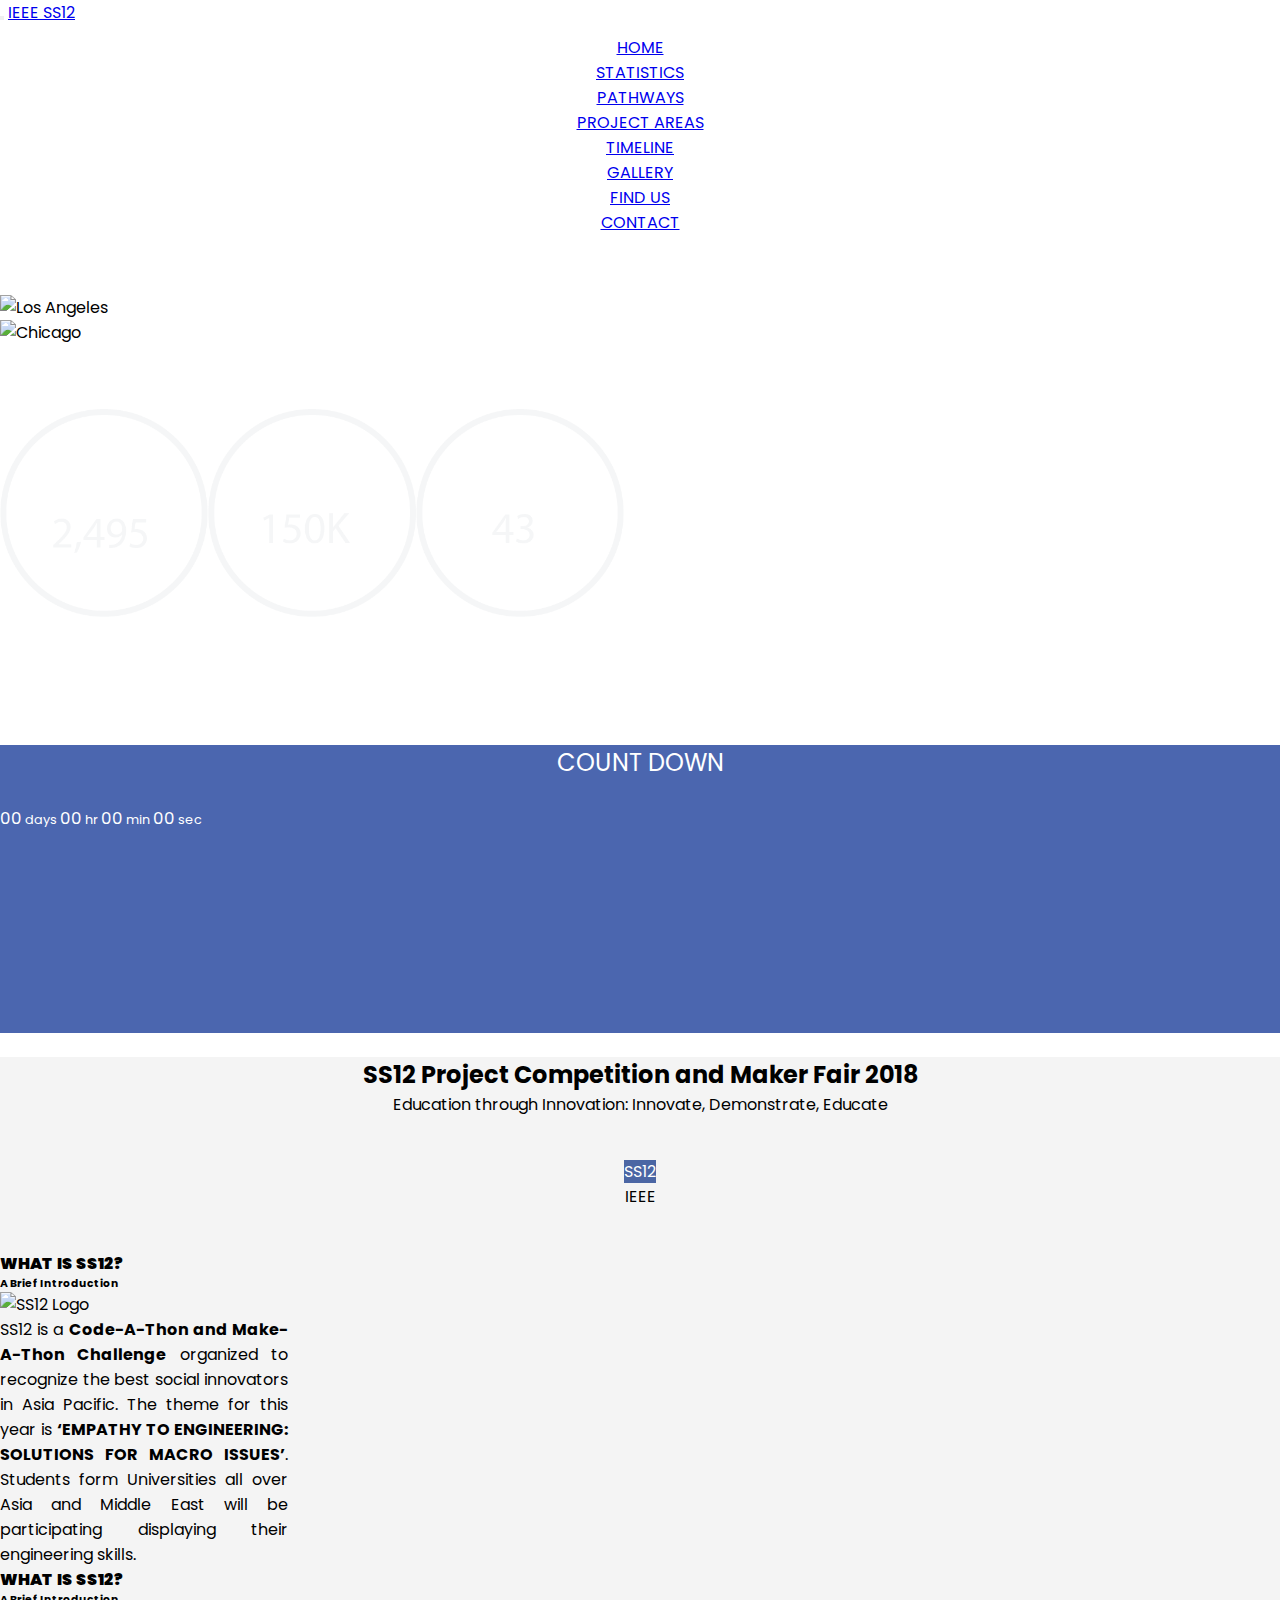
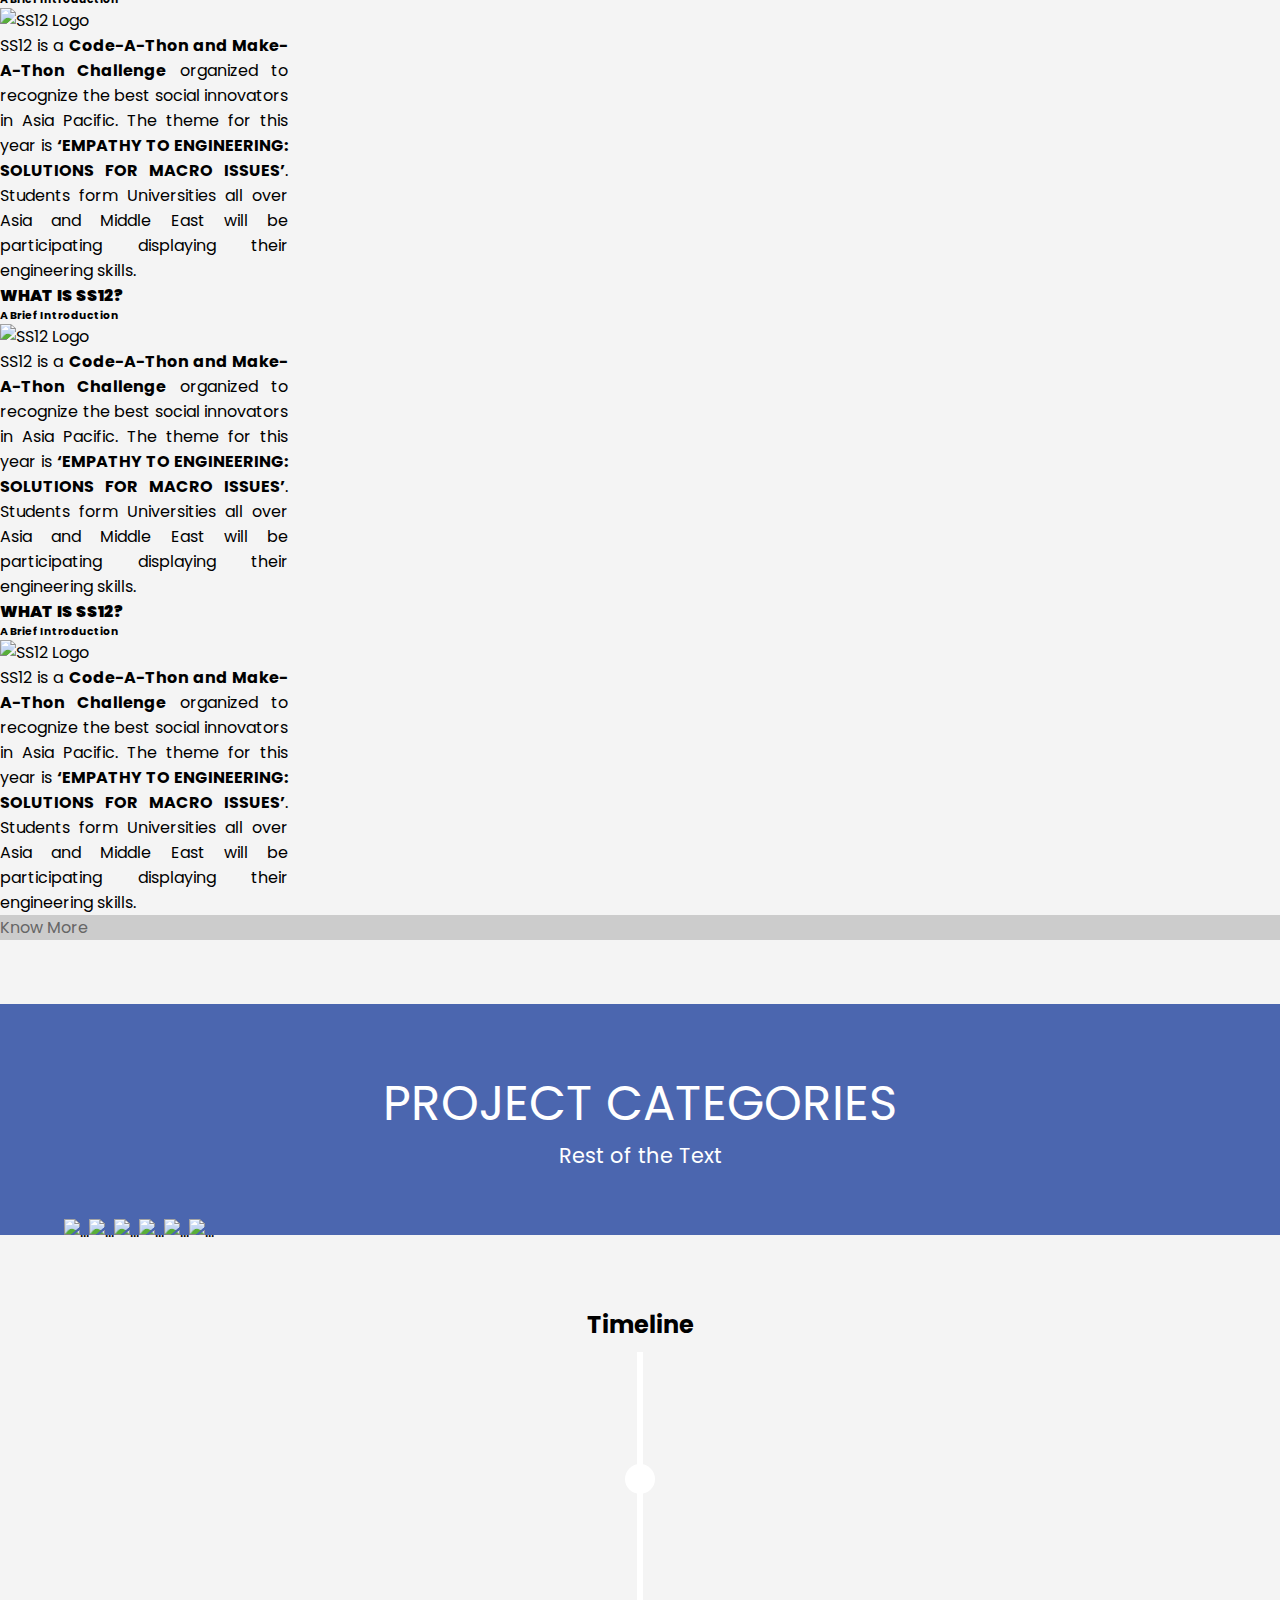
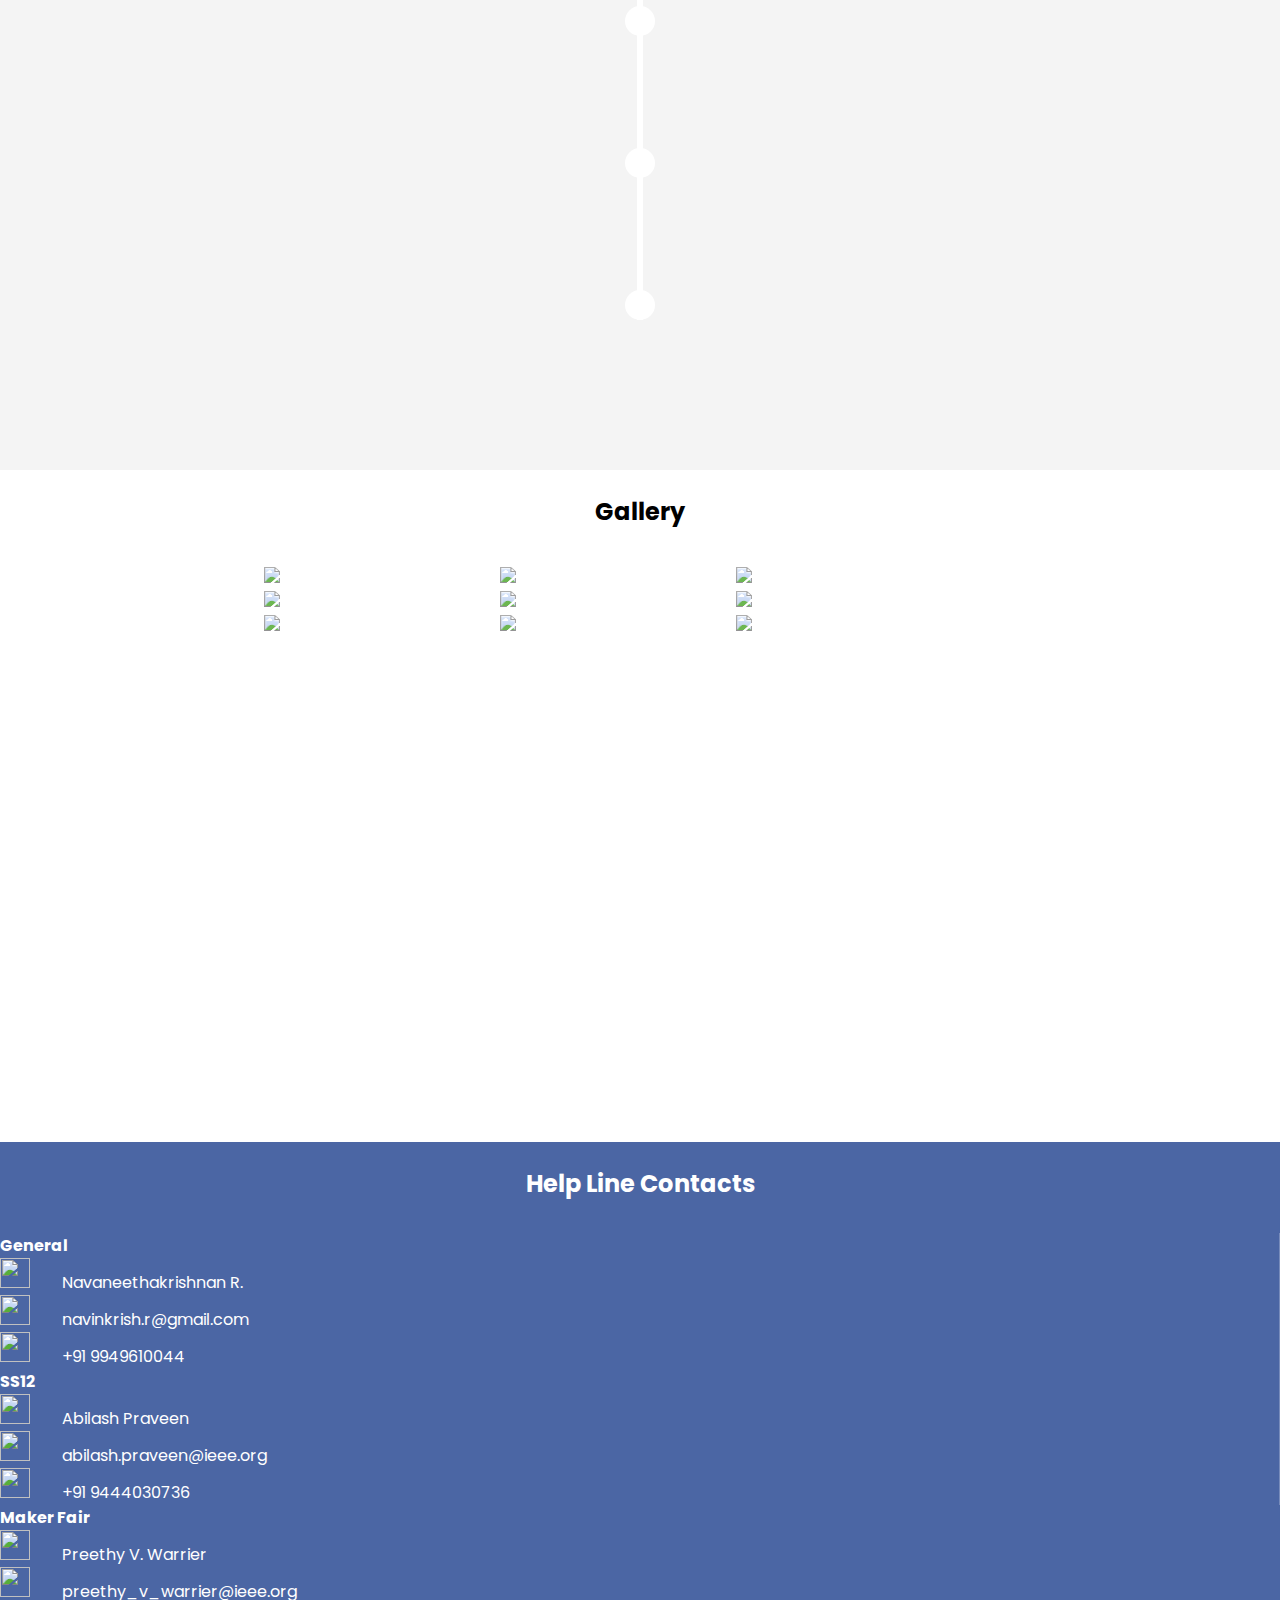
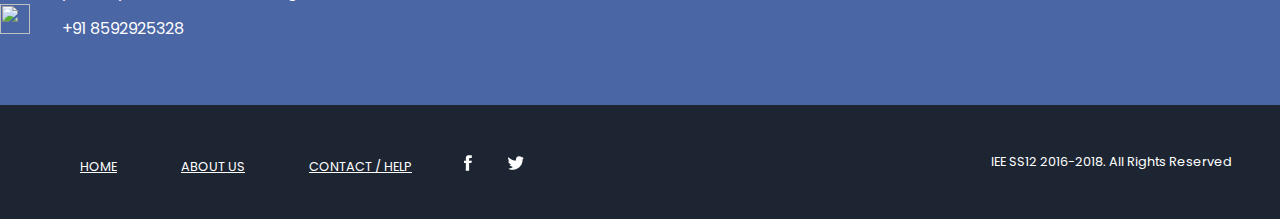
==== commit 8c0e6f6d: "stat FIXED" ====
--- a/index.html
+++ b/index.html
@@ -281,38 +281,38 @@
             </div>
         </div>
 
-        <div class="container">
-            <div class="col-lg-4 col-sm-6 cat-img">
-                <div class="text-center">
-                    <img src="images/cat/cat-01.png" class="cat-size-img" alt="...">
-                </div>
-            </div>
-            <div class="col-lg-4 col-sm-6 cat-img">
-                <div class="text-center">
-                    <img src="images/cat/cat-02.png" class="cat-size-img" alt="...">
-                </div>
-            </div>
-            <div class="col-lg-4 col-sm-6 cat-img">
-                <div class="text-center">
-                    <img src="images/cat/cat-03.png" class="cat-size-img" alt="...">
-                </div>
-            </div>
-            <div class="col-lg-4 col-sm-6 cat-img">
-                <div class="text-center">
-                    <img src="images/cat/cat-04.png" class="cat-size-img" alt="...">
-                </div>
-            </div>
-            <div class="col-lg-4 col-sm-6 cat-img">
-                <div class="text-center">
-                    <img src="images/cat/cat-05.png" class="cat-size-img" alt="...">
-                </div>
-            </div>
-            <div class="col-lg-4 col-sm-6 cat-img">
-                <div class="text-center">
-                    <img src="images/cat/cat-06.png" class="cat-size-img" alt="...">
-                </div>
-            </div>
-        </div>
+    <div class="container">
+        <div class="col-lg-4 col-sm-6 cat-img">
+            <div class="text-center">
+                <img src="images/cat/cat-01.png" class="cat-size-img" alt="...">
+            </div>
+        </div>
+        <div class="col-lg-4 col-sm-6 cat-img">
+            <div class="text-center">
+                <img src="images/cat/cat-02.png" class="cat-size-img" alt="...">
+            </div>
+        </div>
+        <div class="col-lg-4 col-sm-6 cat-img">
+            <div class="text-center">
+                <img src="images/cat/cat-03.png" class="cat-size-img" alt="...">
+            </div>
+        </div>
+        <div class="col-lg-4 col-sm-6 cat-img">
+            <div class="text-center">
+                <img src="images/cat/cat-04.png" class="cat-size-img" alt="...">
+            </div>
+        </div>
+        <div class="col-lg-4 col-sm-6 cat-img">
+            <div class="text-center">
+                <img src="images/cat/cat-05.png" class="cat-size-img" alt="...">
+            </div>
+        </div>
+        <div class="col-lg-4 col-sm-6 cat-img">
+            <div class="text-center">
+                <img src="images/cat/cat-06.png" class="cat-size-img" alt="...">
+            </div>
+        </div>
+    </div>
     </div>
     <!-- END PROJECT AREAS -->
     <!-- SULEKA END -->
@@ -321,82 +321,30 @@
     <!-- TIMELINE -->
     <div class="container-fluid timelineBack">
         <section class="timeline" id="timeline">
-            <h2 class="display-5" style="color: black; text-align: center; padding-top: 1em;">Timeline</h2>
+            <h2 class="display-5" style="color: black; text-align: center; padding-top: 3em; ">Timeline</h2>
             <ul>
+                <li>    
+                    <div>
+                        <time>25 February 2018</time>
+                        Call for pilot
+                    </div>
+                </li>
                 <li>
-                    <div>
-                        <time>1934</time>
-                        At vero eos et accusamus et iusto odio dignissimos ducimus qui blanditiis praesentium At vero eos et accusamus et iusto odio
-                        dignissimos ducimus qui blanditiis praesentium
+                    <div> 
+                        <time>18 March 2018</time>
+                        Call for abstracts begin
                     </div>
                 </li>
                 <li>
                     <div>
-                        <time>1937</time>
-                        Proin quam velit, efficitur vel neque vitae, rhoncus commodo mi. Suspendisse finibus mauris et bibendum molestie. Aenean
-                        ex augue, varius et pulvinar in, pretium non nisi.
+                        <time>18 June 2018</time>
+                        Last date to send abstract
                     </div>
                 </li>
                 <li>
                     <div>
-                        <time>1940</time>
-                        Proin iaculis, nibh eget efficitur varius, libero tellus porta dolor, at pulvinar tortor ex eget ligula. Integer eu dapibus
-                        arcu, sit amet sollicitudin eros.
-                    </div>
-                </li>
-                <li>
-                    <div>
-                        <time>1943</time>
-                        In mattis elit vitae odio posuere, nec maximus massa varius. Suspendisse varius volutpat mattis. Vestibulum id magna est.
-                    </div>
-                </li>
-                <li>
-                    <div>
-                        <time>1946</time>
-                        In mattis elit vitae odio posuere, nec maximus massa varius. Suspendisse varius volutpat mattis. Vestibulum id magna est.
-                    </div>
-                </li>
-                <li>
-                    <div>
-                        <time>1956</time>
-                        In mattis elit vitae odio posuere, nec maximus massa varius. Suspendisse varius volutpat mattis. Vestibulum id magna est.
-                    </div>
-                </li>
-                <li>
-                    <div>
-                        <time>1957</time>
-                        In mattis elit vitae odio posuere, nec maximus massa varius. Suspendisse varius volutpat mattis. Vestibulum id magna est.
-                    </div>
-                </li>
-                <li>
-                    <div>
-                        <time>1967</time>
-                        Aenean condimentum odio a bibendum rhoncus. Ut mauris felis, volutpat eget porta faucibus, euismod quis ante.
-                    </div>
-                </li>
-                <li>
-                    <div>
-                        <time>1977</time>
-                        Vestibulum porttitor lorem sed pharetra dignissim. Nulla maximus, dui a tristique iaculis, quam dolor convallis enim, non
-                        dignissim ligula ipsum a turpis.
-                    </div>
-                </li>
-                <li>
-                    <div>
-                        <time>1985</time>
-                        In mattis elit vitae odio posuere, nec maximus massa varius. Suspendisse varius volutpat mattis. Vestibulum id magna est.
-                    </div>
-                </li>
-                <li>
-                    <div>
-                        <time>2000</time>
-                        In mattis elit vitae odio posuere, nec maximus massa varius. Suspendisse varius volutpat mattis. Vestibulum id magna est.
-                    </div>
-                </li>
-                <li>
-                    <div>
-                        <time>2005</time>
-                        In mattis elit vitae odio posuere, nec maximus massa varius. Suspendisse varius volutpat mattis. Vestibulum id magna est.
+                        <time> September 2018</time>
+                        Event final date
                     </div>
                 </li>
             </ul>
@@ -407,112 +355,62 @@
 
     <!-- DILUM START -->
     <!-- GALLERY -->
-
-    <div class="container-fluid gallery-title">
-            <h1 class="text-center">GALLERY</h1>
-        </div>
-
-    <div class="container gallery-back">
-        
-        <br>
-        <!-- Nav pills -->
-        <div class="tabs-section-gallery tabs-content-gallery">
-            <ul class="nav nav-pills nav-pill-list">
-                <li class="nav-item">
-                    <a class="nav-link active gallery-links" data-toggle="pill" href="#home">2018</a>
-                </li>
-                <li class="nav-item">
-                    <a class="nav-link gallery-links" data-toggle="pill" href="#menu1">2019</a>
-                </li>
-            </ul>
-        </div>
-
-        <!-- Tab panes -->
-        <div class="tab-content">
-            <div id="home" class="container tab-pane active">
-                <div class="container gallery-section">
-                    <div class="row gallery-row">
-                        <div class="col-lg-4 col-md-4">
-                            <img class="gallery-item" src="https://40.media.tumblr.com/7302cf024c924726c6ad99bb80b0be41/tumblr_nauccbKUCw1tubinno1_1280.jpg"
-                            />
-                        </div>
-                        <div class="col-lg-4 col-md-4">
-                            <img class="gallery-item" src="https://40.media.tumblr.com/7302cf024c924726c6ad99bb80b0be41/tumblr_nauccbKUCw1tubinno1_1280.jpg"
-                            />
-                        </div>
-                        <div class="col-lg-4 col-md-4">
-                            <img class="gallery-item" src="https://40.media.tumblr.com/7302cf024c924726c6ad99bb80b0be41/tumblr_nauccbKUCw1tubinno1_1280.jpg"
-                            />
-                        </div>
-                    </div>
-
-                    <div class="row gallery-row">
-                        <div class="col-lg-4 col-md-4">
-                            <img class="gallery-item" src="https://40.media.tumblr.com/7302cf024c924726c6ad99bb80b0be41/tumblr_nauccbKUCw1tubinno1_1280.jpg"
-                            />
-                        </div>
-                        <div class="col-lg-4 col-md-4">
-                            <img class="gallery-item" src="https://40.media.tumblr.com/7302cf024c924726c6ad99bb80b0be41/tumblr_nauccbKUCw1tubinno1_1280.jpg"
-                            />
-                        </div>
-                        <div class="col-lg-4 col-md-4">
-                            <img class="gallery-item" src="https://40.media.tumblr.com/7302cf024c924726c6ad99bb80b0be41/tumblr_nauccbKUCw1tubinno1_1280.jpg"
-                            />
-                        </div>
-                    </div>
-
-                </div>
-            </div>
-            <div id="menu1" class="container tab-pane">
-                <div class="container gallery-section">
-                    <div class="row gallery-row">
-                        <div class="col-lg-4 col-md-4">
-                            <img class="gallery-item" src="https://40.media.tumblr.com/7302cf024c924726c6ad99bb80b0be41/tumblr_nauccbKUCw1tubinno1_1280.jpg"
-                            />
-                        </div>
-                        <div class="col-lg-4 col-md-4">
-                            <img class="gallery-item" src="https://40.media.tumblr.com/7302cf024c924726c6ad99bb80b0be41/tumblr_nauccbKUCw1tubinno1_1280.jpg"
-                            />
-                        </div>
-                        <div class="col-lg-4 col-md-4">
-                            <img class="gallery-item" src="https://40.media.tumblr.com/7302cf024c924726c6ad99bb80b0be41/tumblr_nauccbKUCw1tubinno1_1280.jpg"
-                            />
-                        </div>
-                    </div>
-
-                    <div class="row gallery-row">
-                        <div class="col-lg-4 col-md-4">
-                            <img class="gallery-item" src="https://40.media.tumblr.com/7302cf024c924726c6ad99bb80b0be41/tumblr_nauccbKUCw1tubinno1_1280.jpg"
-                            />
-                        </div>
-                        <div class="col-lg-4 col-md-4">
-                            <img class="gallery-item" src="https://40.media.tumblr.com/7302cf024c924726c6ad99bb80b0be41/tumblr_nauccbKUCw1tubinno1_1280.jpg"
-                            />
-                        </div>
-                        <div class="col-lg-4 col-md-4">
-                            <img class="gallery-item" src="https://40.media.tumblr.com/7302cf024c924726c6ad99bb80b0be41/tumblr_nauccbKUCw1tubinno1_1280.jpg"
-                            />
-                        </div>
-                    </div>
-
-                    <div class="row gallery-row">
-                        <div class="col-lg-4 col-md-4">
-                            <img class="gallery-item" src="https://40.media.tumblr.com/7302cf024c924726c6ad99bb80b0be41/tumblr_nauccbKUCw1tubinno1_1280.jpg"
-                            />
-                        </div>
-                        <div class="col-lg-4 col-md-4">
-                            <img class="gallery-item" src="https://40.media.tumblr.com/7302cf024c924726c6ad99bb80b0be41/tumblr_nauccbKUCw1tubinno1_1280.jpg"
-                            />
-                        </div>
-                        <div class="col-lg-4 col-md-4">
-                            <img class="gallery-item" src="https://40.media.tumblr.com/7302cf024c924726c6ad99bb80b0be41/tumblr_nauccbKUCw1tubinno1_1280.jpg"
-                            />
-                        </div>
-                    </div>
-                </div>
-            </div>
-        </div>
-    </div>
+    <section class="gallery" id="gallery">
+        <div class="container">
+            <h2 class="display-5" style="color: black; text-align: center; padding-top: 1em; margin-bottom: 1em;">Gallery</h2>
+            <div class="row">
+                <div id="photos">
+                    <ul id="photo-gallery">
+                        <li>
+                            <a href="https://41.media.tumblr.com/0390d80d6c8cc4a7096033182a4bfe8a/tumblr_ndyvukSjNl1tubinno1_1280.jpg">
+                                <img src="https://41.media.tumblr.com/0390d80d6c8cc4a7096033182a4bfe8a/tumblr_ndyvukSjNl1tubinno1_1280.jpg">
+                            </a>
+                        </li>
+                        <li>
+                            <a href="https://40.media.tumblr.com/bbe414414f4fd1f0b4886c6fcf4193de/tumblr_ndyvd3qoiL1tubinno1_1280.jpg">
+                                <img src="https://40.media.tumblr.com/bbe414414f4fd1f0b4886c6fcf4193de/tumblr_ndyvd3qoiL1tubinno1_1280.jpg">
+                            </a>
+                        </li>
+                        <li>
+                            <a href="https://41.media.tumblr.com/3dde93f097de5e9db4f11b67729d6a2e/tumblr_na06dk1vWM1tubinno1_1280.jpg">
+                                <img src="https://41.media.tumblr.com/3dde93f097de5e9db4f11b67729d6a2e/tumblr_na06dk1vWM1tubinno1_1280.jpg">
+                            </a>
+                        </li>
+                        <li>
+                            <a href="https://40.media.tumblr.com/e67b59d43c79c496b6fa8f1dddabef47/tumblr_nbc7zx6vJl1tubinno1_1280.jpg">
+                                <img src="https://40.media.tumblr.com/e67b59d43c79c496b6fa8f1dddabef47/tumblr_nbc7zx6vJl1tubinno1_1280.jpg">
+                            </a>
+                        </li>
+                        <li>
+                            <a href="https://40.media.tumblr.com/d94d2a63ab509f403111c6e8ebfc22a4/tumblr_ndyfu61hzH1tubinno1_1280.jpg">
+                                <img src="https://40.media.tumblr.com/d94d2a63ab509f403111c6e8ebfc22a4/tumblr_ndyfu61hzH1tubinno1_1280.jpg">
+                            </a>
+                        </li>
+                        <li>
+                            <a href="https://40.media.tumblr.com/d7a014af6eaec53ccdc7a4171033f96d/tumblr_na06t4fnlI1tubinno1_1280.jpg">
+                                <img src="https://40.media.tumblr.com/d7a014af6eaec53ccdc7a4171033f96d/tumblr_na06t4fnlI1tubinno1_1280.jpg">
+                            </a>
+                        </li>
+                        <li>
+                            <a href="https://40.media.tumblr.com/7302cf024c924726c6ad99bb80b0be41/tumblr_nauccbKUCw1tubinno1_1280.jpg">
+                                <img src="https://40.media.tumblr.com/7302cf024c924726c6ad99bb80b0be41/tumblr_nauccbKUCw1tubinno1_1280.jpg">
+                            </a>
+                        </li>
+                        <li>
+                            <a href="https://41.media.tumblr.com/fddb3f2b0bdf390efd7ea87372e75fa5/tumblr_ndyg3pYbKW1tubinno1_1280.jpg">
+                                <img src="https://41.media.tumblr.com/fddb3f2b0bdf390efd7ea87372e75fa5/tumblr_ndyg3pYbKW1tubinno1_1280.jpg">
+                            </a>
+                        </li>
+                        <li>
+                            <a href="https://41.media.tumblr.com/758a5cb9046fde53138ad0f55527ca25/tumblr_ndyfdoR6Wp1tubinno1_1280.jpg">
+                                <img src="https://41.media.tumblr.com/758a5cb9046fde53138ad0f55527ca25/tumblr_ndyfdoR6Wp1tubinno1_1280.jpg">
+                            </a>
+                        </li>
+                    </ul>
+                </div>
+            </div>
+        </div>
+    </section>
     <!-- END GALLERY -->
     <!-- DILUM END -->
 
@@ -538,7 +436,7 @@
         <div class="container">
             <div class="row">
                 <div class="col-lg-9 contact-responsive">
-                    <h2 class="display-5 title-main">HELP LINE CONTACTS</h2>
+                    <h2 class="display-5" style="color: #FFFFFF; text-align: center; padding-top: 1em; margin-bottom: 1em;">Help Line Contacts</h2>
                     <div class="card-group contact-deck">
                         <div class="card contact-card" id="contact-card-1">
                             <div class="card-body contact-card-body">
--- a/css/custom.css
+++ b/css/custom.css
@@ -5,4 +5,33 @@
 .customCarousel{
     margin: 0;
     padding: 0;    
+}
+
+.carousel-indicators {
+    margin-left: auto !important;
+    margin-right: auto !important;
+}
+
+.sub-heading{
+    font-family: poppins;
+    font-size: 1rem;
+    text-align: center;
+    margin: 0 auto;
+}
+
+.countdown-title{
+    display: block;
+    margin: 0 auto;
+    text-align: center;
+    font-size: 1.5rem;
+}
+
+@media only screen and (max-width: 500px) {
+    .d-block {
+        height: 250px !important;
+    }
+
+    .countdown-title{
+       padding-top: 1.5em;
+    }
 }--- a/css/timeline.css
+++ b/css/timeline.css
@@ -0,0 +1,149 @@
+*,
+*::before,
+*::after {
+  margin: 0;
+  padding: 0;
+  box-sizing: border-box;
+}
+
+
+/* TIMELINE
+–––––––––––––––––––––––––––––––––––––––––––––––––– */
+
+.timeline ul {
+  background: #f4f4f4;
+  padding: 10px 0 150px 0;
+}
+
+.timeline ul li {
+  list-style-type: none;
+  position: relative;
+  width: 6px;
+  margin: 0 auto;
+  padding-top: 50px;
+  background: #fff;
+}
+
+.timeline ul li::after {
+  content: '';
+  position: absolute;
+  left: 50%;
+  bottom: 0;
+  transform: translateX(-50%);
+  width: 30px;
+  height: 30px;
+  border-radius: 50%;
+  background: inherit;
+}
+
+.timeline ul li div {
+  position: relative;
+  bottom: 0;
+  width: 400px;
+  padding: 15px;
+  background: #4B66AF;
+}
+
+.timeline ul li div::before {
+  content: '';
+  position: absolute;
+  bottom: 7px;
+  width: 0;
+  height: 0;
+  border-style: solid;
+}
+
+.timeline ul li:nth-child(odd) div {
+  left: 45px;
+}
+
+.timeline ul li:nth-child(odd) div::before {
+  left: -15px;
+  border-width: 8px 16px 8px 0;
+  border-color: transparent #4B66AF transparent transparent;
+}
+
+.timeline ul li:nth-child(even) div {
+  left: -439px;
+}
+
+.timeline ul li:nth-child(even) div::before {
+  right: -15px;
+  border-width: 8px 0 8px 16px;
+  border-color: transparent transparent transparent #4B66AF;
+}
+
+time {
+  display: block;
+  font-size: 1.2rem;
+  font-weight: bold;
+  margin-bottom: 8px;
+}
+
+.timelineBack{
+  color : #ffffff;
+  background-color: #f4f4f4;
+}
+
+
+/* EFFECTS
+–––––––––––––––––––––––––––––––––––––––––––––––––– */
+
+.timeline ul li::after {
+  transition: background .5s ease-in-out;
+}
+
+.timeline ul li.in-view::after {
+  background: #4B66AF;
+}
+
+.timeline ul li div {
+  visibility: hidden;
+  opacity: 0;
+  transition: all .5s ease-in-out;
+}
+
+.timeline ul li:nth-child(odd) div {
+  transform: translate3d(200px, 0, 0);
+}
+
+.timeline ul li:nth-child(even) div {
+  transform: translate3d(-200px, 0, 0);
+}
+
+.timeline ul li.in-view div {
+  transform: none;
+  visibility: visible;
+  opacity: 1;
+}
+
+
+/* GENERAL MEDIA QUERIES
+–––––––––––––––––––––––––––––––––––––––––––––––––– */
+
+@media screen and (max-width: 900px) {
+  .timeline ul li div {
+    width: 250px;
+  }
+  .timeline ul li:nth-child(even) div {
+    left: -289px;
+    /*250+45-6*/
+  }
+}
+
+@media screen and (max-width: 600px) {
+  .timeline ul li {
+    margin-left: 20px;
+  }
+  .timeline ul li div {
+    width: calc(100vw - 91px);
+  }
+  .timeline ul li:nth-child(even) div {
+    left: 45px;
+  }
+  .timeline ul li:nth-child(even) div::before {
+    left: -15px;
+    border-width: 8px 16px 8px 0;
+    border-color: transparent #4B66AF transparent transparent;
+  }
+}--- a/css/gallery.css
+++ b/css/gallery.css
@@ -6,7 +6,7 @@
     width: 30%;
     float: left;
     display: block;
-    margin: 2px;
+    margin: 4px;
   }
   
   ul {
--- a/css/style.css
+++ b/css/style.css
@@ -1,37 +1,3 @@
-.statistics{
-  /* background-image: url("../images/background1.png"); */
-  /* background-repeat: no-repeat; */
-  /* background-size: auto; */
-  /* background-size: 1000px 1000px; */
-  /* #4b66af; */ 
-  /* background-color:#4b66af;  */
-    /* background-position: center;
-    background-repeat: no-repeat; */
-    /* background-size: cover; */
-  color: white;
-  height: 25em !important; 
-}
-
-.project-areas{
-  background-color:#4b66af;
-  color: white;
-  height: 60em !important;
-}
-
-.stat{
-  margin: 7em auto;
-}
-
-.statImg{
-  padding: 0.5em 0.5em 0.5em 0.5em;
-  
-}
-
-.innerImg{
-  width: 13em;
-  height: 13em;
-}
-
 
 .counter {
   height: 18em !important;
@@ -42,7 +8,6 @@
 #clock{
   margin: 2em auto;
   font-size: 0.8em;
-
 }
 
 .numText{
@@ -50,23 +15,6 @@
   font-weight: 400;
 }
 
-.statText{
-  margin: 2em auto;
-  font-size: 3em;
-}
-
-.projectText1{
-  margin-top: 2em;
-  margin-left: auto;
-  margin-right:auto;
-  margin-bottom: 1em;
-  font-size: 3em;
-}
-
-.projectText2{
-  margin: 0em auto;
-  font-size: 2.4em;
-}
 
 @media only screen and (max-width: 500px) {
   #clock{
@@ -83,26 +31,8 @@
     font-weight: 400;
   }
 
-  .statImg{
-    
-  }
 
-  .innerImg{
-    padding: 0.8em 0.8em 0.8em 0.8em;
-    width: 10em;
-    height: 10em;
-    text-align: center;
-  }
-
-  .stat{
-    margin: 4em auto;
-  }
-
-  .statistics{
-    background-color: #4b66af;
-    color: white;
-    height: 40em !important;
-  }
+  
 
   
 
--- a/css/stats.css
+++ b/css/stats.css
@@ -0,0 +1,46 @@
+ .statsBack{
+    background-color: #4b66AF;
+    width: 100%;
+    background-position: center;
+}
+
+.statistics{
+    color: white;
+    height: 25em !important; 
+    padding-top: 1.5em;
+    padding-top: 1em;
+  }
+
+ .stat{
+    margin: 7em auto;
+  }
+
+  .statImg{
+    padding: 0.5em 0.5em 0.5em 0.5em;
+  }
+  
+  .innerImg{
+    width: 13em;
+    height: 13em;
+  }
+
+  
+  @media only screen and (max-width: 500px) {
+  .innerImg{
+    padding: 0.5em 0.5em 0.5em 0.5em;
+    width: 10em;
+    height: 10em;
+    text-align: center;
+  }
+
+  .stat{
+    margin: 4em auto;
+  }
+
+  .statistics{
+    background-color: #4b66af;
+    color: white;
+    height: 40em !important;
+  }
+
+}
--- a/css/catSection.css
+++ b/css/catSection.css
@@ -1,3 +1,9 @@
+.project-areas{
+    background-color:#4b66af;
+    color: white;
+    height: 60em !important;
+  }
+
 .cat-img{
     margin-top: 3rem;
     float: left;
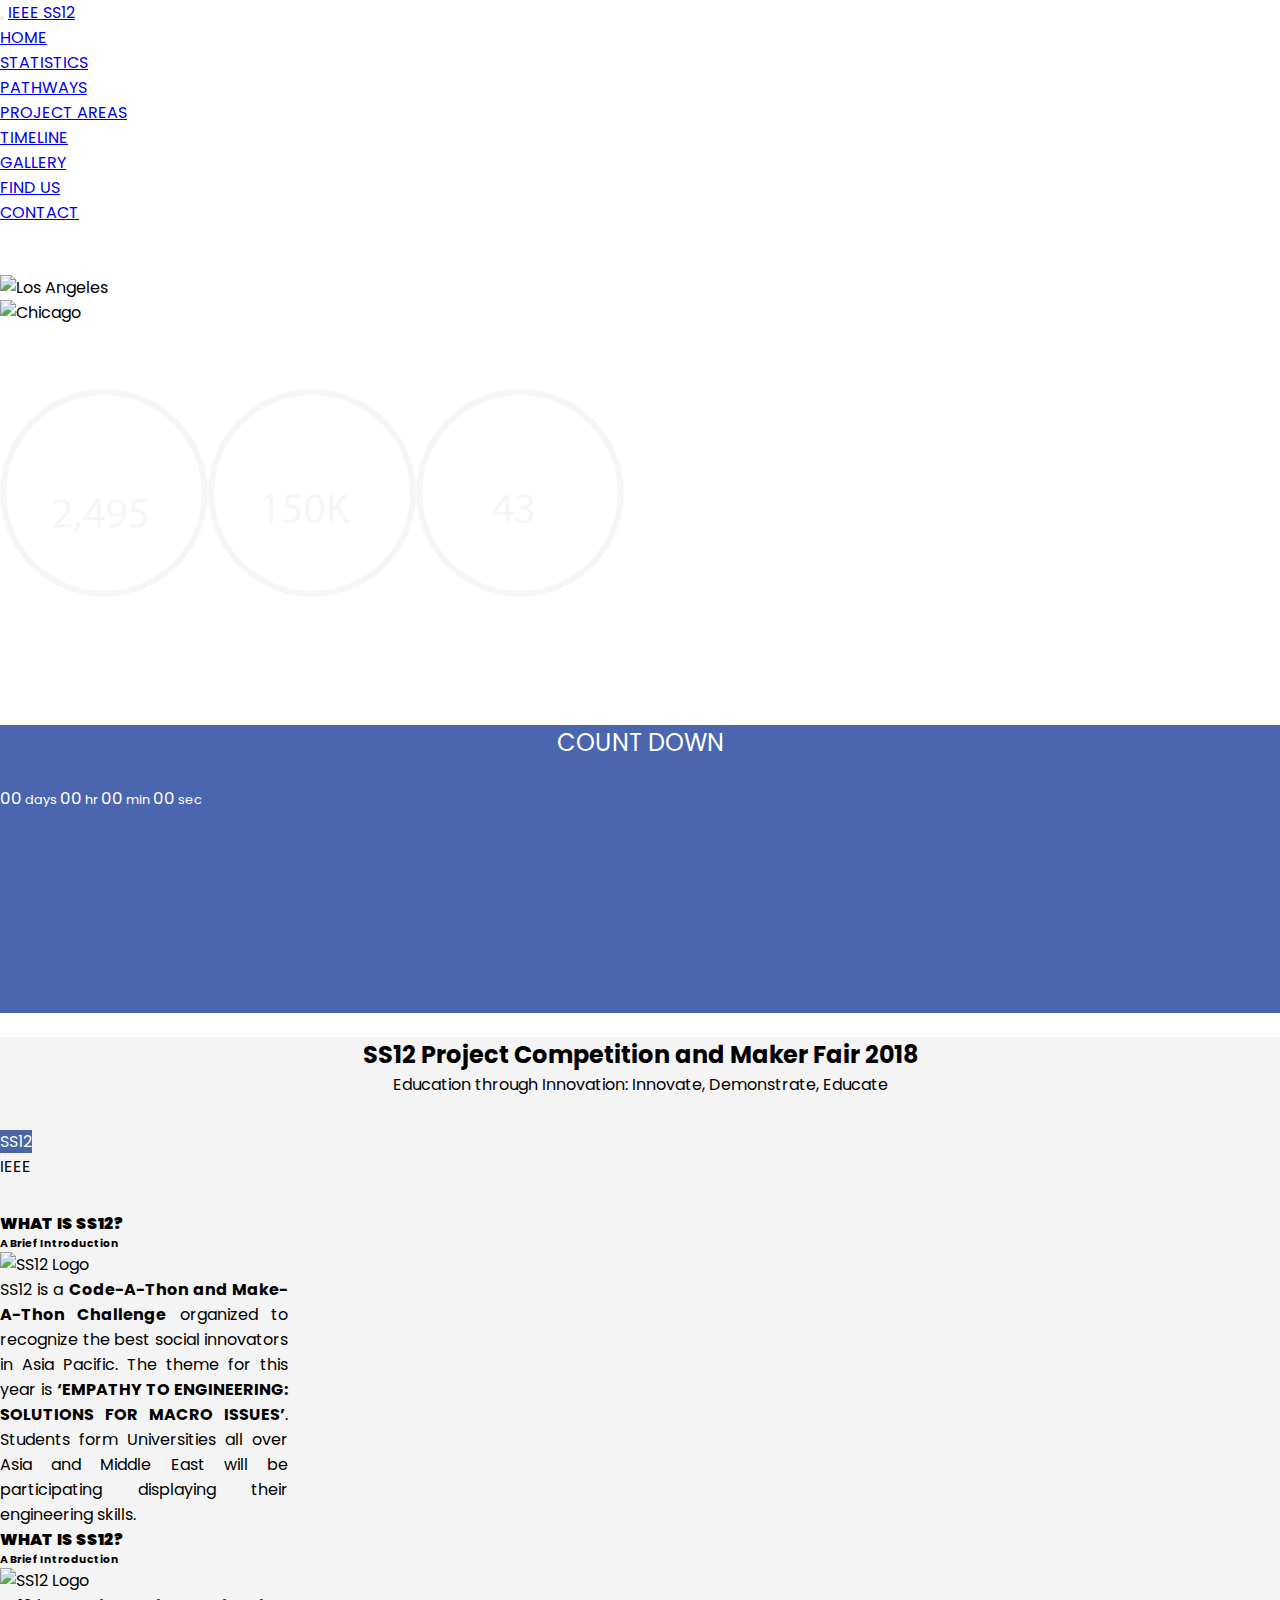
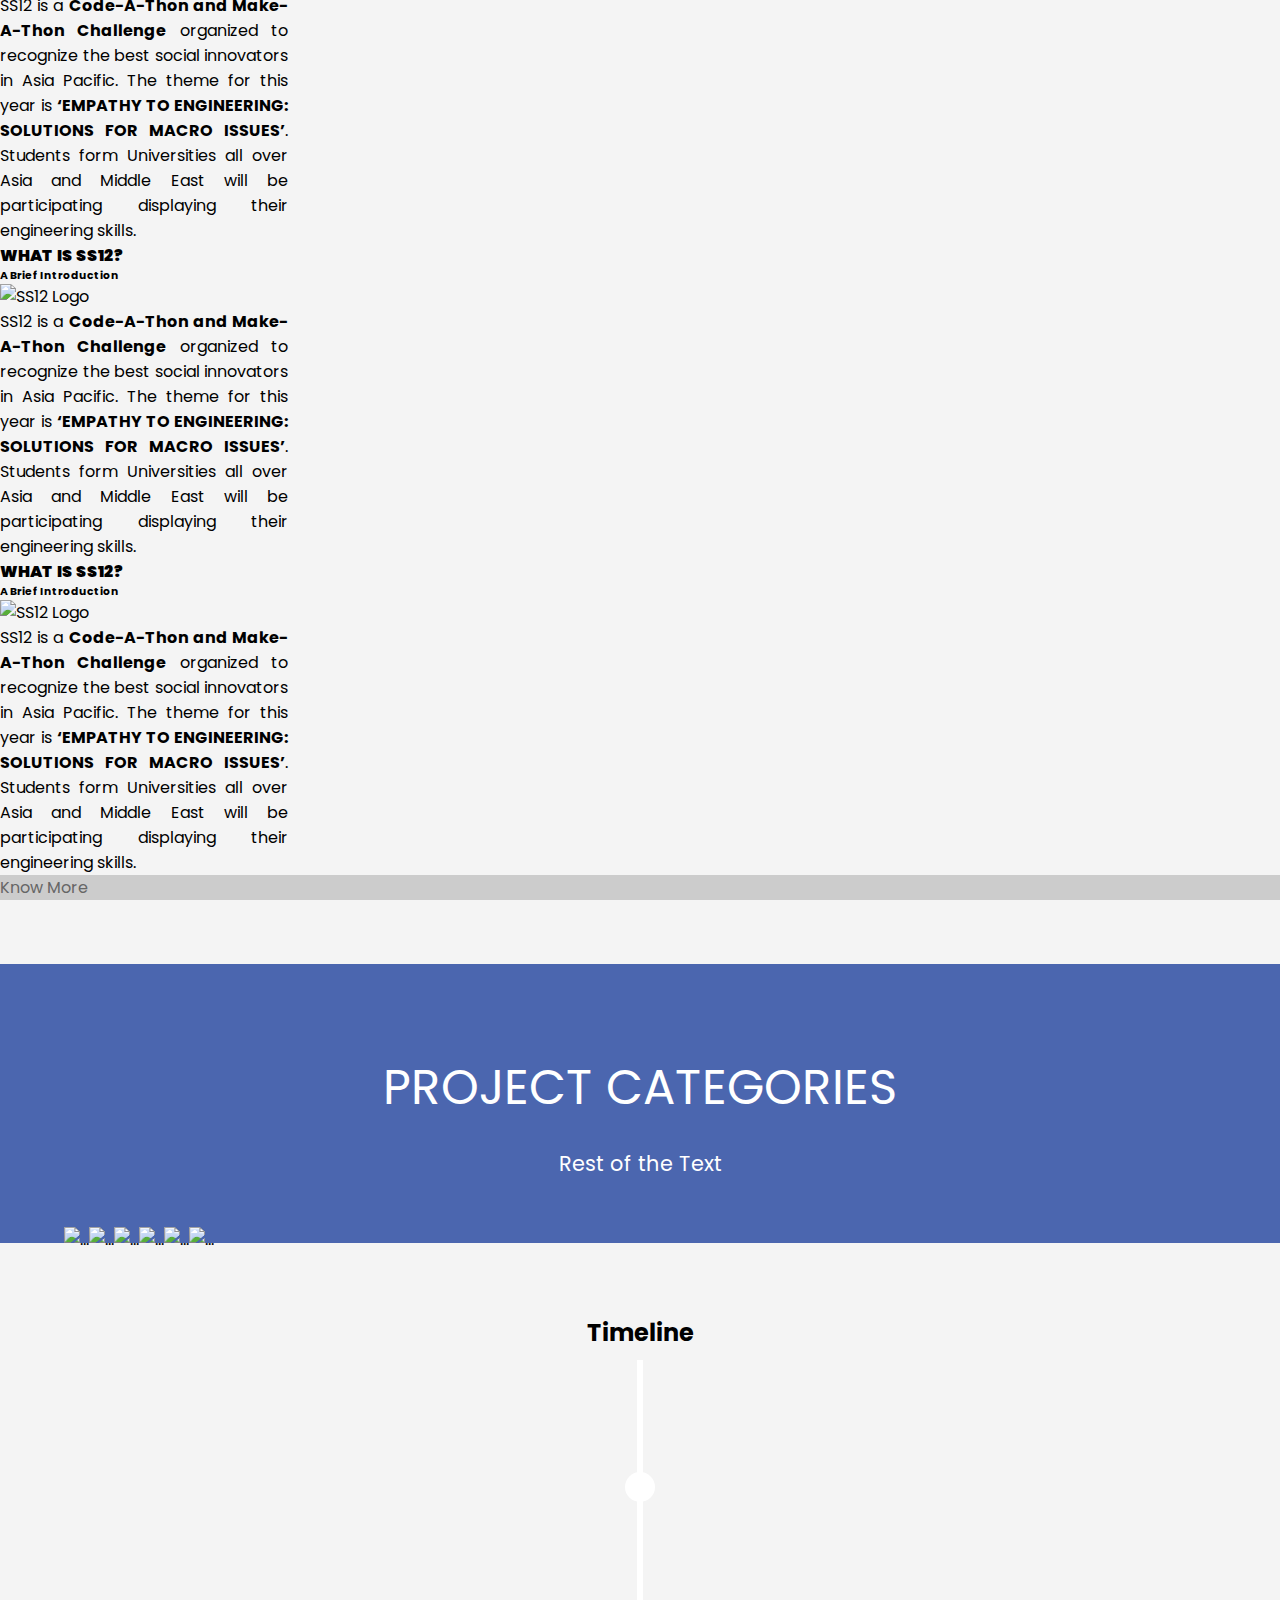
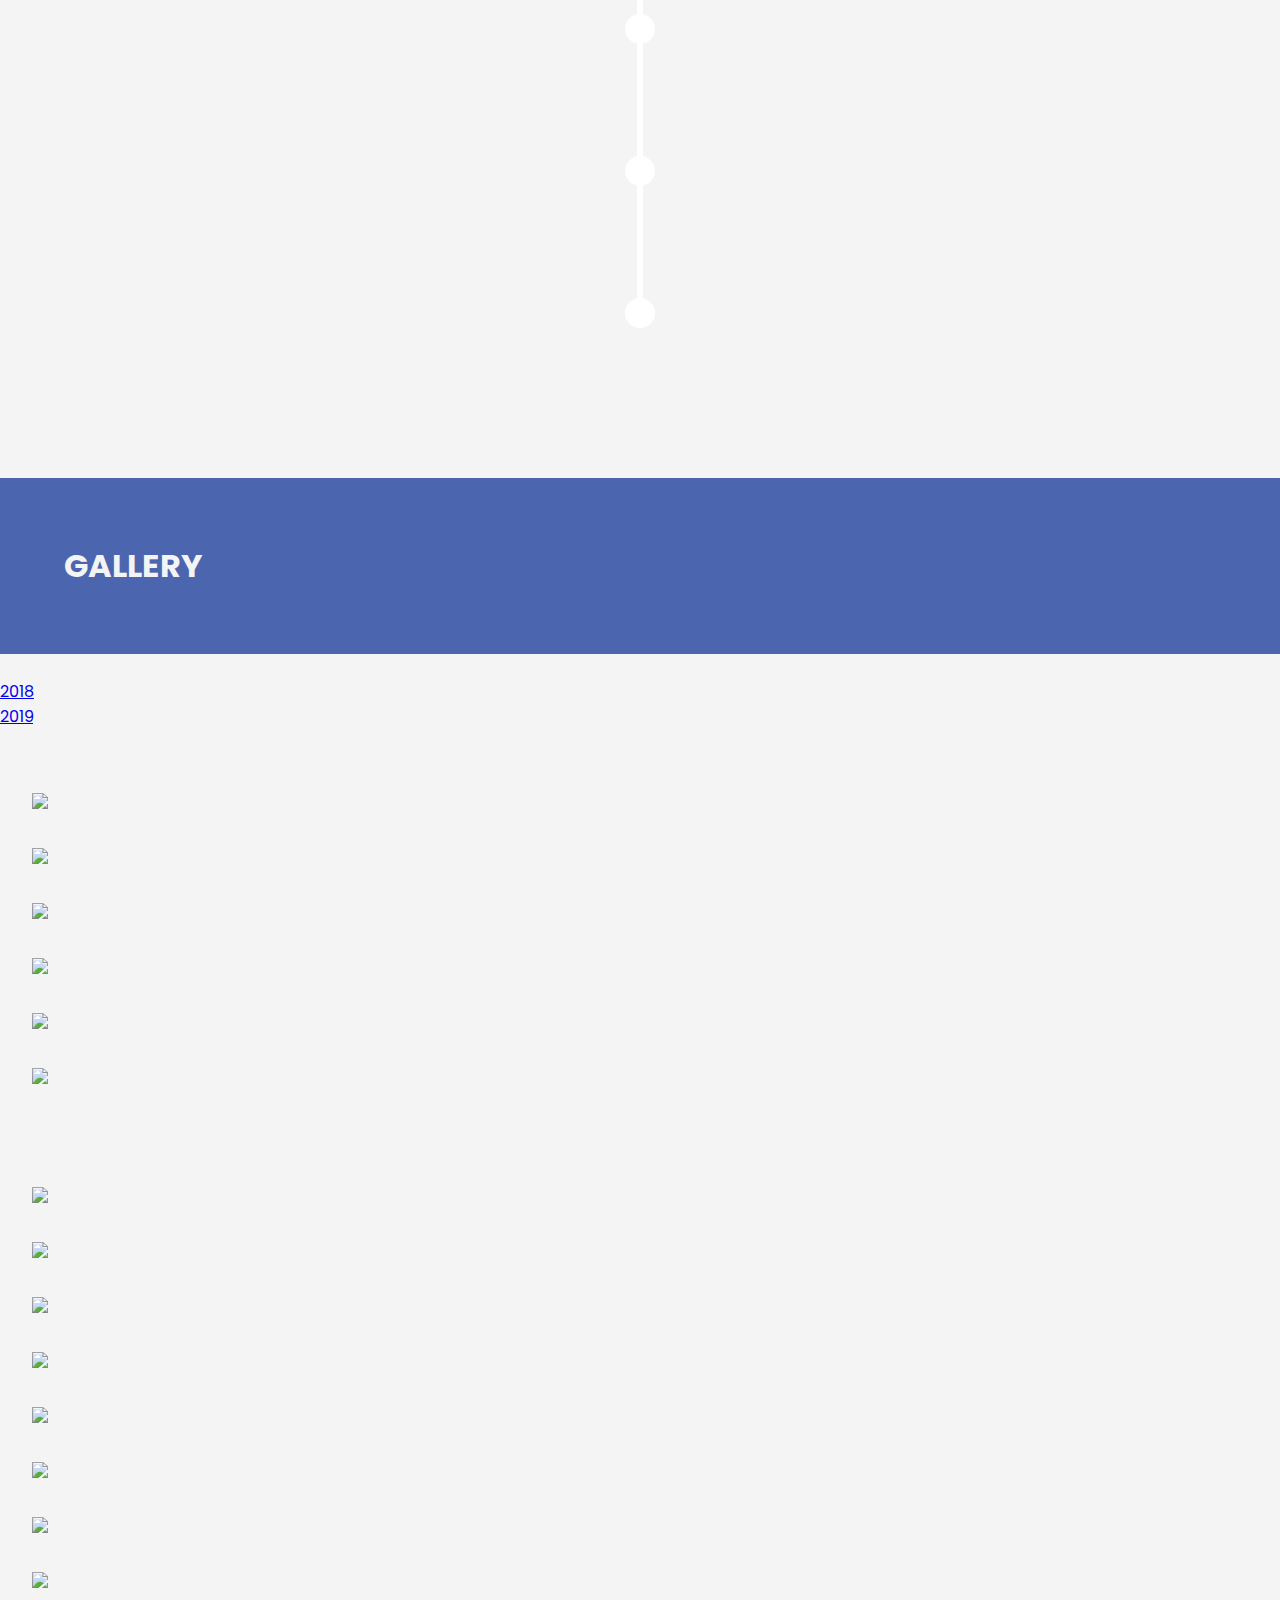
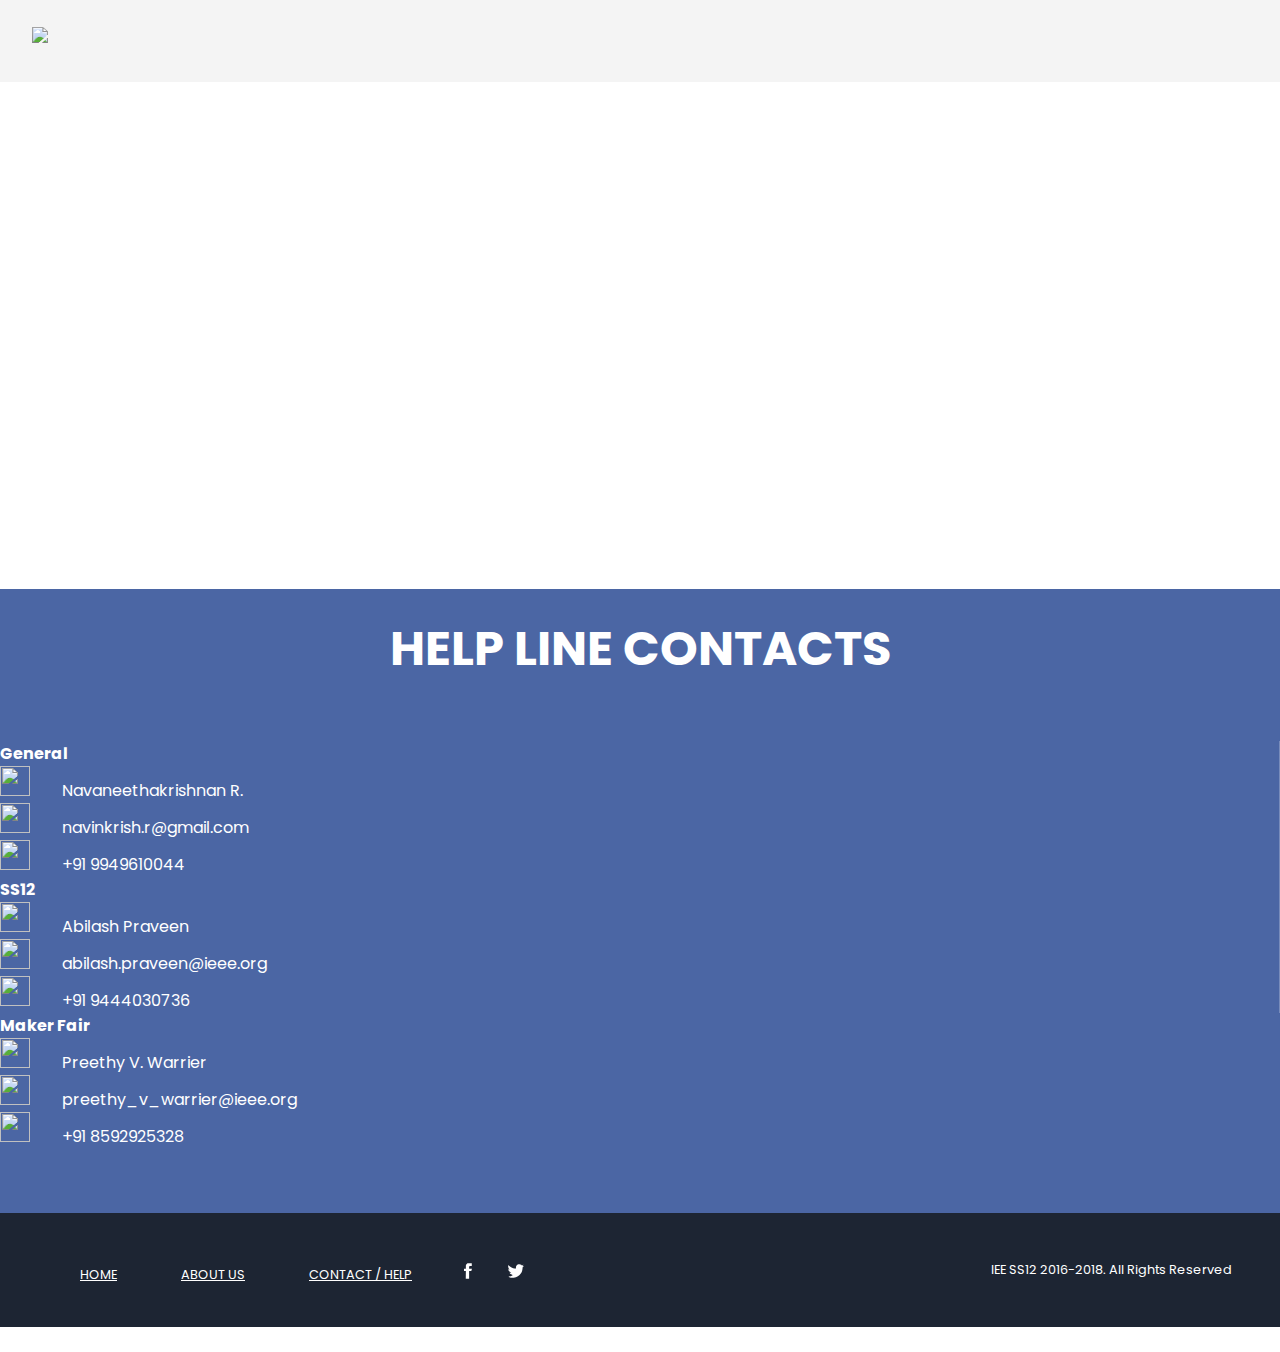
==== commit e72dd6db: "Merge pull request #8 from suleka96/master" ====
--- a/index.html
+++ b/index.html
@@ -281,38 +281,38 @@
             </div>
         </div>
 
-    <div class="container">
-        <div class="col-lg-4 col-sm-6 cat-img">
-            <div class="text-center">
-                <img src="images/cat/cat-01.png" class="cat-size-img" alt="...">
-            </div>
-        </div>
-        <div class="col-lg-4 col-sm-6 cat-img">
-            <div class="text-center">
-                <img src="images/cat/cat-02.png" class="cat-size-img" alt="...">
-            </div>
-        </div>
-        <div class="col-lg-4 col-sm-6 cat-img">
-            <div class="text-center">
-                <img src="images/cat/cat-03.png" class="cat-size-img" alt="...">
-            </div>
-        </div>
-        <div class="col-lg-4 col-sm-6 cat-img">
-            <div class="text-center">
-                <img src="images/cat/cat-04.png" class="cat-size-img" alt="...">
-            </div>
-        </div>
-        <div class="col-lg-4 col-sm-6 cat-img">
-            <div class="text-center">
-                <img src="images/cat/cat-05.png" class="cat-size-img" alt="...">
-            </div>
-        </div>
-        <div class="col-lg-4 col-sm-6 cat-img">
-            <div class="text-center">
-                <img src="images/cat/cat-06.png" class="cat-size-img" alt="...">
-            </div>
-        </div>
-    </div>
+        <div class="container">
+            <div class="col-lg-4 col-sm-6 cat-img">
+                <div class="text-center">
+                    <img src="images/cat/cat-01.png" class="cat-size-img" alt="...">
+                </div>
+            </div>
+            <div class="col-lg-4 col-sm-6 cat-img">
+                <div class="text-center">
+                    <img src="images/cat/cat-02.png" class="cat-size-img" alt="...">
+                </div>
+            </div>
+            <div class="col-lg-4 col-sm-6 cat-img">
+                <div class="text-center">
+                    <img src="images/cat/cat-03.png" class="cat-size-img" alt="...">
+                </div>
+            </div>
+            <div class="col-lg-4 col-sm-6 cat-img">
+                <div class="text-center">
+                    <img src="images/cat/cat-04.png" class="cat-size-img" alt="...">
+                </div>
+            </div>
+            <div class="col-lg-4 col-sm-6 cat-img">
+                <div class="text-center">
+                    <img src="images/cat/cat-05.png" class="cat-size-img" alt="...">
+                </div>
+            </div>
+            <div class="col-lg-4 col-sm-6 cat-img">
+                <div class="text-center">
+                    <img src="images/cat/cat-06.png" class="cat-size-img" alt="...">
+                </div>
+            </div>
+        </div>
     </div>
     <!-- END PROJECT AREAS -->
     <!-- SULEKA END -->
@@ -355,62 +355,112 @@
 
     <!-- DILUM START -->
     <!-- GALLERY -->
-    <section class="gallery" id="gallery">
-        <div class="container">
-            <h2 class="display-5" style="color: black; text-align: center; padding-top: 1em; margin-bottom: 1em;">Gallery</h2>
-            <div class="row">
-                <div id="photos">
-                    <ul id="photo-gallery">
-                        <li>
-                            <a href="https://41.media.tumblr.com/0390d80d6c8cc4a7096033182a4bfe8a/tumblr_ndyvukSjNl1tubinno1_1280.jpg">
-                                <img src="https://41.media.tumblr.com/0390d80d6c8cc4a7096033182a4bfe8a/tumblr_ndyvukSjNl1tubinno1_1280.jpg">
-                            </a>
-                        </li>
-                        <li>
-                            <a href="https://40.media.tumblr.com/bbe414414f4fd1f0b4886c6fcf4193de/tumblr_ndyvd3qoiL1tubinno1_1280.jpg">
-                                <img src="https://40.media.tumblr.com/bbe414414f4fd1f0b4886c6fcf4193de/tumblr_ndyvd3qoiL1tubinno1_1280.jpg">
-                            </a>
-                        </li>
-                        <li>
-                            <a href="https://41.media.tumblr.com/3dde93f097de5e9db4f11b67729d6a2e/tumblr_na06dk1vWM1tubinno1_1280.jpg">
-                                <img src="https://41.media.tumblr.com/3dde93f097de5e9db4f11b67729d6a2e/tumblr_na06dk1vWM1tubinno1_1280.jpg">
-                            </a>
-                        </li>
-                        <li>
-                            <a href="https://40.media.tumblr.com/e67b59d43c79c496b6fa8f1dddabef47/tumblr_nbc7zx6vJl1tubinno1_1280.jpg">
-                                <img src="https://40.media.tumblr.com/e67b59d43c79c496b6fa8f1dddabef47/tumblr_nbc7zx6vJl1tubinno1_1280.jpg">
-                            </a>
-                        </li>
-                        <li>
-                            <a href="https://40.media.tumblr.com/d94d2a63ab509f403111c6e8ebfc22a4/tumblr_ndyfu61hzH1tubinno1_1280.jpg">
-                                <img src="https://40.media.tumblr.com/d94d2a63ab509f403111c6e8ebfc22a4/tumblr_ndyfu61hzH1tubinno1_1280.jpg">
-                            </a>
-                        </li>
-                        <li>
-                            <a href="https://40.media.tumblr.com/d7a014af6eaec53ccdc7a4171033f96d/tumblr_na06t4fnlI1tubinno1_1280.jpg">
-                                <img src="https://40.media.tumblr.com/d7a014af6eaec53ccdc7a4171033f96d/tumblr_na06t4fnlI1tubinno1_1280.jpg">
-                            </a>
-                        </li>
-                        <li>
-                            <a href="https://40.media.tumblr.com/7302cf024c924726c6ad99bb80b0be41/tumblr_nauccbKUCw1tubinno1_1280.jpg">
-                                <img src="https://40.media.tumblr.com/7302cf024c924726c6ad99bb80b0be41/tumblr_nauccbKUCw1tubinno1_1280.jpg">
-                            </a>
-                        </li>
-                        <li>
-                            <a href="https://41.media.tumblr.com/fddb3f2b0bdf390efd7ea87372e75fa5/tumblr_ndyg3pYbKW1tubinno1_1280.jpg">
-                                <img src="https://41.media.tumblr.com/fddb3f2b0bdf390efd7ea87372e75fa5/tumblr_ndyg3pYbKW1tubinno1_1280.jpg">
-                            </a>
-                        </li>
-                        <li>
-                            <a href="https://41.media.tumblr.com/758a5cb9046fde53138ad0f55527ca25/tumblr_ndyfdoR6Wp1tubinno1_1280.jpg">
-                                <img src="https://41.media.tumblr.com/758a5cb9046fde53138ad0f55527ca25/tumblr_ndyfdoR6Wp1tubinno1_1280.jpg">
-                            </a>
-                        </li>
-                    </ul>
-                </div>
-            </div>
-        </div>
-    </section>
+
+    <div class="container-fluid gallery-title">
+            <h1 class="text-center">GALLERY</h1>
+        </div>
+
+    <div class="container gallery-back">
+        
+        <br>
+        <!-- Nav pills -->
+        <div class="tabs-section-gallery tabs-content-gallery">
+            <ul class="nav nav-pills nav-pill-list">
+                <li class="nav-item">
+                    <a class="nav-link active gallery-links" data-toggle="pill" href="#home">2018</a>
+                </li>
+                <li class="nav-item">
+                    <a class="nav-link gallery-links" data-toggle="pill" href="#menu1">2019</a>
+                </li>
+            </ul>
+        </div>
+
+        <!-- Tab panes -->
+        <div class="tab-content">
+            <div id="home" class="container tab-pane active">
+                <div class="container gallery-section">
+                    <div class="row gallery-row">
+                        <div class="col-lg-4 col-md-4">
+                            <img class="gallery-item" src="https://40.media.tumblr.com/7302cf024c924726c6ad99bb80b0be41/tumblr_nauccbKUCw1tubinno1_1280.jpg"
+                            />
+                        </div>
+                        <div class="col-lg-4 col-md-4">
+                            <img class="gallery-item" src="https://40.media.tumblr.com/7302cf024c924726c6ad99bb80b0be41/tumblr_nauccbKUCw1tubinno1_1280.jpg"
+                            />
+                        </div>
+                        <div class="col-lg-4 col-md-4">
+                            <img class="gallery-item" src="https://40.media.tumblr.com/7302cf024c924726c6ad99bb80b0be41/tumblr_nauccbKUCw1tubinno1_1280.jpg"
+                            />
+                        </div>
+                    </div>
+
+                    <div class="row gallery-row">
+                        <div class="col-lg-4 col-md-4">
+                            <img class="gallery-item" src="https://40.media.tumblr.com/7302cf024c924726c6ad99bb80b0be41/tumblr_nauccbKUCw1tubinno1_1280.jpg"
+                            />
+                        </div>
+                        <div class="col-lg-4 col-md-4">
+                            <img class="gallery-item" src="https://40.media.tumblr.com/7302cf024c924726c6ad99bb80b0be41/tumblr_nauccbKUCw1tubinno1_1280.jpg"
+                            />
+                        </div>
+                        <div class="col-lg-4 col-md-4">
+                            <img class="gallery-item" src="https://40.media.tumblr.com/7302cf024c924726c6ad99bb80b0be41/tumblr_nauccbKUCw1tubinno1_1280.jpg"
+                            />
+                        </div>
+                    </div>
+
+                </div>
+            </div>
+            <div id="menu1" class="container tab-pane">
+                <div class="container gallery-section">
+                    <div class="row gallery-row">
+                        <div class="col-lg-4 col-md-4">
+                            <img class="gallery-item" src="https://40.media.tumblr.com/7302cf024c924726c6ad99bb80b0be41/tumblr_nauccbKUCw1tubinno1_1280.jpg"
+                            />
+                        </div>
+                        <div class="col-lg-4 col-md-4">
+                            <img class="gallery-item" src="https://40.media.tumblr.com/7302cf024c924726c6ad99bb80b0be41/tumblr_nauccbKUCw1tubinno1_1280.jpg"
+                            />
+                        </div>
+                        <div class="col-lg-4 col-md-4">
+                            <img class="gallery-item" src="https://40.media.tumblr.com/7302cf024c924726c6ad99bb80b0be41/tumblr_nauccbKUCw1tubinno1_1280.jpg"
+                            />
+                        </div>
+                    </div>
+
+                    <div class="row gallery-row">
+                        <div class="col-lg-4 col-md-4">
+                            <img class="gallery-item" src="https://40.media.tumblr.com/7302cf024c924726c6ad99bb80b0be41/tumblr_nauccbKUCw1tubinno1_1280.jpg"
+                            />
+                        </div>
+                        <div class="col-lg-4 col-md-4">
+                            <img class="gallery-item" src="https://40.media.tumblr.com/7302cf024c924726c6ad99bb80b0be41/tumblr_nauccbKUCw1tubinno1_1280.jpg"
+                            />
+                        </div>
+                        <div class="col-lg-4 col-md-4">
+                            <img class="gallery-item" src="https://40.media.tumblr.com/7302cf024c924726c6ad99bb80b0be41/tumblr_nauccbKUCw1tubinno1_1280.jpg"
+                            />
+                        </div>
+                    </div>
+
+                    <div class="row gallery-row">
+                        <div class="col-lg-4 col-md-4">
+                            <img class="gallery-item" src="https://40.media.tumblr.com/7302cf024c924726c6ad99bb80b0be41/tumblr_nauccbKUCw1tubinno1_1280.jpg"
+                            />
+                        </div>
+                        <div class="col-lg-4 col-md-4">
+                            <img class="gallery-item" src="https://40.media.tumblr.com/7302cf024c924726c6ad99bb80b0be41/tumblr_nauccbKUCw1tubinno1_1280.jpg"
+                            />
+                        </div>
+                        <div class="col-lg-4 col-md-4">
+                            <img class="gallery-item" src="https://40.media.tumblr.com/7302cf024c924726c6ad99bb80b0be41/tumblr_nauccbKUCw1tubinno1_1280.jpg"
+                            />
+                        </div>
+                    </div>
+                </div>
+            </div>
+        </div>
+    </div>
     <!-- END GALLERY -->
     <!-- DILUM END -->
 
@@ -436,7 +486,7 @@
         <div class="container">
             <div class="row">
                 <div class="col-lg-9 contact-responsive">
-                    <h2 class="display-5" style="color: #FFFFFF; text-align: center; padding-top: 1em; margin-bottom: 1em;">Help Line Contacts</h2>
+                    <h2 class="display-5 title-main">HELP LINE CONTACTS</h2>
                     <div class="card-group contact-deck">
                         <div class="card contact-card" id="contact-card-1">
                             <div class="card-body contact-card-body">
--- a/css/gallery.css
+++ b/css/gallery.css
@@ -1,45 +1,23 @@
-#photos {
-    opacity: .88;
-  }
-  
-  #photos img {
-    width: 30%;
-    float: left;
-    display: block;
-    margin: 4px;
-  }
-  
-  ul {
-    list-style: none;
-    margin: 0px auto;
-    padding: 10px;
-    display: block;
-    max-width: 780px;
-    text-align: center;
-  }
-  
-  #overlay {
-    background: rgba(0,0,0, .9);
-    width: 100%;
-    height: 100%;
-    position: fixed;
-    top: 0;
-    left: 0;
-    display: none;
-    text-align: center;
-    z-index: 9999;
-  }
-  
-  #overlay img {
-    margin: 10% auto 0;
-    width: 550px;
-    border-radius: 5px;
-  }
-  
-  #photos {
-    width: 100%;   
-  }
-  
-  #photo-gallery {
-    width: 100%;    
-  }+.gallery-item{
+  width: 100%;
+  margin-top: 2rem;
+}
+
+.gallery-section{
+  padding: 2rem;  
+}
+
+.gallery-back{
+  background-color: #F4F4F4;
+}
+
+.pills-content-gallery{ 
+  display: block;
+  margin: 0 auto;
+}
+
+.gallery-title{
+  background-color: #4B66AF;
+  padding: 4rem;
+  color: #F4F4F4;
+}
--- a/css/catSection.css
+++ b/css/catSection.css
@@ -20,6 +20,7 @@
     font-size: 3rem;
     text-align: center;
     margin: 0 auto;
+    padding: 0.5em;
 }
 
 .title-sub{
